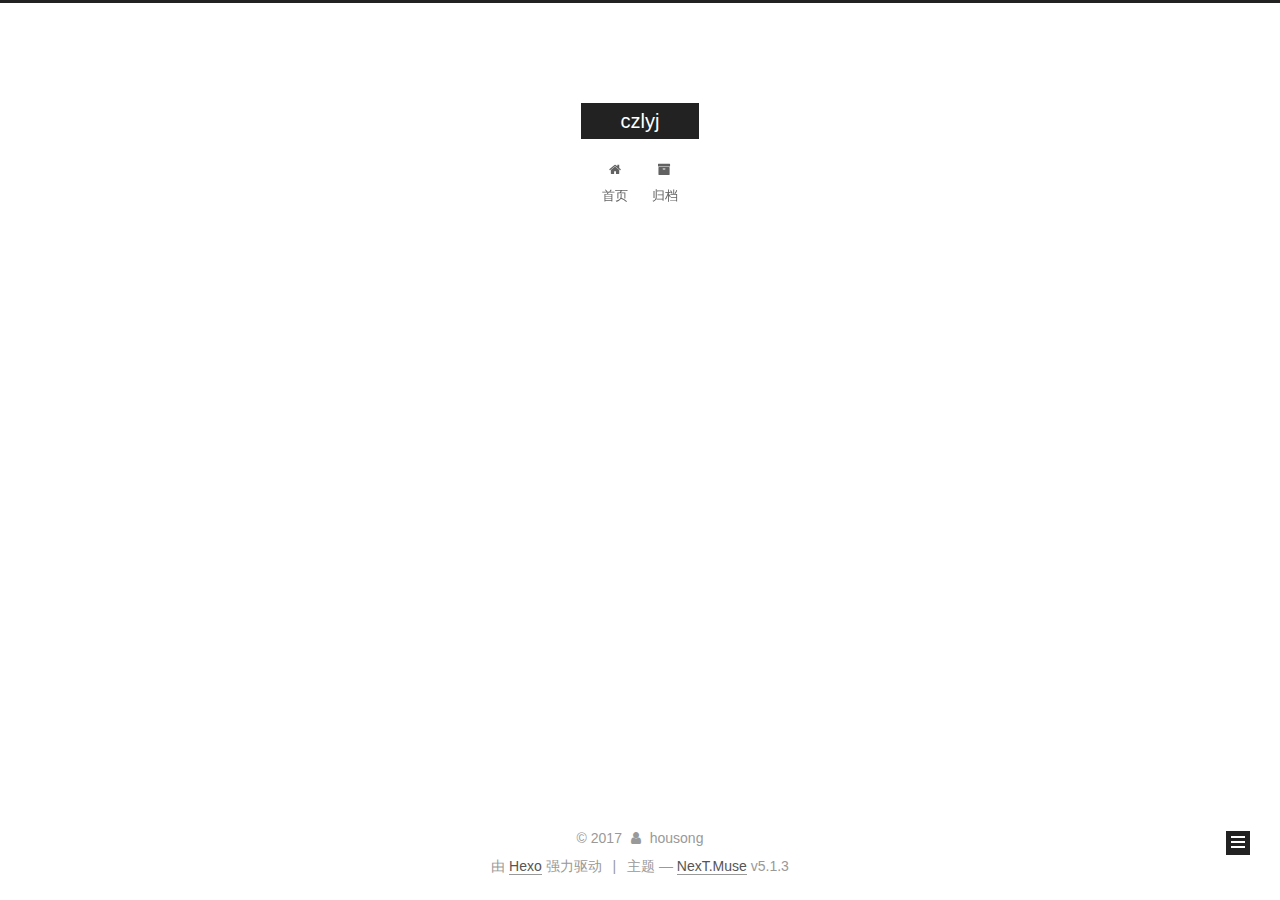
==== archives/index.html @ eb95a54a "update" ====
<!DOCTYPE html>



  


<html class="theme-next muse use-motion" lang="zh-Hans">
<head>
  <meta charset="UTF-8"/>
<meta http-equiv="X-UA-Compatible" content="IE=edge" />
<meta name="viewport" content="width=device-width, initial-scale=1, maximum-scale=1"/>
<meta name="theme-color" content="#222">









<meta http-equiv="Cache-Control" content="no-transform" />
<meta http-equiv="Cache-Control" content="no-siteapp" />
















  
  
  <link href="/lib/fancybox/source/jquery.fancybox.css?v=2.1.5" rel="stylesheet" type="text/css" />







<link href="/lib/font-awesome/css/font-awesome.min.css?v=4.6.2" rel="stylesheet" type="text/css" />

<link href="/css/main.css?v=5.1.3" rel="stylesheet" type="text/css" />


  <link rel="apple-touch-icon" sizes="180x180" href="/images/apple-touch-icon-next.png?v=5.1.3">


  <link rel="icon" type="image/png" sizes="32x32" href="/images/favicon-32x32-next.png?v=5.1.3">


  <link rel="icon" type="image/png" sizes="16x16" href="/images/favicon-16x16-next.png?v=5.1.3">


  <link rel="mask-icon" href="/images/logo.svg?v=5.1.3" color="#222">





  <meta name="keywords" content="Hexo, NexT" />










<meta property="og:type" content="website">
<meta property="og:title" content="czlyj">
<meta property="og:url" content="http://yoursite.com/archives/index.html">
<meta property="og:site_name" content="czlyj">
<meta property="og:locale" content="zh-Hans">
<meta name="twitter:card" content="summary">
<meta name="twitter:title" content="czlyj">



<script type="text/javascript" id="hexo.configurations">
  var NexT = window.NexT || {};
  var CONFIG = {
    root: '/',
    scheme: 'Muse',
    version: '5.1.3',
    sidebar: {"position":"left","display":"post","offset":12,"b2t":false,"scrollpercent":false,"onmobile":false},
    fancybox: true,
    tabs: true,
    motion: {"enable":true,"async":false,"transition":{"post_block":"fadeIn","post_header":"slideDownIn","post_body":"slideDownIn","coll_header":"slideLeftIn","sidebar":"slideUpIn"}},
    duoshuo: {
      userId: '0',
      author: '博主'
    },
    algolia: {
      applicationID: '',
      apiKey: '',
      indexName: '',
      hits: {"per_page":10},
      labels: {"input_placeholder":"Search for Posts","hits_empty":"We didn't find any results for the search: ${query}","hits_stats":"${hits} results found in ${time} ms"}
    }
  };
</script>



  <link rel="canonical" href="http://yoursite.com/archives/"/>





  <title>归档 | czlyj</title>
  








</head>

<body itemscope itemtype="http://schema.org/WebPage" lang="zh-Hans">

  
  
    
  

  <div class="container sidebar-position-left page-archive">
    <div class="headband"></div>

    <header id="header" class="header" itemscope itemtype="http://schema.org/WPHeader">
      <div class="header-inner"><div class="site-brand-wrapper">
  <div class="site-meta ">
    

    <div class="custom-logo-site-title">
      <a href="/"  class="brand" rel="start">
        <span class="logo-line-before"><i></i></span>
        <span class="site-title">czlyj</span>
        <span class="logo-line-after"><i></i></span>
      </a>
    </div>
      
        <p class="site-subtitle"></p>
      
  </div>

  <div class="site-nav-toggle">
    <button>
      <span class="btn-bar"></span>
      <span class="btn-bar"></span>
      <span class="btn-bar"></span>
    </button>
  </div>
</div>

<nav class="site-nav">
  

  
    <ul id="menu" class="menu">
      
        
        <li class="menu-item menu-item-home">
          <a href="/" rel="section">
            
              <i class="menu-item-icon fa fa-fw fa-home"></i> <br />
            
            首页
          </a>
        </li>
      
        
        <li class="menu-item menu-item-archives">
          <a href="/archives/" rel="section">
            
              <i class="menu-item-icon fa fa-fw fa-archive"></i> <br />
            
            归档
          </a>
        </li>
      

      
    </ul>
  

  
</nav>



 </div>
    </header>

    <main id="main" class="main">
      <div class="main-inner">
        <div class="content-wrap">
          <div id="content" class="content">
            

  
  
  
  <div class="post-block archive">
    <div id="posts" class="posts-collapse">
      <span class="archive-move-on"></span>

      <span class="archive-page-counter">
        
        
        
          
        
        嗯..! 目前共计 2 篇日志。 继续努力。
      </span>

      

        
        
        

        
          
          <div class="collection-title">
            <h1 class="archive-year" id="archive-year-2017">2017</h1>
          </div>
        
        

        

  <article class="post post-type-normal" itemscope itemtype="http://schema.org/Article">
    <header class="post-header">

      <h2 class="post-title">
        
            <a class="post-title-link" href="/2017/10/10/处女之作/" itemprop="url">
              
                <span itemprop="name">处女之作</span>
              
            </a>
        
      </h2>

      <div class="post-meta">
        <time class="post-time" itemprop="dateCreated"
              datetime="2017-10-10T10:57:08+08:00"
              content="2017-10-10" >
          10-10
        </time>
      </div>

    </header>
  </article>



      

        
        
        

        
        

        

  <article class="post post-type-normal" itemscope itemtype="http://schema.org/Article">
    <header class="post-header">

      <h2 class="post-title">
        
            <a class="post-title-link" href="/2017/10/10/hello-world/" itemprop="url">
              
                <span itemprop="name">Hello World</span>
              
            </a>
        
      </h2>

      <div class="post-meta">
        <time class="post-time" itemprop="dateCreated"
              datetime="2017-10-10T10:29:04+08:00"
              content="2017-10-10" >
          10-10
        </time>
      </div>

    </header>
  </article>



      

    </div>
  </div>
  
  
  

  



          </div>
          


          

        </div>
        
          
  
  <div class="sidebar-toggle">
    <div class="sidebar-toggle-line-wrap">
      <span class="sidebar-toggle-line sidebar-toggle-line-first"></span>
      <span class="sidebar-toggle-line sidebar-toggle-line-middle"></span>
      <span class="sidebar-toggle-line sidebar-toggle-line-last"></span>
    </div>
  </div>

  <aside id="sidebar" class="sidebar">
    
    <div class="sidebar-inner">

      

      

      <section class="site-overview-wrap sidebar-panel sidebar-panel-active">
        <div class="site-overview">
          <div class="site-author motion-element" itemprop="author" itemscope itemtype="http://schema.org/Person">
            
              <p class="site-author-name" itemprop="name">housong</p>
              <p class="site-description motion-element" itemprop="description"></p>
          </div>

          <nav class="site-state motion-element">

            
              <div class="site-state-item site-state-posts">
              
                <a href="/archives/">
              
                  <span class="site-state-item-count">2</span>
                  <span class="site-state-item-name">日志</span>
                </a>
              </div>
            

            

            

          </nav>

          

          <div class="links-of-author motion-element">
            
          </div>

          
          

          
          

          

        </div>
      </section>

      

      

    </div>
  </aside>


        
      </div>
    </main>

    <footer id="footer" class="footer">
      <div class="footer-inner">
        <div class="copyright">&copy; <span itemprop="copyrightYear">2017</span>
  <span class="with-love">
    <i class="fa fa-user"></i>
  </span>
  <span class="author" itemprop="copyrightHolder">housong</span>

  
</div>


  <div class="powered-by">由 <a class="theme-link" target="_blank" href="https://hexo.io">Hexo</a> 强力驱动</div>



  <span class="post-meta-divider">|</span>



  <div class="theme-info">主题 &mdash; <a class="theme-link" target="_blank" href="https://github.com/iissnan/hexo-theme-next">NexT.Muse</a> v5.1.3</div>




        







        
      </div>
    </footer>

    
      <div class="back-to-top">
        <i class="fa fa-arrow-up"></i>
        
      </div>
    

    

  </div>

  

<script type="text/javascript">
  if (Object.prototype.toString.call(window.Promise) !== '[object Function]') {
    window.Promise = null;
  }
</script>









  












  
  <script type="text/javascript" src="/lib/jquery/index.js?v=2.1.3"></script>

  
  <script type="text/javascript" src="/lib/fastclick/lib/fastclick.min.js?v=1.0.6"></script>

  
  <script type="text/javascript" src="/lib/jquery_lazyload/jquery.lazyload.js?v=1.9.7"></script>

  
  <script type="text/javascript" src="/lib/velocity/velocity.min.js?v=1.2.1"></script>

  
  <script type="text/javascript" src="/lib/velocity/velocity.ui.min.js?v=1.2.1"></script>

  
  <script type="text/javascript" src="/lib/fancybox/source/jquery.fancybox.pack.js?v=2.1.5"></script>


  


  <script type="text/javascript" src="/js/src/utils.js?v=5.1.3"></script>

  <script type="text/javascript" src="/js/src/motion.js?v=5.1.3"></script>



  
  

  

  


  <script type="text/javascript" src="/js/src/bootstrap.js?v=5.1.3"></script>



  


  




	





  





  












  





  

  

  
  

  

  

  

</body>
</html>
---- css/main.css ----
/* normalize.css v3.0.2 | MIT License | git.io/normalize */
html {
  font-family: sans-serif; /* 1 */
  -ms-text-size-adjust: 100%; /* 2 */
  -webkit-text-size-adjust: 100%; /* 2 */
}
body {
  margin: 0;
}
article,
aside,
details,
figcaption,
figure,
footer,
header,
hgroup,
main,
menu,
nav,
section,
summary {
  display: block;
}
audio,
canvas,
progress,
video {
  display: inline-block; /* 1 */
  vertical-align: baseline; /* 2 */
}
audio:not([controls]) {
  display: none;
  height: 0;
}
[hidden],
template {
  display: none;
}
a {
  background-color: transparent;
}
a:active,
a:hover {
  outline: 0;
}
abbr[title] {
  border-bottom: 1px dotted;
}
b,
strong {
  font-weight: bold;
}
dfn {
  font-style: italic;
}
h1 {
  font-size: 2em;
  margin: 0.67em 0;
}
mark {
  background: #ff0;
  color: #000;
}
small {
  font-size: 80%;
}
sub,
sup {
  font-size: 75%;
  line-height: 0;
  position: relative;
  vertical-align: baseline;
}
sup {
  top: -0.5em;
}
sub {
  bottom: -0.25em;
}
img {
  border: 0;
}
svg:not(:root) {
  overflow: hidden;
}
figure {
  margin: 1em 40px;
}
hr {
  -moz-box-sizing: content-box;
  box-sizing: content-box;
  height: 0;
}
pre {
  overflow: auto;
}
code,
kbd,
pre,
samp {
  font-family: monospace, monospace;
  font-size: 1em;
}
button,
input,
optgroup,
select,
textarea {
  color: inherit; /* 1 */
  font: inherit; /* 2 */
  margin: 0; /* 3 */
}
button {
  overflow: visible;
}
button,
select {
  text-transform: none;
}
button,
html input[type="button"],
input[type="reset"],
input[type="submit"] {
  -webkit-appearance: button; /* 2 */
  cursor: pointer; /* 3 */
}
button[disabled],
html input[disabled] {
  cursor: default;
}
button::-moz-focus-inner,
input::-moz-focus-inner {
  border: 0;
  padding: 0;
}
input {
  line-height: normal;
}
input[type="checkbox"],
input[type="radio"] {
  box-sizing: border-box; /* 1 */
  padding: 0; /* 2 */
}
input[type="number"]::-webkit-inner-spin-button,
input[type="number"]::-webkit-outer-spin-button {
  height: auto;
}
input[type="search"] {
  -webkit-appearance: textfield; /* 1 */
  -moz-box-sizing: content-box;
  -webkit-box-sizing: content-box; /* 2 */
  box-sizing: content-box;
}
input[type="search"]::-webkit-search-cancel-button,
input[type="search"]::-webkit-search-decoration {
  -webkit-appearance: none;
}
fieldset {
  border: 1px solid #c0c0c0;
  margin: 0 2px;
  padding: 0.35em 0.625em 0.75em;
}
legend {
  border: 0; /* 1 */
  padding: 0; /* 2 */
}
textarea {
  overflow: auto;
}
optgroup {
  font-weight: bold;
}
table {
  border-collapse: collapse;
  border-spacing: 0;
}
td,
th {
  padding: 0;
}
::selection {
  background: #262a30;
  color: #fff;
}
body {
  position: relative;
  font-family: 'Lato', "PingFang SC", "Microsoft YaHei", sans-serif;
  font-size: 14px;
  line-height: 2;
  color: #555;
  background: #fff;
}
@media (max-width: 767px) {
  body {
    padding-right: 0 !important;
  }
}
@media (min-width: 768px) and (max-width: 991px) {
  body {
    padding-right: 0 !important;
  }
}
@media (min-width: 1600px) {
  body {
    font-size: 16px;
  }
}
h1,
h2,
h3,
h4,
h5,
h6 {
  margin: 0;
  padding: 0;
  font-weight: bold;
  line-height: 1.5;
  font-family: 'Lato', "PingFang SC", "Microsoft YaHei", sans-serif;
}
h2,
h3,
h4,
h5,
h6 {
  margin: 20px 0 15px;
}
h1 {
  font-size: 22px;
}
@media (max-width: 767px) {
  h1 {
    font-size: 18px;
  }
}
h2 {
  font-size: 20px;
}
@media (max-width: 767px) {
  h2 {
    font-size: 16px;
  }
}
h3 {
  font-size: 18px;
}
@media (max-width: 767px) {
  h3 {
    font-size: 14px;
  }
}
h4 {
  font-size: 16px;
}
@media (max-width: 767px) {
  h4 {
    font-size: 12px;
  }
}
h5 {
  font-size: 14px;
}
@media (max-width: 767px) {
  h5 {
    font-size: 10px;
  }
}
h6 {
  font-size: 12px;
}
@media (max-width: 767px) {
  h6 {
    font-size: 8px;
  }
}
p {
  margin: 0 0 20px 0;
}
a {
  color: #555;
  text-decoration: none;
  outline: none;
  border-bottom: 1px solid #999;
  word-wrap: break-word;
}
a:hover {
  color: #222;
  border-bottom-color: #222;
}
blockquote {
  margin: 0;
  padding: 0;
}
img {
  display: block;
  margin: auto;
  max-width: 100%;
  height: auto;
}
hr {
  margin: 40px 0;
  height: 3px;
  border: none;
  background-color: #ddd;
  background-image: repeating-linear-gradient(-45deg, #fff, #fff 4px, transparent 4px, transparent 8px);
}
blockquote {
  padding: 0 15px;
  color: #666;
  border-left: 4px solid #ddd;
}
blockquote cite::before {
  content: "-";
  padding: 0 5px;
}
dt {
  font-weight: 700;
}
dd {
  margin: 0;
  padding: 0;
}
kbd {
  border: 1px solid #ccc;
  border-radius: 0.2em;
  box-shadow: 0.1em 0.1em 0.2em rgba(0,0,0,0.1);
  background-color: #f9f9f9;
  font-family: inherit;
  background-image: -webkit-linear-gradient(top, #eee, #fff, #eee);
  padding: 0.1em 0.3em;
  white-space: nowrap;
}
.text-left {
  text-align: left;
}
.text-center {
  text-align: center;
}
.text-right {
  text-align: right;
}
.text-justify {
  text-align: justify;
}
.text-nowrap {
  white-space: nowrap;
}
.text-lowercase {
  text-transform: lowercase;
}
.text-uppercase {
  text-transform: uppercase;
}
.text-capitalize {
  text-transform: capitalize;
}
.center-block {
  display: block;
  margin-left: auto;
  margin-right: auto;
}
.clearfix:before,
.clearfix:after {
  content: " ";
  display: table;
}
.clearfix:after {
  clear: both;
}
.pullquote {
  width: 45%;
}
.pullquote.left {
  float: left;
  margin-left: 5px;
  margin-right: 10px;
}
.pullquote.right {
  float: right;
  margin-left: 10px;
  margin-right: 5px;
}
.affix.affix.affix {
  position: fixed;
}
.translation {
  margin-top: -20px;
  font-size: 14px;
  color: #999;
}
.scrollbar-measure {
  width: 100px;
  height: 100px;
  overflow: scroll;
  position: absolute;
  top: -9999px;
}
.use-motion .motion-element {
  opacity: 0;
}
table {
  margin: 20px 0;
  width: 100%;
  border-collapse: collapse;
  border-spacing: 0;
  border: 1px solid #ddd;
  font-size: 14px;
  table-layout: fixed;
  word-wrap: break-all;
}
table>tbody>tr:nth-of-type(odd) {
  background-color: #f9f9f9;
}
table>tbody>tr:hover {
  background-color: #f5f5f5;
}
caption,
th,
td {
  padding: 8px;
  text-align: left;
  vertical-align: middle;
  font-weight: normal;
}
th,
td {
  border-bottom: 3px solid #ddd;
  border-right: 1px solid #eee;
}
th {
  padding-bottom: 10px;
  font-weight: 700;
}
td {
  border-bottom-width: 1px;
}
html,
body {
  height: 100%;
}
.container {
  position: relative;
  min-height: 100%;
}
.header-inner {
  margin: 0 auto;
  padding: 100px 0 70px;
  width: 700px;
}
@media (min-width: 1600px) {
  .container .header-inner {
    width: 900px;
  }
}
.main {
  padding-bottom: 150px;
}
.main-inner {
  margin: 0 auto;
  width: 700px;
}
@media (min-width: 1600px) {
  .container .main-inner {
    width: 900px;
  }
}
.footer {
  position: absolute;
  left: 0;
  bottom: 0;
  width: 100%;
  min-height: 50px;
}
.footer-inner {
  box-sizing: border-box;
  margin: 20px auto;
  width: 700px;
}
@media (min-width: 1600px) {
  .container .footer-inner {
    width: 900px;
  }
}
pre,
.highlight {
  overflow: auto;
  margin: 20px 0;
  padding: 0;
  font-size: 13px;
  color: #4d4d4c;
  background: #f7f7f7;
  line-height: 1.6;
}
pre,
code {
  font-family: consolas, Menlo, "PingFang SC", "Microsoft YaHei", monospace;
}
code {
  padding: 2px 4px;
  word-wrap: break-word;
  color: #555;
  background: #eee;
  border-radius: 3px;
  font-size: 13px;
}
pre {
  padding: 10px;
}
pre code {
  padding: 0;
  color: #4d4d4c;
  background: none;
  text-shadow: none;
}
.highlight {
  border-radius: 1px;
}
.highlight pre {
  border: none;
  margin: 0;
  padding: 10px 0;
}
.highlight table {
  margin: 0;
  width: auto;
  border: none;
}
.highlight td {
  border: none;
  padding: 0;
}
.highlight figcaption {
  font-size: 1em;
  color: #4d4d4c;
  line-height: 1em;
  margin-bottom: 1em;
}
.highlight figcaption:before,
.highlight figcaption:after {
  content: " ";
  display: table;
}
.highlight figcaption:after {
  clear: both;
}
.highlight figcaption a {
  float: right;
  color: #4d4d4c;
}
.highlight figcaption a:hover {
  border-bottom-color: #4d4d4c;
}
.highlight .gutter pre {
  padding-left: 10px;
  padding-right: 10px;
  color: #869194;
  text-align: right;
  background-color: #eff2f3;
}
.highlight .code pre {
  width: 100%;
  padding-left: 10px;
  padding-right: 10px;
  background-color: #f7f7f7;
}
.highlight .line {
  height: 20px;
}
.gutter {
  -webkit-user-select: none;
  -moz-user-select: none;
  -ms-user-select: none;
  user-select: none;
}
.gist table {
  width: auto;
}
.gist table td {
  border: none;
}
pre .deletion {
  background: #fdd;
}
pre .addition {
  background: #dfd;
}
pre .meta {
  color: #8959a8;
}
pre .comment {
  color: #8e908c;
}
pre .variable,
pre .attribute,
pre .tag,
pre .regexp,
pre .ruby .constant,
pre .xml .tag .title,
pre .xml .pi,
pre .xml .doctype,
pre .html .doctype,
pre .css .id,
pre .css .class,
pre .css .pseudo {
  color: #c82829;
}
pre .number,
pre .preprocessor,
pre .built_in,
pre .literal,
pre .params,
pre .constant,
pre .command {
  color: #f5871f;
}
pre .ruby .class .title,
pre .css .rules .attribute,
pre .string,
pre .value,
pre .inheritance,
pre .header,
pre .ruby .symbol,
pre .xml .cdata,
pre .special,
pre .number,
pre .formula {
  color: #718c00;
}
pre .title,
pre .css .hexcolor {
  color: #3e999f;
}
pre .function,
pre .python .decorator,
pre .python .title,
pre .ruby .function .title,
pre .ruby .title .keyword,
pre .perl .sub,
pre .javascript .title,
pre .coffeescript .title {
  color: #4271ae;
}
pre .keyword,
pre .javascript .function {
  color: #8959a8;
}
.full-image.full-image.full-image {
  border: none;
  max-width: 100%;
  width: auto;
  margin: 20px auto;
}
@media (min-width: 992px) {
  .full-image.full-image.full-image {
    max-width: none;
    width: 110%;
    margin: 25px -5%;
  }
}
.blockquote-center,
.page-home .post-type-quote blockquote,
.page-post-detail .post-type-quote blockquote {
  position: relative;
  margin: 40px 0;
  padding: 0;
  border-left: none;
  text-align: center;
}
.blockquote-center::before,
.page-home .post-type-quote blockquote::before,
.page-post-detail .post-type-quote blockquote::before,
.blockquote-center::after,
.page-home .post-type-quote blockquote::after,
.page-post-detail .post-type-quote blockquote::after {
  position: absolute;
  content: ' ';
  display: block;
  width: 100%;
  height: 24px;
  opacity: 0.2;
  background-repeat: no-repeat;
  background-position: 0 -6px;
  background-size: 22px 22px;
}
.blockquote-center::before,
.page-home .post-type-quote blockquote::before,
.page-post-detail .post-type-quote blockquote::before {
  top: -20px;
  background-image: url("../images/quote-l.svg");
  border-top: 1px solid #ccc;
}
.blockquote-center::after,
.page-home .post-type-quote blockquote::after,
.page-post-detail .post-type-quote blockquote::after {
  bottom: -20px;
  background-image: url("../images/quote-r.svg");
  border-bottom: 1px solid #ccc;
  background-position: 100% 8px;
}
.blockquote-center p,
.page-home .post-type-quote blockquote p,
.page-post-detail .post-type-quote blockquote p,
.blockquote-center div,
.page-home .post-type-quote blockquote div,
.page-post-detail .post-type-quote blockquote div {
  text-align: center;
}
.post .post-body .group-picture img {
  box-sizing: border-box;
  padding: 0 3px;
  border: none;
}
.post .group-picture-row {
  overflow: hidden;
  margin-top: 6px;
}
.post .group-picture-row:first-child {
  margin-top: 0;
}
.post .group-picture-column {
  float: left;
}
.page-post-detail .post-body .group-picture-column {
  float: none;
  margin-top: 10px;
  width: auto !important;
}
.page-post-detail .post-body .group-picture-column img {
  margin: 0 auto;
}
.page-archive .group-picture-container {
  overflow: hidden;
}
.page-archive .group-picture-row {
  float: left;
}
.page-archive .group-picture-row:first-child {
  margin-top: 6px;
}
.page-archive .group-picture-column {
  max-width: 150px;
  max-height: 150px;
}
.post-body .note {
  position: relative;
  padding: 15px;
  margin-bottom: 20px;
  border: 1px solid #eee;
  border-left-width: 5px;
  border-radius: 3px;
}
.post-body .note h2,
.post-body .note h3,
.post-body .note h4,
.post-body .note h5,
.post-body .note h6 {
  margin-top: 0;
  margin-bottom: 0;
  border-bottom: initial;
  padding-top: 0 !important;
}
.post-body .note p:first-child,
.post-body .note ul:first-child,
.post-body .note ol:first-child,
.post-body .note table:first-child,
.post-body .note pre:first-child,
.post-body .note blockquote:first-child {
  margin-top: 0;
}
.post-body .note p:last-child,
.post-body .note ul:last-child,
.post-body .note ol:last-child,
.post-body .note table:last-child,
.post-body .note pre:last-child,
.post-body .note blockquote:last-child {
  margin-bottom: 0;
}
.post-body .note.default {
  border-left-color: #777;
}
.post-body .note.default h2,
.post-body .note.default h3,
.post-body .note.default h4,
.post-body .note.default h5,
.post-body .note.default h6 {
  color: #777;
}
.post-body .note.primary {
  border-left-color: #6f42c1;
}
.post-body .note.primary h2,
.post-body .note.primary h3,
.post-body .note.primary h4,
.post-body .note.primary h5,
.post-body .note.primary h6 {
  color: #6f42c1;
}
.post-body .note.info {
  border-left-color: #428bca;
}
.post-body .note.info h2,
.post-body .note.info h3,
.post-body .note.info h4,
.post-body .note.info h5,
.post-body .note.info h6 {
  color: #428bca;
}
.post-body .note.success {
  border-left-color: #5cb85c;
}
.post-body .note.success h2,
.post-body .note.success h3,
.post-body .note.success h4,
.post-body .note.success h5,
.post-body .note.success h6 {
  color: #5cb85c;
}
.post-body .note.warning {
  border-left-color: #f0ad4e;
}
.post-body .note.warning h2,
.post-body .note.warning h3,
.post-body .note.warning h4,
.post-body .note.warning h5,
.post-body .note.warning h6 {
  color: #f0ad4e;
}
.post-body .note.danger {
  border-left-color: #d9534f;
}
.post-body .note.danger h2,
.post-body .note.danger h3,
.post-body .note.danger h4,
.post-body .note.danger h5,
.post-body .note.danger h6 {
  color: #d9534f;
}
.post-body .label {
  display: inline;
  padding: 0 2px;
  white-space: nowrap;
}
.post-body .label.default {
  background-color: #f0f0f0;
}
.post-body .label.primary {
  background-color: #efe6f7;
}
.post-body .label.info {
  background-color: #e5f2f8;
}
.post-body .label.success {
  background-color: #e7f4e9;
}
.post-body .label.warning {
  background-color: #fcf6e1;
}
.post-body .label.danger {
  background-color: #fae8eb;
}
.post-body .tabs {
  position: relative;
  display: block;
  margin-bottom: 20px;
  padding-top: 10px;
}
.post-body .tabs ul.nav-tabs {
  margin: 0;
  padding: 0;
  display: flex;
  margin-bottom: -1px;
}
@media (max-width: 413px) {
  .post-body .tabs ul.nav-tabs {
    display: block;
    margin-bottom: 5px;
  }
}
.post-body .tabs ul.nav-tabs li.tab {
  list-style-type: none !important;
  margin: 0 0.25em 0 0;
  border-top: 3px solid transparent;
  border-left: 1px solid transparent;
  border-right: 1px solid transparent;
}
@media (max-width: 413px) {
  .post-body .tabs ul.nav-tabs li.tab {
    margin: initial;
    border-top: 1px solid transparent;
    border-left: 3px solid transparent;
    border-right: 1px solid transparent;
    border-bottom: 1px solid transparent;
  }
}
.post-body .tabs ul.nav-tabs li.tab a {
  outline: 0;
  border-bottom: initial;
  display: block;
  line-height: 1.8em;
  padding: 0.25em 0.75em;
  transition-duration: 0.2s;
  transition-timing-function: ease-out;
  transition-delay: 0s;
}
.post-body .tabs ul.nav-tabs li.tab a i {
  width: 1.285714285714286em;
}
.post-body .tabs ul.nav-tabs li.tab.active {
  border-top: 3px solid #fc6423;
  border-left: 1px solid #ddd;
  border-right: 1px solid #ddd;
  background-color: #fff;
}
@media (max-width: 413px) {
  .post-body .tabs ul.nav-tabs li.tab.active {
    border-top: 1px solid #ddd;
    border-left: 3px solid #fc6423;
    border-right: 1px solid #ddd;
    border-bottom: 1px solid #ddd;
  }
}
.post-body .tabs ul.nav-tabs li.tab.active a {
  cursor: default;
  color: #555;
}
.post-body .tabs .tab-content {
  background-color: #fff;
}
.post-body .tabs .tab-content .tab-pane {
  border: 1px solid #ddd;
  padding: 20px 20px 0 20px;
}
.post-body .tabs .tab-content .tab-pane:not(.active) {
  display: none !important;
}
.post-body .tabs .tab-content .tab-pane.active {
  display: block !important;
}
.btn {
  display: inline-block;
  padding: 0 20px;
  font-size: 14px;
  color: #fff;
  background: #222;
  border: 2px solid #222;
  text-decoration: none;
  border-radius: 0;
  transition-property: background-color;
  transition-duration: 0.2s;
  transition-timing-function: ease-in-out;
  transition-delay: 0s;
  line-height: 2;
}
.btn:hover {
  border-color: #222;
  color: #222;
  background: #fff;
}
.btn +.btn {
  margin: 0 0 8px 8px;
}
.btn .fa-fw {
  width: 1.285714285714286em;
  text-align: left;
}
.btn-bar {
  display: block;
  width: 22px;
  height: 2px;
  background: #555;
  border-radius: 1px;
}
.btn-bar+.btn-bar {
  margin-top: 4px;
}
.pagination {
  margin: 120px 0 40px;
  text-align: center;
  border-top: 1px solid #eee;
}
.page-number-basic,
.pagination .prev,
.pagination .next,
.pagination .page-number,
.pagination .space {
  display: inline-block;
  position: relative;
  top: -1px;
  margin: 0 10px;
  padding: 0 11px;
}
@media (max-width: 767px) {
  .page-number-basic,
  .pagination .prev,
  .pagination .next,
  .pagination .page-number,
  .pagination .space {
    margin: 0 5px;
  }
}
.pagination .prev,
.pagination .next,
.pagination .page-number {
  border-bottom: 0;
  border-top: 1px solid #eee;
  transition-property: border-color;
  transition-duration: 0.2s;
  transition-timing-function: ease-in-out;
  transition-delay: 0s;
}
.pagination .prev:hover,
.pagination .next:hover,
.pagination .page-number:hover {
  border-top-color: #222;
}
.pagination .space {
  padding: 0;
  margin: 0;
}
.pagination .prev {
  margin-left: 0;
}
.pagination .next {
  margin-right: 0;
}
.pagination .page-number.current {
  color: #fff;
  background: #ccc;
  border-top-color: #ccc;
}
@media (max-width: 767px) {
  .pagination {
    border-top: none;
  }
  .pagination .prev,
  .pagination .next,
  .pagination .page-number {
    margin-bottom: 10px;
    border-top: 0;
    border-bottom: 1px solid #eee;
    padding: 0 10px;
  }
  .pagination .prev:hover,
  .pagination .next:hover,
  .pagination .page-number:hover {
    border-bottom-color: #222;
  }
}
.comments {
  margin: 60px 20px 0;
}
.tag-cloud {
  text-align: center;
}
.tag-cloud a {
  display: inline-block;
  margin: 10px;
}
.back-to-top {
  box-sizing: border-box;
  position: fixed;
  bottom: -100px;
  right: 30px;
  z-index: 1050;
  padding: 0 6px;
  width: 24px;
  background: #222;
  font-size: 12px;
  opacity: 1;
  color: #fff;
  cursor: pointer;
  text-align: center;
  -webkit-transform: translateZ(0);
  transition-property: bottom;
  transition-duration: 0.2s;
  transition-timing-function: ease-in-out;
  transition-delay: 0s;
}
@media (min-width: 768px) and (max-width: 991px) {
  .back-to-top {
    display: none !important;
  }
}
@media (max-width: 767px) {
  .back-to-top {
    display: none !important;
  }
}
.back-to-top.back-to-top-on {
  bottom: 19px;
}
.header {
  background: transparent;
}
.header-inner {
  position: relative;
}
.headband {
  height: 3px;
  background: #222;
}
.site-meta {
  margin: 0;
  text-align: center;
}
@media (max-width: 767px) {
  .site-meta {
    text-align: center;
  }
}
.brand {
  position: relative;
  display: inline-block;
  padding: 0 40px;
  color: #fff;
  background: #222;
  border-bottom: none;
}
.brand:hover {
  color: #fff;
}
.logo {
  display: inline-block;
  margin-right: 5px;
  line-height: 36px;
  vertical-align: top;
}
.site-title {
  display: inline-block;
  vertical-align: top;
  line-height: 36px;
  font-size: 20px;
  font-weight: normal;
  font-family: 'Lato', "PingFang SC", "Microsoft YaHei", sans-serif;
}
.site-subtitle {
  margin-top: 10px;
  font-size: 13px;
  color: #999;
}
.use-motion .brand {
  opacity: 0;
}
.use-motion .logo,
.use-motion .site-title,
.use-motion .site-subtitle {
  opacity: 0;
  position: relative;
  top: -10px;
}
.site-nav-toggle {
  display: none;
  position: absolute;
  top: 10px;
  left: 10px;
}
@media (max-width: 767px) {
  .site-nav-toggle {
    display: block;
  }
}
.site-nav-toggle button {
  margin-top: 2px;
  padding: 9px 10px;
  background: transparent;
  border: none;
}
@media (max-width: 767px) {
  .site-nav {
    display: none;
    margin: 0 -10px;
    padding: 0 10px;
    clear: both;
    border-top: 1px solid #ddd;
  }
}
@media (min-width: 768px) and (max-width: 991px) {
  .site-nav {
    display: block !important;
  }
}
@media (min-width: 992px) {
  .site-nav {
    display: block !important;
  }
}
.menu {
  margin-top: 20px;
  padding-left: 0;
  text-align: center;
}
.menu .menu-item {
  display: inline-block;
  margin: 0 10px;
  list-style: none;
}
@media screen and (max-width: 767px) {
  .menu .menu-item {
    margin-top: 10px;
  }
}
.menu .menu-item a {
  display: block;
  font-size: 13px;
  line-height: inherit;
  border-bottom: 1px solid transparent;
  transition-property: border-color;
  transition-duration: 0.2s;
  transition-timing-function: ease-in-out;
  transition-delay: 0s;
}
.menu .menu-item a:hover {
  border-bottom-color: #222;
}
.menu .menu-item .fa {
  margin-right: 5px;
}
.use-motion .menu-item {
  opacity: 0;
}
.post-body {
  font-family: 'Lato', "PingFang SC", "Microsoft YaHei", sans-serif;
}
@media (max-width: 767px) {
  .post-body {
    word-break: break-word;
  }
}
.post-body .fancybox img {
  display: block !important;
  margin: 0 auto;
  cursor: pointer;
  cursor: zoom-in;
  cursor: -webkit-zoom-in;
}
.post-body .image-caption,
.post-body .figure .caption {
  margin: -20px auto 15px;
  text-align: center;
  font-size: 14px;
  color: #999;
  font-weight: bold;
  line-height: 1;
}
.post-sticky-flag {
  display: inline-block;
  font-size: 16px;
  -ms-transform: rotate(30deg);
  -webkit-transform: rotate(30deg);
  -moz-transform: rotate(30deg);
  -ms-transform: rotate(30deg);
  -o-transform: rotate(30deg);
  transform: rotate(30deg);
}
.use-motion .post-block,
.use-motion .pagination,
.use-motion .comments {
  opacity: 0;
}
.use-motion .post-header {
  opacity: 0;
}
.use-motion .post-body {
  opacity: 0;
}
.use-motion .collection-title {
  opacity: 0;
}
.posts-expand {
  padding-top: 40px;
}
@media (max-width: 767px) {
  .posts-expand {
    margin: 0 20px;
  }
  .post-body pre .gutter pre {
    padding-right: 10px;
  }
  .post-body .highlight {
    margin-left: 0px;
    margin-right: 0px;
    padding: 0;
  }
  .post-body .highlight .gutter pre {
    padding-right: 10px;
  }
}
@media (min-width: 992px) {
  .posts-expand .post-body {
    text-align: justify;
  }
}
.posts-expand .post-body h2,
.posts-expand .post-body h3,
.posts-expand .post-body h4,
.posts-expand .post-body h5,
.posts-expand .post-body h6 {
  padding-top: 10px;
}
.posts-expand .post-body h2 .header-anchor,
.posts-expand .post-body h3 .header-anchor,
.posts-expand .post-body h4 .header-anchor,
.posts-expand .post-body h5 .header-anchor,
.posts-expand .post-body h6 .header-anchor {
  float: right;
  margin-left: 10px;
  color: #ccc;
  border-bottom-style: none;
  visibility: hidden;
}
.posts-expand .post-body h2 .header-anchor:hover,
.posts-expand .post-body h3 .header-anchor:hover,
.posts-expand .post-body h4 .header-anchor:hover,
.posts-expand .post-body h5 .header-anchor:hover,
.posts-expand .post-body h6 .header-anchor:hover {
  color: inherit;
}
.posts-expand .post-body h2:hover .header-anchor,
.posts-expand .post-body h3:hover .header-anchor,
.posts-expand .post-body h4:hover .header-anchor,
.posts-expand .post-body h5:hover .header-anchor,
.posts-expand .post-body h6:hover .header-anchor {
  visibility: visible;
}
.posts-expand .post-body ul li {
  list-style: circle;
}
.posts-expand .post-body img {
  box-sizing: border-box;
  margin: auto;
  padding: 3px;
  border: 1px solid #ddd;
}
.posts-expand .post-body .fancybox img {
  margin: 0 auto 25px;
}
@media (max-width: 767px) {
  .posts-collapse {
    margin: 0 20px;
  }
  .posts-collapse .post-title,
  .posts-collapse .post-meta {
    display: block;
    width: auto;
    text-align: left;
  }
}
.posts-collapse {
  position: relative;
  z-index: 1010;
  margin-left: 55px;
}
.posts-collapse::after {
  content: " ";
  position: absolute;
  top: 20px;
  left: 0;
  margin-left: -2px;
  width: 4px;
  height: 100%;
  background: #f5f5f5;
  z-index: -1;
}
@media (max-width: 767px) {
  .posts-collapse {
    margin: 0 20px;
  }
}
.posts-collapse .collection-title {
  position: relative;
  margin: 60px 0;
}
.posts-collapse .collection-title h1,
.posts-collapse .collection-title h2 {
  margin-left: 20px;
}
.posts-collapse .collection-title small {
  color: #bbb;
  margin-left: 5px;
}
.posts-collapse .collection-title::before {
  content: " ";
  position: absolute;
  left: 0;
  top: 50%;
  margin-left: -4px;
  margin-top: -4px;
  width: 8px;
  height: 8px;
  background: #bbb;
  border-radius: 50%;
}
.posts-collapse .post {
  margin: 30px 0;
}
.posts-collapse .post-header {
  position: relative;
  transition-duration: 0.2s;
  transition-timing-function: ease-in-out;
  transition-delay: 0s;
  transition-property: border;
  border-bottom: 1px dashed #ccc;
}
.posts-collapse .post-header::before {
  content: " ";
  position: absolute;
  left: 0;
  top: 12px;
  width: 6px;
  height: 6px;
  margin-left: -4px;
  background: #bbb;
  border-radius: 50%;
  border: 1px solid #fff;
  transition-duration: 0.2s;
  transition-timing-function: ease-in-out;
  transition-delay: 0s;
  transition-property: background;
}
.posts-collapse .post-header:hover {
  border-bottom-color: #666;
}
.posts-collapse .post-header:hover::before {
  background: #222;
}
.posts-collapse .post-meta {
  position: absolute;
  font-size: 12px;
  left: 20px;
  top: 5px;
}
.posts-collapse .post-comments-count {
  display: none;
}
.posts-collapse .post-title {
  margin-left: 60px;
  font-size: 16px;
  font-weight: normal;
  line-height: inherit;
}
.posts-collapse .post-title::after {
  margin-left: 3px;
  opacity: 0.6;
}
.posts-collapse .post-title a {
  color: #666;
  border-bottom: none;
}
.page-home .post-type-quote .post-header,
.page-post-detail .post-type-quote .post-header,
.page-home .post-type-quote .post-tags,
.page-post-detail .post-type-quote .post-tags {
  display: none;
}
.posts-expand .post-title {
  text-align: center;
  word-break: break-word;
  font-weight: 400;
}
.posts-expand .post-title-link {
  display: inline-block;
  position: relative;
  color: #555;
  border-bottom: none;
  line-height: 1.2;
  vertical-align: top;
}
.posts-expand .post-title-link::before {
  content: "";
  position: absolute;
  width: 100%;
  height: 2px;
  bottom: 0;
  left: 0;
  background-color: #000;
  visibility: hidden;
  -webkit-transform: scaleX(0);
  -moz-transform: scaleX(0);
  -ms-transform: scaleX(0);
  -o-transform: scaleX(0);
  transform: scaleX(0);
  transition-duration: 0.2s;
  transition-timing-function: ease-in-out;
  transition-delay: 0s;
}
.posts-expand .post-title-link:hover::before {
  visibility: visible;
  -webkit-transform: scaleX(1);
  -moz-transform: scaleX(1);
  -ms-transform: scaleX(1);
  -o-transform: scaleX(1);
  transform: scaleX(1);
}
.posts-expand .post-title-link .fa {
  font-size: 16px;
}
.posts-expand .post-meta {
  margin: 3px 0 60px 0;
  color: #999;
  font-family: 'Lato', "PingFang SC", "Microsoft YaHei", sans-serif;
  font-size: 12px;
  text-align: center;
}
.posts-expand .post-meta .post-category-list {
  display: inline-block;
  margin: 0;
  padding: 3px;
}
.posts-expand .post-meta .post-category-list-link {
  color: #999;
}
.posts-expand .post-meta .post-description {
  font-size: 14px;
  margin-top: 2px;
}
.post-meta-divider {
  margin: 0 0.5em;
}
.post-meta-item-icon {
  margin-right: 3px;
}
@media (min-width: 768px) and (max-width: 991px) {
  .post-meta-item-icon {
    display: inline-block;
  }
}
@media (max-width: 767px) {
  .post-meta-item-icon {
    display: inline-block;
  }
}
@media (min-width: 768px) and (max-width: 991px) {
  .post-meta-item-text {
    display: none;
  }
}
@media (max-width: 767px) {
  .post-meta-item-text {
    display: none;
  }
}
@media (max-width: 767px) {
  .posts-expand .post-comments-count {
    display: none;
  }
}
.post-button {
  margin-top: 40px;
}
.posts-expand .post-tags {
  margin-top: 40px;
  text-align: center;
}
.posts-expand .post-tags a {
  display: inline-block;
  margin-right: 10px;
  font-size: 13px;
}
.post-nav {
  display: table;
  margin-top: 15px;
  width: 100%;
  border-top: 1px solid #eee;
}
.post-nav-divider {
  display: table-cell;
  width: 10%;
}
.post-nav-item {
  display: table-cell;
  padding: 10px 0 0 0;
  width: 45%;
  vertical-align: top;
}
.post-nav-item a {
  position: relative;
  display: block;
  line-height: 25px;
  font-size: 14px;
  color: #555;
  border-bottom: none;
}
.post-nav-item a:hover {
  color: #222;
  border-bottom: none;
}
.post-nav-item a:active {
  top: 2px;
}
.post-nav-item .fa {
  position: absolute;
  top: 8px;
  left: 0;
  font-size: 12px;
}
.post-nav-next a {
  padding-left: 15px;
}
.post-nav-prev {
  text-align: right;
}
.post-nav-prev a {
  padding-right: 15px;
}
.post-nav-prev .fa {
  right: 0;
  left: auto;
}
.posts-expand .post-eof {
  display: block;
  margin: 80px auto 60px;
  width: 8%;
  height: 1px;
  background: #ccc;
  text-align: center;
}
.post:last-child .post-eof.post-eof.post-eof {
  display: none;
}
.post-gallery {
  display: table;
  table-layout: fixed;
  width: 100%;
  border-collapse: separate;
}
.post-gallery-row {
  display: table-row;
}
.post-gallery .post-gallery-img {
  display: table-cell;
  text-align: center;
  vertical-align: middle;
  border: none;
}
.post-gallery .post-gallery-img img {
  max-width: 100%;
  max-height: 100%;
  border: none;
}
.fancybox-close,
.fancybox-close:hover {
  border: none;
}
.rtl.post-body p,
.rtl.post-body a,
.rtl.post-body h1,
.rtl.post-body h2,
.rtl.post-body h3,
.rtl.post-body h4,
.rtl.post-body h5,
.rtl.post-body h6,
.rtl.post-body li,
.rtl.post-body ul,
.rtl.post-body ol {
  direction: rtl;
  font-family: UKIJ Ekran;
}
.rtl.post-title {
  font-family: UKIJ Ekran;
}
.sidebar {
  position: fixed;
  right: 0;
  top: 0;
  bottom: 0;
  width: 0;
  z-index: 1040;
  box-shadow: inset 0 2px 6px #000;
  background: #222;
  -webkit-transform: translateZ(0);
}
.sidebar a {
  color: #999;
  border-bottom-color: #555;
}
.sidebar a:hover {
  color: #eee;
}
@media (min-width: 768px) and (max-width: 991px) {
  .sidebar {
    display: none !important;
  }
}
@media (max-width: 767px) {
  .sidebar {
    display: none !important;
  }
}
.sidebar-inner {
  position: relative;
  padding: 20px 10px;
  color: #999;
  text-align: center;
}
.site-overview-wrap {
  overflow: hidden;
}
.site-overview {
  overflow-y: auto;
  overflow-x: hidden;
}
.sidebar-toggle {
  position: fixed;
  right: 30px;
  bottom: 45px;
  width: 14px;
  height: 14px;
  padding: 5px;
  background: #222;
  line-height: 0;
  z-index: 1050;
  cursor: pointer;
  -webkit-transform: translateZ(0);
}
@media (min-width: 768px) and (max-width: 991px) {
  .sidebar-toggle {
    display: none !important;
  }
}
@media (max-width: 767px) {
  .sidebar-toggle {
    display: none !important;
  }
}
.sidebar-toggle-line {
  position: relative;
  display: inline-block;
  vertical-align: top;
  height: 2px;
  width: 100%;
  background: #fff;
  margin-top: 3px;
}
.sidebar-toggle-line:first-child {
  margin-top: 0;
}
.site-author-image {
  display: block;
  margin: 0 auto;
  padding: 2px;
  max-width: 96px;
  height: auto;
  border: 2px solid #333;
}
.site-author-name {
  margin: 5px 0 0;
  text-align: center;
  color: #f5f5f5;
  font-weight: normal;
}
.site-description {
  margin-top: 5px;
  text-align: center;
  font-size: 14px;
  color: #999;
}
.site-state {
  overflow: hidden;
  line-height: 1.4;
  white-space: nowrap;
  text-align: center;
}
.site-state-item {
  display: inline-block;
  padding: 0 15px;
  border-left: 1px solid #333;
}
.site-state-item:first-child {
  border-left: none;
}
.site-state-item a {
  border-bottom: none;
}
.site-state-item-count {
  display: block;
  text-align: center;
  color: inherit;
  font-weight: 600;
  font-size: 18px;
}
.site-state-item-name {
  font-size: 13px;
  color: inherit;
}
.feed-link {
  margin-top: 20px;
}
.feed-link a {
  display: inline-block;
  padding: 0 15px;
  color: #fc6423;
  border: 1px solid #fc6423;
  border-radius: 4px;
}
.feed-link a i {
  color: #fc6423;
  font-size: 14px;
}
.feed-link a:hover {
  color: #fff;
  background: #fc6423;
}
.feed-link a:hover i {
  color: #fff;
}
.links-of-author {
  margin-top: 20px;
}
.links-of-author a {
  display: inline-block;
  vertical-align: middle;
  margin-right: 10px;
  margin-bottom: 10px;
  border-bottom-color: #555;
  font-size: 13px;
}
.links-of-author a:before {
  display: inline-block;
  vertical-align: middle;
  margin-right: 3px;
  content: " ";
  width: 4px;
  height: 4px;
  border-radius: 50%;
  background: #0a2282;
}
.links-of-blogroll {
  font-size: 13px;
}
.links-of-blogroll-title {
  margin-top: 20px;
  font-size: 14px;
  font-weight: 600;
}
.links-of-blogroll-list {
  margin: 0;
  padding: 0;
  list-style: none;
}
.links-of-blogroll-item {
  padding: 2px 10px;
}
.links-of-blogroll-item a {
  max-width: 280px;
  box-sizing: border-box;
  display: inline-block;
  overflow: hidden;
  white-space: nowrap;
  text-overflow: ellipsis;
}
.sidebar-nav {
  margin: 0 0 20px;
  padding-left: 0;
}
.sidebar-nav li {
  display: inline-block;
  cursor: pointer;
  border-bottom: 1px solid transparent;
  font-size: 14px;
  color: #555;
}
.sidebar-nav li:hover {
  color: #f5f5f5;
}
.page-post-detail .sidebar-nav-toc {
  padding: 0 5px;
}
.page-post-detail .sidebar-nav-overview {
  margin-left: 10px;
}
.sidebar-nav .sidebar-nav-active {
  color: #87daff;
  border-bottom-color: #87daff;
}
.sidebar-nav .sidebar-nav-active:hover {
  color: #87daff;
}
.sidebar-panel {
  display: none;
}
.sidebar-panel-active {
  display: block;
}
.post-toc-empty {
  font-size: 14px;
  color: #666;
}
.post-toc-wrap {
  overflow: hidden;
}
.post-toc {
  overflow: auto;
}
.post-toc ol {
  margin: 0;
  padding: 0 2px 5px 10px;
  text-align: left;
  list-style: none;
  font-size: 14px;
}
.post-toc ol > ol {
  padding-left: 0;
}
.post-toc ol a {
  transition-duration: 0.2s;
  transition-timing-function: ease-in-out;
  transition-delay: 0s;
  transition-property: all;
  color: #999;
  border-bottom-color: #555;
}
.post-toc ol a:hover {
  color: #ccc;
  border-bottom-color: #ccc;
}
.post-toc .nav-item {
  overflow: hidden;
  text-overflow: ellipsis;
  white-space: nowrap;
  line-height: 1.8;
}
.post-toc .nav .nav-child {
  display: none;
}
.post-toc .nav .active > .nav-child {
  display: block;
}
.post-toc .nav .active-current > .nav-child {
  display: block;
}
.post-toc .nav .active-current > .nav-child > .nav-item {
  display: block;
}
.post-toc .nav .active > a {
  color: #87daff;
  border-bottom-color: #87daff;
}
.post-toc .nav .active-current > a {
  color: #87daff;
}
.post-toc .nav .active-current > a:hover {
  color: #87daff;
}
.footer {
  font-size: 14px;
  color: #999;
}
.footer img {
  border: none;
}
.footer-inner {
  text-align: center;
}
.with-love {
  display: inline-block;
  margin: 0 5px;
}
.powered-by,
.theme-info {
  display: inline-block;
}
.cc-license {
  margin-top: 10px;
  text-align: center;
}
.cc-license .cc-opacity {
  opacity: 0.7;
  border-bottom: none;
}
.cc-license .cc-opacity:hover {
  opacity: 0.9;
}
.cc-license img {
  display: inline-block;
}
.theme-next #ds-thread #ds-reset {
  color: #555;
}
.theme-next #ds-thread #ds-reset .ds-replybox {
  margin-bottom: 30px;
}
.theme-next #ds-thread #ds-reset .ds-replybox .ds-avatar,
.theme-next #ds-reset .ds-avatar img {
  box-shadow: none;
}
.theme-next #ds-thread #ds-reset .ds-textarea-wrapper {
  border-color: #c7d4e1;
  background: none;
  border-top-right-radius: 3px;
  border-top-left-radius: 3px;
}
.theme-next #ds-thread #ds-reset .ds-textarea-wrapper textarea {
  height: 60px;
}
.theme-next #ds-reset .ds-rounded-top {
  border-radius: 0;
}
.theme-next #ds-thread #ds-reset .ds-post-toolbar {
  box-sizing: border-box;
  border: 1px solid #c7d4e1;
  background: #f6f8fa;
}
.theme-next #ds-thread #ds-reset .ds-post-options {
  height: 40px;
  border: none;
  background: none;
}
.theme-next #ds-thread #ds-reset .ds-toolbar-buttons {
  top: 11px;
}
.theme-next #ds-thread #ds-reset .ds-sync {
  top: 5px;
}
.theme-next #ds-thread #ds-reset .ds-post-button {
  top: 4px;
  right: 5px;
  width: 90px;
  height: 30px;
  border: 1px solid #c5ced7;
  border-radius: 3px;
  background-image: linear-gradient(#fbfbfc, #f5f7f9);
  color: #60676d;
}
.theme-next #ds-thread #ds-reset .ds-post-button:hover {
  background-position: 0 -30px;
  color: #60676d;
}
.theme-next #ds-thread #ds-reset .ds-comments-info {
  padding: 10px 0;
}
.theme-next #ds-thread #ds-reset .ds-sort {
  display: none;
}
.theme-next #ds-thread #ds-reset li.ds-tab a.ds-current {
  border: none;
  background: #f6f8fa;
  color: #60676d;
}
.theme-next #ds-thread #ds-reset li.ds-tab a.ds-current:hover {
  background-color: #e9f0f7;
  color: #60676d;
}
.theme-next #ds-thread #ds-reset li.ds-tab a {
  border-radius: 2px;
  padding: 5px;
}
.theme-next #ds-thread #ds-reset .ds-login-buttons p {
  color: #999;
  line-height: 36px;
}
.theme-next #ds-thread #ds-reset .ds-login-buttons .ds-service-list li {
  height: 28px;
}
.theme-next #ds-thread #ds-reset .ds-service-list a {
  background: none;
  padding: 5px;
  border: 1px solid;
  border-radius: 3px;
  text-align: center;
}
.theme-next #ds-thread #ds-reset .ds-service-list a:hover {
  color: #fff;
  background: #666;
}
.theme-next #ds-thread #ds-reset .ds-service-list .ds-weibo {
  color: #fc9b00;
  border-color: #fc9b00;
}
.theme-next #ds-thread #ds-reset .ds-service-list .ds-weibo:hover {
  background: #fc9b00;
}
.theme-next #ds-thread #ds-reset .ds-service-list .ds-qq {
  color: #60a3ec;
  border-color: #60a3ec;
}
.theme-next #ds-thread #ds-reset .ds-service-list .ds-qq:hover {
  background: #60a3ec;
}
.theme-next #ds-thread #ds-reset .ds-service-list .ds-renren {
  color: #2e7ac4;
  border-color: #2e7ac4;
}
.theme-next #ds-thread #ds-reset .ds-service-list .ds-renren:hover {
  background: #2e7ac4;
}
.theme-next #ds-thread #ds-reset .ds-service-list .ds-douban {
  color: #37994c;
  border-color: #37994c;
}
.theme-next #ds-thread #ds-reset .ds-service-list .ds-douban:hover {
  background: #37994c;
}
.theme-next #ds-thread #ds-reset .ds-service-list .ds-kaixin {
  color: #fef20d;
  border-color: #fef20d;
}
.theme-next #ds-thread #ds-reset .ds-service-list .ds-kaixin:hover {
  background: #fef20d;
}
.theme-next #ds-thread #ds-reset .ds-service-list .ds-netease {
  color: #f00;
  border-color: #f00;
}
.theme-next #ds-thread #ds-reset .ds-service-list .ds-netease:hover {
  background: #f00;
}
.theme-next #ds-thread #ds-reset .ds-service-list .ds-sohu {
  color: #ffcb05;
  border-color: #ffcb05;
}
.theme-next #ds-thread #ds-reset .ds-service-list .ds-sohu:hover {
  background: #ffcb05;
}
.theme-next #ds-thread #ds-reset .ds-service-list .ds-baidu {
  color: #2831e0;
  border-color: #2831e0;
}
.theme-next #ds-thread #ds-reset .ds-service-list .ds-baidu:hover {
  background: #2831e0;
}
.theme-next #ds-thread #ds-reset .ds-service-list .ds-google {
  color: #166bec;
  border-color: #166bec;
}
.theme-next #ds-thread #ds-reset .ds-service-list .ds-google:hover {
  background: #166bec;
}
.theme-next #ds-thread #ds-reset .ds-service-list .ds-weixin {
  color: #00ce0d;
  border-color: #00ce0d;
}
.theme-next #ds-thread #ds-reset .ds-service-list .ds-weixin:hover {
  background: #00ce0d;
}
.theme-next #ds-thread #ds-reset .ds-service-list .ds-more-services {
  border: none;
}
.theme-next #ds-thread #ds-reset .ds-service-list .ds-more-services:hover {
  background: none;
}
.theme-next #ds-reset .duoshuo-ua-admin {
  display: inline-block;
  color: #f00;
}
.theme-next #ds-reset .duoshuo-ua-platform,
.theme-next #ds-reset .duoshuo-ua-browser {
  color: #ccc;
}
.theme-next #ds-reset .duoshuo-ua-platform .fa,
.theme-next #ds-reset .duoshuo-ua-browser .fa {
  display: inline-block;
  margin-right: 3px;
}
.theme-next #ds-reset .duoshuo-ua-separator {
  display: inline-block;
  margin-left: 5px;
}
.theme-next .this_ua {
  background-color: #ccc !important;
  border-radius: 4px;
  padding: 0 5px !important;
  margin: 1px 1px !important;
  border: 1px solid #bbb !important;
  color: #fff;
  display: inline-block !important;
}
.theme-next .this_ua.admin {
  background-color: #d9534f !important;
  border-color: #d9534f !important;
}
.theme-next .this_ua.platform.iOS,
.theme-next .this_ua.platform.Mac,
.theme-next .this_ua.platform.Windows {
  background-color: #39b3d7 !important;
  border-color: #46b8da !important;
}
.theme-next .this_ua.platform.Linux {
  background-color: #3a3a3a !important;
  border-color: #1f1f1f !important;
}
.theme-next .this_ua.platform.Android {
  background-color: #00c47d !important;
  border-color: #01b171 !important;
}
.theme-next .this_ua.browser.Mobile,
.theme-next .this_ua.browser.Chrome {
  background-color: #5cb85c !important;
  border-color: #4cae4c !important;
}
.theme-next .this_ua.browser.Firefox {
  background-color: #f0ad4e !important;
  border-color: #eea236 !important;
}
.theme-next .this_ua.browser.Maxthon,
.theme-next .this_ua.browser.IE {
  background-color: #428bca !important;
  border-color: #357ebd !important;
}
.theme-next .this_ua.browser.baidu,
.theme-next .this_ua.browser.UCBrowser,
.theme-next .this_ua.browser.Opera {
  background-color: #d9534f !important;
  border-color: #d43f3a !important;
}
.theme-next .this_ua.browser.Android,
.theme-next .this_ua.browser.QQBrowser {
  background-color: #78ace9 !important;
  border-color: #4cae4c !important;
}
.post-spread {
  margin-top: 20px;
  text-align: center;
}
.jiathis_style {
  display: inline-block;
}
.jiathis_style a {
  border: none;
}
.fa {
  font-family: FontAwesome !important;
}
.post-spread {
  margin-top: 20px;
  text-align: center;
}
.bdshare-slide-button-box a {
  border: none;
}
.bdsharebuttonbox {
  display: inline-block;
}
.bdsharebuttonbox a {
  border: none;
}
.local-search-pop-overlay {
  position: fixed;
  width: 100%;
  height: 100%;
  top: 0;
  left: 0;
  z-index: 2080;
  background-color: rgba(0,0,0,0.3);
}
.local-search-popup {
  display: none;
  position: fixed;
  top: 10%;
  left: 50%;
  margin-left: -350px;
  width: 700px;
  height: 80%;
  padding: 0;
  background: #fff;
  color: #333;
  z-index: 9999;
  border-radius: 5px;
}
@media (max-width: 767px) {
  .local-search-popup {
    padding: 0;
    top: 0;
    left: 0;
    margin: 0;
    width: 100%;
    height: 100%;
    border-radius: 0;
  }
}
.local-search-popup ul.search-result-list {
  padding: 0;
  margin: 0 5px;
}
.local-search-popup p.search-result {
  border-bottom: 1px dashed #ccc;
  padding: 5px 0;
}
.local-search-popup a.search-result-title {
  font-weight: bold;
  font-size: 16px;
}
.local-search-popup .search-keyword {
  border-bottom: 1px dashed #f00;
  font-weight: bold;
  color: #f00;
}
.local-search-popup .local-search-header {
  padding: 5px;
  height: 36px;
  background: #f5f5f5;
  border-top-left-radius: 5px;
  border-top-right-radius: 5px;
}
.local-search-popup #local-search-result {
  overflow: auto;
  position: relative;
  padding: 5px 25px;
  height: calc(100% - 55px);
}
.local-search-popup .local-search-input-wrapper {
  display: inline-block;
  width: calc(100% - 90px);
  height: 36px;
  line-height: 36px;
  padding: 0 5px;
}
.local-search-popup .local-search-input-wrapper input {
  padding: 8px 0;
  height: 20px;
  display: block;
  width: 100%;
  outline: none;
  border: none;
  background: transparent;
  vertical-align: middle;
}
.local-search-popup .search-icon,
.local-search-popup .popup-btn-close {
  display: inline-block;
  font-size: 18px;
  color: #999;
  height: 36px;
  width: 18px;
  padding-left: 10px;
  padding-right: 10px;
}
.local-search-popup .search-icon {
  float: left;
}
.local-search-popup .popup-btn-close {
  border-left: 1px solid #eee;
  float: right;
  cursor: pointer;
}
.local-search-popup #no-result {
  position: absolute;
  left: 50%;
  top: 50%;
  -webkit-transform: translate(-50%, -50%);
  -webkit-transform: translate(-50%, -50%);
  -moz-transform: translate(-50%, -50%);
  -ms-transform: translate(-50%, -50%);
  -o-transform: translate(-50%, -50%);
  transform: translate(-50%, -50%);
  color: #ccc;
}
.site-uv,
.site-pv,
.page-pv {
  display: inline-block;
}
.site-uv .busuanzi-value,
.site-pv .busuanzi-value,
.page-pv .busuanzi-value {
  margin: 0 5px;
}
.site-uv {
  margin-right: 10px;
}
.site-uv::after {
  content: "|";
  padding-left: 10px;
}
.page-archive .archive-page-counter {
  position: relative;
  top: 3px;
  left: 20px;
}
@media (max-width: 767px) {
  .page-archive .archive-page-counter {
    top: 5px;
  }
}
.page-archive .posts-collapse .archive-move-on {
  position: absolute;
  top: 11px;
  left: 0;
  margin-left: -6px;
  width: 10px;
  height: 10px;
  opacity: 0.5;
  background: #555;
  border: 1px solid #fff;
  border-radius: 50%;
}
.category-all-page .category-all-title {
  text-align: center;
}
.category-all-page .category-all {
  margin-top: 20px;
}
.category-all-page .category-list {
  margin: 0;
  padding: 0;
  list-style: none;
}
.category-all-page .category-list-item {
  margin: 5px 10px;
}
.category-all-page .category-list-count {
  color: #bbb;
}
.category-all-page .category-list-count:before {
  display: inline;
  content: " (";
}
.category-all-page .category-list-count:after {
  display: inline;
  content: ") ";
}
.category-all-page .category-list-child {
  padding-left: 10px;
}
#schedule ul#event-list {
  padding-left: 30px;
}
#schedule ul#event-list hr {
  margin: 20px 0 45px 0 !important;
  background: #222;
}
#schedule ul#event-list hr:after {
  display: inline-block;
  content: 'NOW';
  background: #222;
  color: #fff;
  font-weight: bold;
  text-align: right;
  padding: 0 5px;
}
#schedule ul#event-list li.event {
  margin: 20px 0px;
  background: #f9f9f9;
  padding-left: 10px;
  min-height: 40px;
}
#schedule ul#event-list li.event h2.event-summary {
  margin: 0;
  padding-bottom: 3px;
}
#schedule ul#event-list li.event h2.event-summary:before {
  display: inline-block;
  font-family: FontAwesome;
  font-size: 8px;
  content: '\f111';
  vertical-align: middle;
  margin-right: 25px;
  color: #bbb;
}
#schedule ul#event-list li.event span.event-relative-time {
  display: inline-block;
  font-size: 12px;
  font-weight: 400;
  padding-left: 12px;
  color: #bbb;
}
#schedule ul#event-list li.event span.event-details {
  display: block;
  color: #bbb;
  margin-left: 56px;
  padding-top: 3px;
  padding-bottom: 6px;
  text-indent: -24px;
  line-height: 18px;
}
#schedule ul#event-list li.event span.event-details:before {
  text-indent: 0;
  display: inline-block;
  width: 14px;
  font-family: FontAwesome;
  text-align: center;
  margin-right: 9px;
  color: #bbb;
}
#schedule ul#event-list li.event span.event-details.event-location:before {
  content: '\f041';
}
#schedule ul#event-list li.event span.event-details.event-duration:before {
  content: '\f017';
}
#schedule ul#event-list li.event-past {
  background: #fcfcfc;
}
#schedule ul#event-list li.event-past > * {
  opacity: 0.6;
}
#schedule ul#event-list li.event-past h2.event-summary {
  color: #bbb;
}
#schedule ul#event-list li.event-past h2.event-summary:before {
  color: #dfdfdf;
}
#schedule ul#event-list li.event-now {
  background: #222;
  color: #fff;
  padding: 15px 0 15px 10px;
}
#schedule ul#event-list li.event-now h2.event-summary:before {
  -webkit-transform: scale(1.2);
  -moz-transform: scale(1.2);
  -ms-transform: scale(1.2);
  -o-transform: scale(1.2);
  transform: scale(1.2);
  color: #fff;
  animation: dot-flash 1s alternate infinite ease-in-out;
}
#schedule ul#event-list li.event-now * {
  color: #fff !important;
}
@-moz-keyframes dot-flash {
  from {
    opacity: 1;
    -webkit-transform: scale(1.1);
    -moz-transform: scale(1.1);
    -ms-transform: scale(1.1);
    -o-transform: scale(1.1);
    transform: scale(1.1);
  }
  to {
    opacity: 0;
    -webkit-transform: scale(1);
    -moz-transform: scale(1);
    -ms-transform: scale(1);
    -o-transform: scale(1);
    transform: scale(1);
  }
}
@-webkit-keyframes dot-flash {
  from {
    opacity: 1;
    -webkit-transform: scale(1.1);
    -moz-transform: scale(1.1);
    -ms-transform: scale(1.1);
    -o-transform: scale(1.1);
    transform: scale(1.1);
  }
  to {
    opacity: 0;
    -webkit-transform: scale(1);
    -moz-transform: scale(1);
    -ms-transform: scale(1);
    -o-transform: scale(1);
    transform: scale(1);
  }
}
@-o-keyframes dot-flash {
  from {
    opacity: 1;
    -webkit-transform: scale(1.1);
    -moz-transform: scale(1.1);
    -ms-transform: scale(1.1);
    -o-transform: scale(1.1);
    transform: scale(1.1);
  }
  to {
    opacity: 0;
    -webkit-transform: scale(1);
    -moz-transform: scale(1);
    -ms-transform: scale(1);
    -o-transform: scale(1);
    transform: scale(1);
  }
}
@keyframes dot-flash {
  from {
    opacity: 1;
    -webkit-transform: scale(1.1);
    -moz-transform: scale(1.1);
    -ms-transform: scale(1.1);
    -o-transform: scale(1.1);
    transform: scale(1.1);
  }
  to {
    opacity: 0;
    -webkit-transform: scale(1);
    -moz-transform: scale(1);
    -ms-transform: scale(1);
    -o-transform: scale(1);
    transform: scale(1);
  }
}
.page-post-detail .sidebar-toggle-line {
  background: #87daff;
}
.page-post-detail .comments {
  overflow: hidden;
}
@media (max-width: 767px) {
  .header-inner,
  .container .main-inner,
  .footer-inner {
    width: auto;
  }
}
embed {
  display: block;
  margin: 0px auto 25px auto;
}
.custom-logo .site-meta-headline {
  text-align: center;
}
.custom-logo .brand {
  background: none;
}
.custom-logo .site-title {
  margin: 10px auto 0;
  font-size: 24px;
  color: #222;
}
.custom-logo .site-title a {
  border: none;
}
.custom-logo-image {
  margin: 0 auto;
  padding: 5px;
  max-width: 150px;
  background: #fff;
}
@media (max-width: 767px) {
  .site-nav {
    position: absolute;
    left: 0;
    top: 52px;
    margin: 0;
    width: 100%;
    padding: 0;
    background: #fff;
    border-bottom: 1px solid #ddd;
    z-index: 1;
  }
}
@media (max-width: 767px) {
  .menu {
    text-align: left;
  }
}
@media (max-width: 767px) {
  .menu .menu-item {
    display: block;
    margin: 0 10px;
    vertical-align: top;
  }
}
@media (max-width: 767px) {
  .menu .menu-item br {
    display: none;
  }
}
@media (max-width: 767px) {
  .menu .menu-item a {
    padding: 5px 10px;
  }
}
.menu .menu-item .fa {
  margin-right: 0;
}
.site-search form {
  display: none;
}
.links-of-blogroll-inline .links-of-blogroll-item {
  display: inline-block;
}
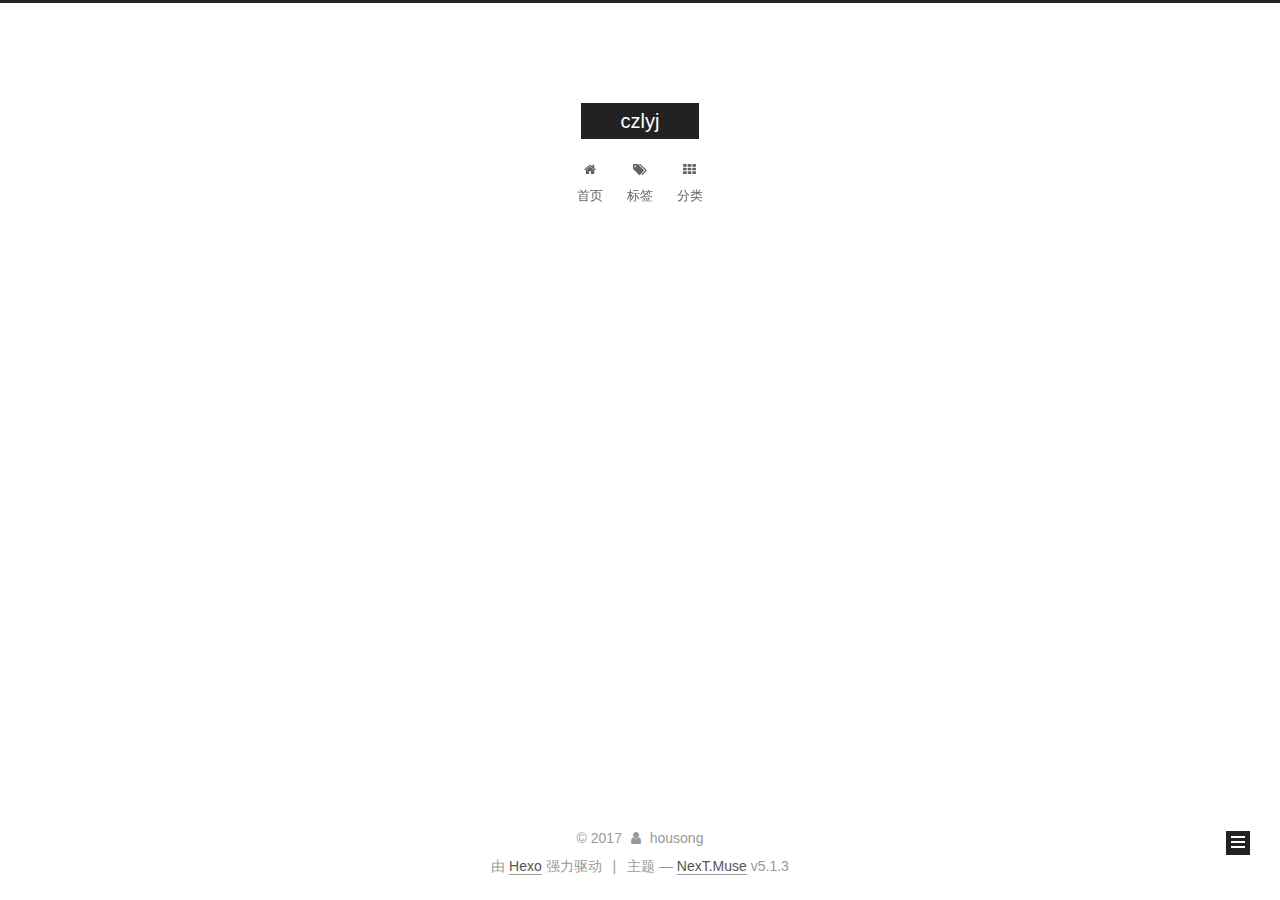
==== commit 26281add: "update" ====
--- a/archives/index.html
+++ b/archives/index.html
@@ -95,7 +95,7 @@
     root: '/',
     scheme: 'Muse',
     version: '5.1.3',
-    sidebar: {"position":"left","display":"post","offset":12,"b2t":false,"scrollpercent":false,"onmobile":false},
+    sidebar: {"position":"left","display":"always","offset":12,"b2t":false,"scrollpercent":false,"onmobile":false},
     fancybox: true,
     tabs: true,
     motion: {"enable":true,"async":false,"transition":{"post_block":"fadeIn","post_header":"slideDownIn","post_body":"slideDownIn","coll_header":"slideLeftIn","sidebar":"slideUpIn"}},
@@ -186,12 +186,22 @@
         </li>
       
         
-        <li class="menu-item menu-item-archives">
-          <a href="/archives/" rel="section">
-            
-              <i class="menu-item-icon fa fa-fw fa-archive"></i> <br />
-            
-            归档
+        <li class="menu-item menu-item-tags">
+          <a href="/tags/" rel="section">
+            
+              <i class="menu-item-icon fa fa-fw fa-tags"></i> <br />
+            
+            标签
+          </a>
+        </li>
+      
+        
+        <li class="menu-item menu-item-categories">
+          <a href="/categories/" rel="section">
+            
+              <i class="menu-item-icon fa fa-fw fa-th"></i> <br />
+            
+            分类
           </a>
         </li>
       
@@ -351,6 +361,10 @@
         <div class="site-overview">
           <div class="site-author motion-element" itemprop="author" itemscope itemtype="http://schema.org/Person">
             
+              <img class="site-author-image" itemprop="image"
+                src="http://img.taopic.com/uploads/allimg/120727/201995-120HG1030762.jpg"
+                alt="housong" />
+            
               <p class="site-author-name" itemprop="name">housong</p>
               <p class="site-description motion-element" itemprop="description"></p>
           </div>
@@ -360,7 +374,7 @@
             
               <div class="site-state-item site-state-posts">
               
-                <a href="/archives/">
+                <a href="/archives">
               
                   <span class="site-state-item-count">2</span>
                   <span class="site-state-item-name">日志</span>
--- a/css/main.css
+++ b/css/main.css
@@ -1822,7 +1822,7 @@
   width: 4px;
   height: 4px;
   border-radius: 50%;
-  background: #0a2282;
+  background: #beff98;
 }
 .links-of-blogroll {
   font-size: 13px;
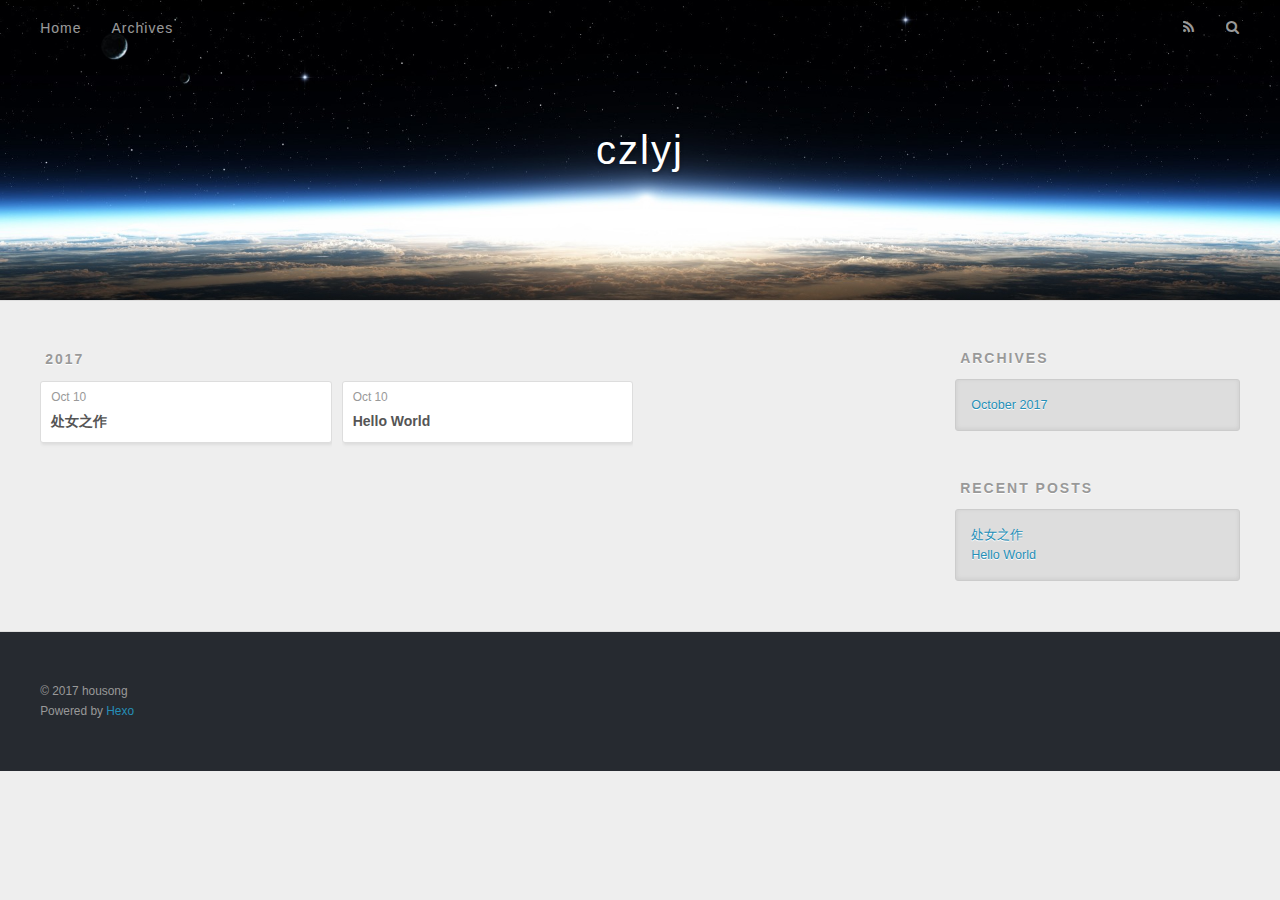
==== commit 9f83a8c0: "update" ====
--- a/archives/index.html
+++ b/archives/index.html
@@ -1,590 +1,190 @@
 <!DOCTYPE html>
-
-
-
+<html>
+<head>
+  <meta charset="utf-8">
   
-
-
-<html class="theme-next muse use-motion" lang="zh-Hans">
-<head>
-  <meta charset="UTF-8"/>
-<meta http-equiv="X-UA-Compatible" content="IE=edge" />
-<meta name="viewport" content="width=device-width, initial-scale=1, maximum-scale=1"/>
-<meta name="theme-color" content="#222">
-
-
-
-
-
-
-
-
-
-<meta http-equiv="Cache-Control" content="no-transform" />
-<meta http-equiv="Cache-Control" content="no-siteapp" />
-
-
-
-
-
-
-
-
-
-
-
-
-
-
-
-
-  
-  
-  <link href="/lib/fancybox/source/jquery.fancybox.css?v=2.1.5" rel="stylesheet" type="text/css" />
-
-
-
-
-
-
-
-<link href="/lib/font-awesome/css/font-awesome.min.css?v=4.6.2" rel="stylesheet" type="text/css" />
-
-<link href="/css/main.css?v=5.1.3" rel="stylesheet" type="text/css" />
-
-
-  <link rel="apple-touch-icon" sizes="180x180" href="/images/apple-touch-icon-next.png?v=5.1.3">
-
-
-  <link rel="icon" type="image/png" sizes="32x32" href="/images/favicon-32x32-next.png?v=5.1.3">
-
-
-  <link rel="icon" type="image/png" sizes="16x16" href="/images/favicon-16x16-next.png?v=5.1.3">
-
-
-  <link rel="mask-icon" href="/images/logo.svg?v=5.1.3" color="#222">
-
-
-
-
-
-  <meta name="keywords" content="Hexo, NexT" />
-
-
-
-
-
-
-
-
-
-
-<meta property="og:type" content="website">
+  <title>Archives | czlyj</title>
+  <meta name="viewport" content="width=device-width, initial-scale=1, maximum-scale=1">
+  <meta property="og:type" content="website">
 <meta property="og:title" content="czlyj">
 <meta property="og:url" content="http://yoursite.com/archives/index.html">
 <meta property="og:site_name" content="czlyj">
 <meta property="og:locale" content="zh-Hans">
 <meta name="twitter:card" content="summary">
 <meta name="twitter:title" content="czlyj">
-
-
-
-<script type="text/javascript" id="hexo.configurations">
-  var NexT = window.NexT || {};
-  var CONFIG = {
-    root: '/',
-    scheme: 'Muse',
-    version: '5.1.3',
-    sidebar: {"position":"left","display":"always","offset":12,"b2t":false,"scrollpercent":false,"onmobile":false},
-    fancybox: true,
-    tabs: true,
-    motion: {"enable":true,"async":false,"transition":{"post_block":"fadeIn","post_header":"slideDownIn","post_body":"slideDownIn","coll_header":"slideLeftIn","sidebar":"slideUpIn"}},
-    duoshuo: {
-      userId: '0',
-      author: '博主'
-    },
-    algolia: {
-      applicationID: '',
-      apiKey: '',
-      indexName: '',
-      hits: {"per_page":10},
-      labels: {"input_placeholder":"Search for Posts","hits_empty":"We didn't find any results for the search: ${query}","hits_stats":"${hits} results found in ${time} ms"}
-    }
-  };
-</script>
-
-
-
-  <link rel="canonical" href="http://yoursite.com/archives/"/>
-
-
-
-
-
-  <title>归档 | czlyj</title>
   
-
-
-
-
-
-
-
+    <link rel="alternate" href="/atom.xml" title="czlyj" type="application/atom+xml">
+  
+  
+    <link rel="icon" href="/favicon.png">
+  
+  
+    <link href="//fonts.googleapis.com/css?family=Source+Code+Pro" rel="stylesheet" type="text/css">
+  
+  <link rel="stylesheet" href="/css/style.css">
+  
 
 </head>
 
-<body itemscope itemtype="http://schema.org/WebPage" lang="zh-Hans">
-
+<body>
+  <div id="container">
+    <div id="wrap">
+      <header id="header">
+  <div id="banner"></div>
+  <div id="header-outer" class="outer">
+    <div id="header-title" class="inner">
+      <h1 id="logo-wrap">
+        <a href="/" id="logo">czlyj</a>
+      </h1>
+      
+    </div>
+    <div id="header-inner" class="inner">
+      <nav id="main-nav">
+        <a id="main-nav-toggle" class="nav-icon"></a>
+        
+          <a class="main-nav-link" href="/">Home</a>
+        
+          <a class="main-nav-link" href="/archives">Archives</a>
+        
+      </nav>
+      <nav id="sub-nav">
+        
+          <a id="nav-rss-link" class="nav-icon" href="/atom.xml" title="RSS Feed"></a>
+        
+        <a id="nav-search-btn" class="nav-icon" title="Search"></a>
+      </nav>
+      <div id="search-form-wrap">
+        <form action="//google.com/search" method="get" accept-charset="UTF-8" class="search-form"><input type="search" name="q" class="search-form-input" placeholder="Search"><button type="submit" class="search-form-submit">&#xF002;</button><input type="hidden" name="sitesearch" value="http://yoursite.com"></form>
+      </div>
+    </div>
+  </div>
+</header>
+      <div class="outer">
+        <section id="main">
   
   
     
+    
+      
+      
+      <section class="archives-wrap">
+        <div class="archive-year-wrap">
+          <a href="/archives/2017" class="archive-year">2017</a>
+        </div>
+        <div class="archives">
+    
+    <article class="archive-article archive-type-post">
+  <div class="archive-article-inner">
+    <header class="archive-article-header">
+      <a href="/2017/10/10/处女之作/" class="archive-article-date">
+  <time datetime="2017-10-10T02:57:08.000Z" itemprop="datePublished">Oct 10</time>
+</a>
+      
+  
+    <h1 itemprop="name">
+      <a class="archive-article-title" href="/2017/10/10/处女之作/">处女之作</a>
+    </h1>
   
 
-  <div class="container sidebar-position-left page-archive">
-    <div class="headband"></div>
+    </header>
+  </div>
+</article>
+  
+    
+    
+    <article class="archive-article archive-type-post">
+  <div class="archive-article-inner">
+    <header class="archive-article-header">
+      <a href="/2017/10/10/hello-world/" class="archive-article-date">
+  <time datetime="2017-10-10T02:29:04.905Z" itemprop="datePublished">Oct 10</time>
+</a>
+      
+  
+    <h1 itemprop="name">
+      <a class="archive-article-title" href="/2017/10/10/hello-world/">Hello World</a>
+    </h1>
+  
 
-    <header id="header" class="header" itemscope itemtype="http://schema.org/WPHeader">
-      <div class="header-inner"><div class="site-brand-wrapper">
-  <div class="site-meta ">
+    </header>
+  </div>
+</article>
+  
+  
+    </div></section>
+  
+
+</section>
+        
+          <aside id="sidebar">
+  
     
 
-    <div class="custom-logo-site-title">
-      <a href="/"  class="brand" rel="start">
-        <span class="logo-line-before"><i></i></span>
-        <span class="site-title">czlyj</span>
-        <span class="logo-line-after"><i></i></span>
-      </a>
-    </div>
-      
-        <p class="site-subtitle"></p>
-      
-  </div>
-
-  <div class="site-nav-toggle">
-    <button>
-      <span class="btn-bar"></span>
-      <span class="btn-bar"></span>
-      <span class="btn-bar"></span>
-    </button>
-  </div>
-</div>
-
-<nav class="site-nav">
   
+    
 
   
-    <ul id="menu" class="menu">
-      
-        
-        <li class="menu-item menu-item-home">
-          <a href="/" rel="section">
-            
-              <i class="menu-item-icon fa fa-fw fa-home"></i> <br />
-            
-            首页
-          </a>
-        </li>
-      
-        
-        <li class="menu-item menu-item-tags">
-          <a href="/tags/" rel="section">
-            
-              <i class="menu-item-icon fa fa-fw fa-tags"></i> <br />
-            
-            标签
-          </a>
-        </li>
-      
-        
-        <li class="menu-item menu-item-categories">
-          <a href="/categories/" rel="section">
-            
-              <i class="menu-item-icon fa fa-fw fa-th"></i> <br />
-            
-            分类
-          </a>
-        </li>
-      
-
-      
-    </ul>
+    
   
-
-  
-</nav>
-
-
-
- </div>
-    </header>
-
-    <main id="main" class="main">
-      <div class="main-inner">
-        <div class="content-wrap">
-          <div id="content" class="content">
-            
-
-  
-  
-  
-  <div class="post-block archive">
-    <div id="posts" class="posts-collapse">
-      <span class="archive-move-on"></span>
-
-      <span class="archive-page-counter">
-        
-        
-        
-          
-        
-        嗯..! 目前共计 2 篇日志。 继续努力。
-      </span>
-
-      
-
-        
-        
-        
-
-        
-          
-          <div class="collection-title">
-            <h1 class="archive-year" id="archive-year-2017">2017</h1>
-          </div>
-        
-        
-
-        
-
-  <article class="post post-type-normal" itemscope itemtype="http://schema.org/Article">
-    <header class="post-header">
-
-      <h2 class="post-title">
-        
-            <a class="post-title-link" href="/2017/10/10/处女之作/" itemprop="url">
-              
-                <span itemprop="name">处女之作</span>
-              
-            </a>
-        
-      </h2>
-
-      <div class="post-meta">
-        <time class="post-time" itemprop="dateCreated"
-              datetime="2017-10-10T10:57:08+08:00"
-              content="2017-10-10" >
-          10-10
-        </time>
-      </div>
-
-    </header>
-  </article>
-
-
-
-      
-
-        
-        
-        
-
-        
-        
-
-        
-
-  <article class="post post-type-normal" itemscope itemtype="http://schema.org/Article">
-    <header class="post-header">
-
-      <h2 class="post-title">
-        
-            <a class="post-title-link" href="/2017/10/10/hello-world/" itemprop="url">
-              
-                <span itemprop="name">Hello World</span>
-              
-            </a>
-        
-      </h2>
-
-      <div class="post-meta">
-        <time class="post-time" itemprop="dateCreated"
-              datetime="2017-10-10T10:29:04+08:00"
-              content="2017-10-10" >
-          10-10
-        </time>
-      </div>
-
-    </header>
-  </article>
-
-
-
-      
-
-    </div>
-  </div>
-  
-  
-  
-
-  
-
-
-
-          </div>
-          
-
-
-          
-
-        </div>
-        
-          
-  
-  <div class="sidebar-toggle">
-    <div class="sidebar-toggle-line-wrap">
-      <span class="sidebar-toggle-line sidebar-toggle-line-first"></span>
-      <span class="sidebar-toggle-line sidebar-toggle-line-middle"></span>
-      <span class="sidebar-toggle-line sidebar-toggle-line-last"></span>
+    
+  <div class="widget-wrap">
+    <h3 class="widget-title">Archives</h3>
+    <div class="widget">
+      <ul class="archive-list"><li class="archive-list-item"><a class="archive-list-link" href="/archives/2017/10/">October 2017</a></li></ul>
     </div>
   </div>
 
-  <aside id="sidebar" class="sidebar">
-    
-    <div class="sidebar-inner">
-
-      
-
-      
-
-      <section class="site-overview-wrap sidebar-panel sidebar-panel-active">
-        <div class="site-overview">
-          <div class="site-author motion-element" itemprop="author" itemscope itemtype="http://schema.org/Person">
-            
-              <img class="site-author-image" itemprop="image"
-                src="http://img.taopic.com/uploads/allimg/120727/201995-120HG1030762.jpg"
-                alt="housong" />
-            
-              <p class="site-author-name" itemprop="name">housong</p>
-              <p class="site-description motion-element" itemprop="description"></p>
-          </div>
-
-          <nav class="site-state motion-element">
-
-            
-              <div class="site-state-item site-state-posts">
-              
-                <a href="/archives">
-              
-                  <span class="site-state-item-count">2</span>
-                  <span class="site-state-item-name">日志</span>
-                </a>
-              </div>
-            
-
-            
-
-            
-
-          </nav>
-
-          
-
-          <div class="links-of-author motion-element">
-            
-          </div>
-
-          
-          
-
-          
-          
-
-          
-
-        </div>
-      </section>
-
-      
-
-      
-
-    </div>
-  </aside>
-
-
-        
-      </div>
-    </main>
-
-    <footer id="footer" class="footer">
-      <div class="footer-inner">
-        <div class="copyright">&copy; <span itemprop="copyrightYear">2017</span>
-  <span class="with-love">
-    <i class="fa fa-user"></i>
-  </span>
-  <span class="author" itemprop="copyrightHolder">housong</span>
 
   
-</div>
-
-
-  <div class="powered-by">由 <a class="theme-link" target="_blank" href="https://hexo.io">Hexo</a> 强力驱动</div>
-
-
-
-  <span class="post-meta-divider">|</span>
-
-
-
-  <div class="theme-info">主题 &mdash; <a class="theme-link" target="_blank" href="https://github.com/iissnan/hexo-theme-next">NexT.Muse</a> v5.1.3</div>
-
-
-
-
+    
+  <div class="widget-wrap">
+    <h3 class="widget-title">Recent Posts</h3>
+    <div class="widget">
+      <ul>
         
-
-
-
-
-
-
-
+          <li>
+            <a href="/2017/10/10/处女之作/">处女之作</a>
+          </li>
         
-      </div>
-    </footer>
-
-    
-      <div class="back-to-top">
-        <i class="fa fa-arrow-up"></i>
+          <li>
+            <a href="/2017/10/10/hello-world/">Hello World</a>
+          </li>
         
-      </div>
-    
-
-    
-
+      </ul>
+    </div>
   </div>
 
   
+</aside>
+        
+      </div>
+      <footer id="footer">
+  
+  <div class="outer">
+    <div id="footer-info" class="inner">
+      &copy; 2017 housong<br>
+      Powered by <a href="http://hexo.io/" target="_blank">Hexo</a>
+    </div>
+  </div>
+</footer>
+    </div>
+    <nav id="mobile-nav">
+  
+    <a href="/" class="mobile-nav-link">Home</a>
+  
+    <a href="/archives" class="mobile-nav-link">Archives</a>
+  
+</nav>
+    
 
-<script type="text/javascript">
-  if (Object.prototype.toString.call(window.Promise) !== '[object Function]') {
-    window.Promise = null;
-  }
-</script>
+<script src="//ajax.googleapis.com/ajax/libs/jquery/2.0.3/jquery.min.js"></script>
 
 
+  <link rel="stylesheet" href="/fancybox/jquery.fancybox.css">
+  <script src="/fancybox/jquery.fancybox.pack.js"></script>
 
 
+<script src="/js/script.js"></script>
 
-
-
-
-
-  
-
-
-
-
-
-
-
-
-
-
-
-
-  
-  <script type="text/javascript" src="/lib/jquery/index.js?v=2.1.3"></script>
-
-  
-  <script type="text/javascript" src="/lib/fastclick/lib/fastclick.min.js?v=1.0.6"></script>
-
-  
-  <script type="text/javascript" src="/lib/jquery_lazyload/jquery.lazyload.js?v=1.9.7"></script>
-
-  
-  <script type="text/javascript" src="/lib/velocity/velocity.min.js?v=1.2.1"></script>
-
-  
-  <script type="text/javascript" src="/lib/velocity/velocity.ui.min.js?v=1.2.1"></script>
-
-  
-  <script type="text/javascript" src="/lib/fancybox/source/jquery.fancybox.pack.js?v=2.1.5"></script>
-
-
-  
-
-
-  <script type="text/javascript" src="/js/src/utils.js?v=5.1.3"></script>
-
-  <script type="text/javascript" src="/js/src/motion.js?v=5.1.3"></script>
-
-
-
-  
-  
-
-  
-
-  
-
-
-  <script type="text/javascript" src="/js/src/bootstrap.js?v=5.1.3"></script>
-
-
-
-  
-
-
-  
-
-
-
-
-	
-
-
-
-
-
-  
-
-
-
-
-
-  
-
-
-
-
-
-
-
-
-
-
-
-
-  
-
-
-
-
-
-  
-
-  
-
-  
-  
-
-  
-
-  
-
-  
-
+  </div>
 </body>
-</html>
+</html>--- a/css/style.css
+++ b/css/style.css
@@ -0,0 +1,1374 @@
+body {
+  width: 100%;
+}
+body:before,
+body:after {
+  content: "";
+  display: table;
+}
+body:after {
+  clear: both;
+}
+html,
+body,
+div,
+span,
+applet,
+object,
+iframe,
+h1,
+h2,
+h3,
+h4,
+h5,
+h6,
+p,
+blockquote,
+pre,
+a,
+abbr,
+acronym,
+address,
+big,
+cite,
+code,
+del,
+dfn,
+em,
+img,
+ins,
+kbd,
+q,
+s,
+samp,
+small,
+strike,
+strong,
+sub,
+sup,
+tt,
+var,
+dl,
+dt,
+dd,
+ol,
+ul,
+li,
+fieldset,
+form,
+label,
+legend,
+table,
+caption,
+tbody,
+tfoot,
+thead,
+tr,
+th,
+td {
+  margin: 0;
+  padding: 0;
+  border: 0;
+  outline: 0;
+  font-weight: inherit;
+  font-style: inherit;
+  font-family: inherit;
+  font-size: 100%;
+  vertical-align: baseline;
+}
+body {
+  line-height: 1;
+  color: #000;
+  background: #fff;
+}
+ol,
+ul {
+  list-style: none;
+}
+table {
+  border-collapse: separate;
+  border-spacing: 0;
+  vertical-align: middle;
+}
+caption,
+th,
+td {
+  text-align: left;
+  font-weight: normal;
+  vertical-align: middle;
+}
+a img {
+  border: none;
+}
+input,
+button {
+  margin: 0;
+  padding: 0;
+}
+input::-moz-focus-inner,
+button::-moz-focus-inner {
+  border: 0;
+  padding: 0;
+}
+@font-face {
+  font-family: FontAwesome;
+  font-style: normal;
+  font-weight: normal;
+  src: url("fonts/fontawesome-webfont.eot?v=#4.0.3");
+  src: url("fonts/fontawesome-webfont.eot?#iefix&v=#4.0.3") format("embedded-opentype"), url("fonts/fontawesome-webfont.woff?v=#4.0.3") format("woff"), url("fonts/fontawesome-webfont.ttf?v=#4.0.3") format("truetype"), url("fonts/fontawesome-webfont.svg#fontawesomeregular?v=#4.0.3") format("svg");
+}
+html,
+body,
+#container {
+  height: 100%;
+}
+body {
+  background: #eee;
+  font: 14px "Helvetica Neue", Helvetica, Arial, sans-serif;
+  -webkit-text-size-adjust: 100%;
+}
+.outer {
+  max-width: 1220px;
+  margin: 0 auto;
+  padding: 0 20px;
+}
+.outer:before,
+.outer:after {
+  content: "";
+  display: table;
+}
+.outer:after {
+  clear: both;
+}
+.inner {
+  display: inline;
+  float: left;
+  width: 98.33333333333333%;
+  margin: 0 0.833333333333333%;
+}
+.left,
+.alignleft {
+  float: left;
+}
+.right,
+.alignright {
+  float: right;
+}
+.clear {
+  clear: both;
+}
+#container {
+  position: relative;
+}
+.mobile-nav-on {
+  overflow: hidden;
+}
+#wrap {
+  height: 100%;
+  width: 100%;
+  position: absolute;
+  top: 0;
+  left: 0;
+  -webkit-transition: 0.2s ease-out;
+  -moz-transition: 0.2s ease-out;
+  -ms-transition: 0.2s ease-out;
+  transition: 0.2s ease-out;
+  z-index: 1;
+  background: #eee;
+}
+.mobile-nav-on #wrap {
+  left: 280px;
+}
+@media screen and (min-width: 768px) {
+  #main {
+    display: inline;
+    float: left;
+    width: 73.33333333333333%;
+    margin: 0 0.833333333333333%;
+  }
+}
+.article-date,
+.article-category-link,
+.archive-year,
+.widget-title {
+  text-decoration: none;
+  text-transform: uppercase;
+  letter-spacing: 2px;
+  color: #999;
+  margin-bottom: 1em;
+  margin-left: 5px;
+  line-height: 1em;
+  text-shadow: 0 1px #fff;
+  font-weight: bold;
+}
+.article-inner,
+.archive-article-inner {
+  background: #fff;
+  -webkit-box-shadow: 1px 2px 3px #ddd;
+  box-shadow: 1px 2px 3px #ddd;
+  border: 1px solid #ddd;
+  border-radius: 3px;
+}
+.article-entry h1,
+.widget h1 {
+  font-size: 2em;
+}
+.article-entry h2,
+.widget h2 {
+  font-size: 1.5em;
+}
+.article-entry h3,
+.widget h3 {
+  font-size: 1.3em;
+}
+.article-entry h4,
+.widget h4 {
+  font-size: 1.2em;
+}
+.article-entry h5,
+.widget h5 {
+  font-size: 1em;
+}
+.article-entry h6,
+.widget h6 {
+  font-size: 1em;
+  color: #999;
+}
+.article-entry hr,
+.widget hr {
+  border: 1px dashed #ddd;
+}
+.article-entry strong,
+.widget strong {
+  font-weight: bold;
+}
+.article-entry em,
+.widget em,
+.article-entry cite,
+.widget cite {
+  font-style: italic;
+}
+.article-entry sup,
+.widget sup,
+.article-entry sub,
+.widget sub {
+  font-size: 0.75em;
+  line-height: 0;
+  position: relative;
+  vertical-align: baseline;
+}
+.article-entry sup,
+.widget sup {
+  top: -0.5em;
+}
+.article-entry sub,
+.widget sub {
+  bottom: -0.2em;
+}
+.article-entry small,
+.widget small {
+  font-size: 0.85em;
+}
+.article-entry acronym,
+.widget acronym,
+.article-entry abbr,
+.widget abbr {
+  border-bottom: 1px dotted;
+}
+.article-entry ul,
+.widget ul,
+.article-entry ol,
+.widget ol,
+.article-entry dl,
+.widget dl {
+  margin: 0 20px;
+  line-height: 1.6em;
+}
+.article-entry ul ul,
+.widget ul ul,
+.article-entry ol ul,
+.widget ol ul,
+.article-entry ul ol,
+.widget ul ol,
+.article-entry ol ol,
+.widget ol ol {
+  margin-top: 0;
+  margin-bottom: 0;
+}
+.article-entry ul,
+.widget ul {
+  list-style: disc;
+}
+.article-entry ol,
+.widget ol {
+  list-style: decimal;
+}
+.article-entry dt,
+.widget dt {
+  font-weight: bold;
+}
+#header {
+  height: 300px;
+  position: relative;
+  border-bottom: 1px solid #ddd;
+}
+#header:before,
+#header:after {
+  content: "";
+  position: absolute;
+  left: 0;
+  right: 0;
+  height: 40px;
+}
+#header:before {
+  top: 0;
+  background: -webkit-linear-gradient(rgba(0,0,0,0.2), transparent);
+  background: -moz-linear-gradient(rgba(0,0,0,0.2), transparent);
+  background: -ms-linear-gradient(rgba(0,0,0,0.2), transparent);
+  background: linear-gradient(rgba(0,0,0,0.2), transparent);
+}
+#header:after {
+  bottom: 0;
+  background: -webkit-linear-gradient(transparent, rgba(0,0,0,0.2));
+  background: -moz-linear-gradient(transparent, rgba(0,0,0,0.2));
+  background: -ms-linear-gradient(transparent, rgba(0,0,0,0.2));
+  background: linear-gradient(transparent, rgba(0,0,0,0.2));
+}
+#header-outer {
+  height: 100%;
+  position: relative;
+}
+#header-inner {
+  position: relative;
+  overflow: hidden;
+}
+#banner {
+  position: absolute;
+  top: 0;
+  left: 0;
+  width: 100%;
+  height: 100%;
+  background: url("images/banner.jpg") center #000;
+  -webkit-background-size: cover;
+  -moz-background-size: cover;
+  background-size: cover;
+  z-index: -1;
+}
+#header-title {
+  text-align: center;
+  height: 40px;
+  position: absolute;
+  top: 50%;
+  left: 0;
+  margin-top: -20px;
+}
+#logo,
+#subtitle {
+  text-decoration: none;
+  color: #fff;
+  font-weight: 300;
+  text-shadow: 0 1px 4px rgba(0,0,0,0.3);
+}
+#logo {
+  font-size: 40px;
+  line-height: 40px;
+  letter-spacing: 2px;
+}
+#subtitle {
+  font-size: 16px;
+  line-height: 16px;
+  letter-spacing: 1px;
+}
+#subtitle-wrap {
+  margin-top: 16px;
+}
+#main-nav {
+  float: left;
+  margin-left: -15px;
+}
+.nav-icon,
+.main-nav-link {
+  float: left;
+  color: #fff;
+  opacity: 0.6;
+  text-decoration: none;
+  text-shadow: 0 1px rgba(0,0,0,0.2);
+  -webkit-transition: opacity 0.2s;
+  -moz-transition: opacity 0.2s;
+  -ms-transition: opacity 0.2s;
+  transition: opacity 0.2s;
+  display: block;
+  padding: 20px 15px;
+}
+.nav-icon:hover,
+.main-nav-link:hover {
+  opacity: 1;
+}
+.nav-icon {
+  font-family: FontAwesome;
+  text-align: center;
+  font-size: 14px;
+  width: 14px;
+  height: 14px;
+  padding: 20px 15px;
+  position: relative;
+  cursor: pointer;
+}
+.main-nav-link {
+  font-weight: 300;
+  letter-spacing: 1px;
+}
+@media screen and (max-width: 479px) {
+  .main-nav-link {
+    display: none;
+  }
+}
+#main-nav-toggle {
+  display: none;
+}
+#main-nav-toggle:before {
+  content: "\f0c9";
+}
+@media screen and (max-width: 479px) {
+  #main-nav-toggle {
+    display: block;
+  }
+}
+#sub-nav {
+  float: right;
+  margin-right: -15px;
+}
+#nav-rss-link:before {
+  content: "\f09e";
+}
+#nav-search-btn:before {
+  content: "\f002";
+}
+#search-form-wrap {
+  position: absolute;
+  top: 15px;
+  width: 150px;
+  height: 30px;
+  right: -150px;
+  opacity: 0;
+  -webkit-transition: 0.2s ease-out;
+  -moz-transition: 0.2s ease-out;
+  -ms-transition: 0.2s ease-out;
+  transition: 0.2s ease-out;
+}
+#search-form-wrap.on {
+  opacity: 1;
+  right: 0;
+}
+@media screen and (max-width: 479px) {
+  #search-form-wrap {
+    width: 100%;
+    right: -100%;
+  }
+}
+.search-form {
+  position: absolute;
+  top: 0;
+  left: 0;
+  right: 0;
+  background: #fff;
+  padding: 5px 15px;
+  border-radius: 15px;
+  -webkit-box-shadow: 0 0 10px rgba(0,0,0,0.3);
+  box-shadow: 0 0 10px rgba(0,0,0,0.3);
+}
+.search-form-input {
+  border: none;
+  background: none;
+  color: #555;
+  width: 100%;
+  font: 13px "Helvetica Neue", Helvetica, Arial, sans-serif;
+  outline: none;
+}
+.search-form-input::-webkit-search-results-decoration,
+.search-form-input::-webkit-search-cancel-button {
+  -webkit-appearance: none;
+}
+.search-form-submit {
+  position: absolute;
+  top: 50%;
+  right: 10px;
+  margin-top: -7px;
+  font: 13px FontAwesome;
+  border: none;
+  background: none;
+  color: #bbb;
+  cursor: pointer;
+}
+.search-form-submit:hover,
+.search-form-submit:focus {
+  color: #777;
+}
+.article {
+  margin: 50px 0;
+}
+.article-inner {
+  overflow: hidden;
+}
+.article-meta:before,
+.article-meta:after {
+  content: "";
+  display: table;
+}
+.article-meta:after {
+  clear: both;
+}
+.article-date {
+  float: left;
+}
+.article-category {
+  float: left;
+  line-height: 1em;
+  color: #ccc;
+  text-shadow: 0 1px #fff;
+  margin-left: 8px;
+}
+.article-category:before {
+  content: "\2022";
+}
+.article-category-link {
+  margin: 0 12px 1em;
+}
+.article-header {
+  padding: 20px 20px 0;
+}
+.article-title {
+  text-decoration: none;
+  font-size: 2em;
+  font-weight: bold;
+  color: #555;
+  line-height: 1.1em;
+  -webkit-transition: color 0.2s;
+  -moz-transition: color 0.2s;
+  -ms-transition: color 0.2s;
+  transition: color 0.2s;
+}
+a.article-title:hover {
+  color: #258fb8;
+}
+.article-entry {
+  color: #555;
+  padding: 0 20px;
+}
+.article-entry:before,
+.article-entry:after {
+  content: "";
+  display: table;
+}
+.article-entry:after {
+  clear: both;
+}
+.article-entry p,
+.article-entry table {
+  line-height: 1.6em;
+  margin: 1.6em 0;
+}
+.article-entry h1,
+.article-entry h2,
+.article-entry h3,
+.article-entry h4,
+.article-entry h5,
+.article-entry h6 {
+  font-weight: bold;
+}
+.article-entry h1,
+.article-entry h2,
+.article-entry h3,
+.article-entry h4,
+.article-entry h5,
+.article-entry h6 {
+  line-height: 1.1em;
+  margin: 1.1em 0;
+}
+.article-entry a {
+  color: #258fb8;
+  text-decoration: none;
+}
+.article-entry a:hover {
+  text-decoration: underline;
+}
+.article-entry ul,
+.article-entry ol,
+.article-entry dl {
+  margin-top: 1.6em;
+  margin-bottom: 1.6em;
+}
+.article-entry img,
+.article-entry video {
+  max-width: 100%;
+  height: auto;
+  display: block;
+  margin: auto;
+}
+.article-entry iframe {
+  border: none;
+}
+.article-entry table {
+  width: 100%;
+  border-collapse: collapse;
+  border-spacing: 0;
+}
+.article-entry th {
+  font-weight: bold;
+  border-bottom: 3px solid #ddd;
+  padding-bottom: 0.5em;
+}
+.article-entry td {
+  border-bottom: 1px solid #ddd;
+  padding: 10px 0;
+}
+.article-entry blockquote {
+  font-family: Georgia, "Times New Roman", serif;
+  font-size: 1.4em;
+  margin: 1.6em 20px;
+  text-align: center;
+}
+.article-entry blockquote footer {
+  font-size: 14px;
+  margin: 1.6em 0;
+  font-family: "Helvetica Neue", Helvetica, Arial, sans-serif;
+}
+.article-entry blockquote footer cite:before {
+  content: "—";
+  padding: 0 0.5em;
+}
+.article-entry .pullquote {
+  text-align: left;
+  width: 45%;
+  margin: 0;
+}
+.article-entry .pullquote.left {
+  margin-left: 0.5em;
+  margin-right: 1em;
+}
+.article-entry .pullquote.right {
+  margin-right: 0.5em;
+  margin-left: 1em;
+}
+.article-entry .caption {
+  color: #999;
+  display: block;
+  font-size: 0.9em;
+  margin-top: 0.5em;
+  position: relative;
+  text-align: center;
+}
+.article-entry .video-container {
+  position: relative;
+  padding-top: 56.25%;
+  height: 0;
+  overflow: hidden;
+}
+.article-entry .video-container iframe,
+.article-entry .video-container object,
+.article-entry .video-container embed {
+  position: absolute;
+  top: 0;
+  left: 0;
+  width: 100%;
+  height: 100%;
+  margin-top: 0;
+}
+.article-more-link a {
+  display: inline-block;
+  line-height: 1em;
+  padding: 6px 15px;
+  border-radius: 15px;
+  background: #eee;
+  color: #999;
+  text-shadow: 0 1px #fff;
+  text-decoration: none;
+}
+.article-more-link a:hover {
+  background: #258fb8;
+  color: #fff;
+  text-decoration: none;
+  text-shadow: 0 1px #1e7293;
+}
+.article-footer {
+  font-size: 0.85em;
+  line-height: 1.6em;
+  border-top: 1px solid #ddd;
+  padding-top: 1.6em;
+  margin: 0 20px 20px;
+}
+.article-footer:before,
+.article-footer:after {
+  content: "";
+  display: table;
+}
+.article-footer:after {
+  clear: both;
+}
+.article-footer a {
+  color: #999;
+  text-decoration: none;
+}
+.article-footer a:hover {
+  color: #555;
+}
+.article-tag-list-item {
+  float: left;
+  margin-right: 10px;
+}
+.article-tag-list-link:before {
+  content: "#";
+}
+.article-comment-link {
+  float: right;
+}
+.article-comment-link:before {
+  content: "\f075";
+  font-family: FontAwesome;
+  padding-right: 8px;
+}
+.article-share-link {
+  cursor: pointer;
+  float: right;
+  margin-left: 20px;
+}
+.article-share-link:before {
+  content: "\f064";
+  font-family: FontAwesome;
+  padding-right: 6px;
+}
+#article-nav {
+  position: relative;
+}
+#article-nav:before,
+#article-nav:after {
+  content: "";
+  display: table;
+}
+#article-nav:after {
+  clear: both;
+}
+@media screen and (min-width: 768px) {
+  #article-nav {
+    margin: 50px 0;
+  }
+  #article-nav:before {
+    width: 8px;
+    height: 8px;
+    position: absolute;
+    top: 50%;
+    left: 50%;
+    margin-top: -4px;
+    margin-left: -4px;
+    content: "";
+    border-radius: 50%;
+    background: #ddd;
+    -webkit-box-shadow: 0 1px 2px #fff;
+    box-shadow: 0 1px 2px #fff;
+  }
+}
+.article-nav-link-wrap {
+  text-decoration: none;
+  text-shadow: 0 1px #fff;
+  color: #999;
+  -webkit-box-sizing: border-box;
+  -moz-box-sizing: border-box;
+  box-sizing: border-box;
+  margin-top: 50px;
+  text-align: center;
+  display: block;
+}
+.article-nav-link-wrap:hover {
+  color: #555;
+}
+@media screen and (min-width: 768px) {
+  .article-nav-link-wrap {
+    width: 50%;
+    margin-top: 0;
+  }
+}
+@media screen and (min-width: 768px) {
+  #article-nav-newer {
+    float: left;
+    text-align: right;
+    padding-right: 20px;
+  }
+}
+@media screen and (min-width: 768px) {
+  #article-nav-older {
+    float: right;
+    text-align: left;
+    padding-left: 20px;
+  }
+}
+.article-nav-caption {
+  text-transform: uppercase;
+  letter-spacing: 2px;
+  color: #ddd;
+  line-height: 1em;
+  font-weight: bold;
+}
+#article-nav-newer .article-nav-caption {
+  margin-right: -2px;
+}
+.article-nav-title {
+  font-size: 0.85em;
+  line-height: 1.6em;
+  margin-top: 0.5em;
+}
+.article-share-box {
+  position: absolute;
+  display: none;
+  background: #fff;
+  -webkit-box-shadow: 1px 2px 10px rgba(0,0,0,0.2);
+  box-shadow: 1px 2px 10px rgba(0,0,0,0.2);
+  border-radius: 3px;
+  margin-left: -145px;
+  overflow: hidden;
+  z-index: 1;
+}
+.article-share-box.on {
+  display: block;
+}
+.article-share-input {
+  width: 100%;
+  background: none;
+  -webkit-box-sizing: border-box;
+  -moz-box-sizing: border-box;
+  box-sizing: border-box;
+  font: 14px "Helvetica Neue", Helvetica, Arial, sans-serif;
+  padding: 0 15px;
+  color: #555;
+  outline: none;
+  border: 1px solid #ddd;
+  border-radius: 3px 3px 0 0;
+  height: 36px;
+  line-height: 36px;
+}
+.article-share-links {
+  background: #eee;
+}
+.article-share-links:before,
+.article-share-links:after {
+  content: "";
+  display: table;
+}
+.article-share-links:after {
+  clear: both;
+}
+.article-share-twitter,
+.article-share-facebook,
+.article-share-pinterest,
+.article-share-google {
+  width: 50px;
+  height: 36px;
+  display: block;
+  float: left;
+  position: relative;
+  color: #999;
+  text-shadow: 0 1px #fff;
+}
+.article-share-twitter:before,
+.article-share-facebook:before,
+.article-share-pinterest:before,
+.article-share-google:before {
+  font-size: 20px;
+  font-family: FontAwesome;
+  width: 20px;
+  height: 20px;
+  position: absolute;
+  top: 50%;
+  left: 50%;
+  margin-top: -10px;
+  margin-left: -10px;
+  text-align: center;
+}
+.article-share-twitter:hover,
+.article-share-facebook:hover,
+.article-share-pinterest:hover,
+.article-share-google:hover {
+  color: #fff;
+}
+.article-share-twitter:before {
+  content: "\f099";
+}
+.article-share-twitter:hover {
+  background: #00aced;
+  text-shadow: 0 1px #008abe;
+}
+.article-share-facebook:before {
+  content: "\f09a";
+}
+.article-share-facebook:hover {
+  background: #3b5998;
+  text-shadow: 0 1px #2f477a;
+}
+.article-share-pinterest:before {
+  content: "\f0d2";
+}
+.article-share-pinterest:hover {
+  background: #cb2027;
+  text-shadow: 0 1px #a21a1f;
+}
+.article-share-google:before {
+  content: "\f0d5";
+}
+.article-share-google:hover {
+  background: #dd4b39;
+  text-shadow: 0 1px #be3221;
+}
+.article-gallery {
+  background: #000;
+  position: relative;
+}
+.article-gallery-photos {
+  position: relative;
+  overflow: hidden;
+}
+.article-gallery-img {
+  display: none;
+  max-width: 100%;
+}
+.article-gallery-img:first-child {
+  display: block;
+}
+.article-gallery-img.loaded {
+  position: absolute;
+  display: block;
+}
+.article-gallery-img img {
+  display: block;
+  max-width: 100%;
+  margin: 0 auto;
+}
+#comments {
+  background: #fff;
+  -webkit-box-shadow: 1px 2px 3px #ddd;
+  box-shadow: 1px 2px 3px #ddd;
+  padding: 20px;
+  border: 1px solid #ddd;
+  border-radius: 3px;
+  margin: 50px 0;
+}
+#comments a {
+  color: #258fb8;
+}
+.archives-wrap {
+  margin: 50px 0;
+}
+.archives:before,
+.archives:after {
+  content: "";
+  display: table;
+}
+.archives:after {
+  clear: both;
+}
+.archive-year-wrap {
+  margin-bottom: 1em;
+}
+.archives {
+  -webkit-column-gap: 10px;
+  -moz-column-gap: 10px;
+  column-gap: 10px;
+}
+@media screen and (min-width: 480px) and (max-width: 767px) {
+  .archives {
+    -webkit-column-count: 2;
+    -moz-column-count: 2;
+    column-count: 2;
+  }
+}
+@media screen and (min-width: 768px) {
+  .archives {
+    -webkit-column-count: 3;
+    -moz-column-count: 3;
+    column-count: 3;
+  }
+}
+.archive-article {
+  -webkit-column-break-inside: avoid;
+  page-break-inside: avoid;
+  overflow: hidden;
+  break-inside: avoid-column;
+}
+.archive-article-inner {
+  padding: 10px;
+  margin-bottom: 15px;
+}
+.archive-article-title {
+  text-decoration: none;
+  font-weight: bold;
+  color: #555;
+  -webkit-transition: color 0.2s;
+  -moz-transition: color 0.2s;
+  -ms-transition: color 0.2s;
+  transition: color 0.2s;
+  line-height: 1.6em;
+}
+.archive-article-title:hover {
+  color: #258fb8;
+}
+.archive-article-footer {
+  margin-top: 1em;
+}
+.archive-article-date {
+  color: #999;
+  text-decoration: none;
+  font-size: 0.85em;
+  line-height: 1em;
+  margin-bottom: 0.5em;
+  display: block;
+}
+#page-nav {
+  margin: 50px auto;
+  background: #fff;
+  -webkit-box-shadow: 1px 2px 3px #ddd;
+  box-shadow: 1px 2px 3px #ddd;
+  border: 1px solid #ddd;
+  border-radius: 3px;
+  text-align: center;
+  color: #999;
+  overflow: hidden;
+}
+#page-nav:before,
+#page-nav:after {
+  content: "";
+  display: table;
+}
+#page-nav:after {
+  clear: both;
+}
+#page-nav a,
+#page-nav span {
+  padding: 10px 20px;
+  line-height: 1;
+  height: 2ex;
+}
+#page-nav a {
+  color: #999;
+  text-decoration: none;
+}
+#page-nav a:hover {
+  background: #999;
+  color: #fff;
+}
+#page-nav .prev {
+  float: left;
+}
+#page-nav .next {
+  float: right;
+}
+#page-nav .page-number {
+  display: inline-block;
+}
+@media screen and (max-width: 479px) {
+  #page-nav .page-number {
+    display: none;
+  }
+}
+#page-nav .current {
+  color: #555;
+  font-weight: bold;
+}
+#page-nav .space {
+  color: #ddd;
+}
+#footer {
+  background: #262a30;
+  padding: 50px 0;
+  border-top: 1px solid #ddd;
+  color: #999;
+}
+#footer a {
+  color: #258fb8;
+  text-decoration: none;
+}
+#footer a:hover {
+  text-decoration: underline;
+}
+#footer-info {
+  line-height: 1.6em;
+  font-size: 0.85em;
+}
+.article-entry pre,
+.article-entry .highlight {
+  background: #2d2d2d;
+  margin: 0 -20px;
+  padding: 15px 20px;
+  border-style: solid;
+  border-color: #ddd;
+  border-width: 1px 0;
+  overflow: auto;
+  color: #ccc;
+  line-height: 22.400000000000002px;
+}
+.article-entry .highlight .gutter pre,
+.article-entry .gist .gist-file .gist-data .line-numbers {
+  color: #666;
+  font-size: 0.85em;
+}
+.article-entry pre,
+.article-entry code {
+  font-family: "Source Code Pro", Consolas, Monaco, Menlo, Consolas, monospace;
+}
+.article-entry code {
+  background: #eee;
+  text-shadow: 0 1px #fff;
+  padding: 0 0.3em;
+}
+.article-entry pre code {
+  background: none;
+  text-shadow: none;
+  padding: 0;
+}
+.article-entry .highlight pre {
+  border: none;
+  margin: 0;
+  padding: 0;
+}
+.article-entry .highlight table {
+  margin: 0;
+  width: auto;
+}
+.article-entry .highlight td {
+  border: none;
+  padding: 0;
+}
+.article-entry .highlight figcaption {
+  font-size: 0.85em;
+  color: #999;
+  line-height: 1em;
+  margin-bottom: 1em;
+}
+.article-entry .highlight figcaption:before,
+.article-entry .highlight figcaption:after {
+  content: "";
+  display: table;
+}
+.article-entry .highlight figcaption:after {
+  clear: both;
+}
+.article-entry .highlight figcaption a {
+  float: right;
+}
+.article-entry .highlight .gutter pre {
+  text-align: right;
+  padding-right: 20px;
+}
+.article-entry .highlight .line {
+  height: 22.400000000000002px;
+}
+.article-entry .highlight .line.marked {
+  background: #515151;
+}
+.article-entry .gist {
+  margin: 0 -20px;
+  border-style: solid;
+  border-color: #ddd;
+  border-width: 1px 0;
+  background: #2d2d2d;
+  padding: 15px 20px 15px 0;
+}
+.article-entry .gist .gist-file {
+  border: none;
+  font-family: "Source Code Pro", Consolas, Monaco, Menlo, Consolas, monospace;
+  margin: 0;
+}
+.article-entry .gist .gist-file .gist-data {
+  background: none;
+  border: none;
+}
+.article-entry .gist .gist-file .gist-data .line-numbers {
+  background: none;
+  border: none;
+  padding: 0 20px 0 0;
+}
+.article-entry .gist .gist-file .gist-data .line-data {
+  padding: 0 !important;
+}
+.article-entry .gist .gist-file .highlight {
+  margin: 0;
+  padding: 0;
+  border: none;
+}
+.article-entry .gist .gist-file .gist-meta {
+  background: #2d2d2d;
+  color: #999;
+  font: 0.85em "Helvetica Neue", Helvetica, Arial, sans-serif;
+  text-shadow: 0 0;
+  padding: 0;
+  margin-top: 1em;
+  margin-left: 20px;
+}
+.article-entry .gist .gist-file .gist-meta a {
+  color: #258fb8;
+  font-weight: normal;
+}
+.article-entry .gist .gist-file .gist-meta a:hover {
+  text-decoration: underline;
+}
+pre .comment,
+pre .title {
+  color: #999;
+}
+pre .variable,
+pre .attribute,
+pre .tag,
+pre .regexp,
+pre .ruby .constant,
+pre .xml .tag .title,
+pre .xml .pi,
+pre .xml .doctype,
+pre .html .doctype,
+pre .css .id,
+pre .css .class,
+pre .css .pseudo {
+  color: #f2777a;
+}
+pre .number,
+pre .preprocessor,
+pre .built_in,
+pre .literal,
+pre .params,
+pre .constant {
+  color: #f99157;
+}
+pre .class,
+pre .ruby .class .title,
+pre .css .rules .attribute {
+  color: #9c9;
+}
+pre .string,
+pre .value,
+pre .inheritance,
+pre .header,
+pre .ruby .symbol,
+pre .xml .cdata {
+  color: #9c9;
+}
+pre .css .hexcolor {
+  color: #6cc;
+}
+pre .function,
+pre .python .decorator,
+pre .python .title,
+pre .ruby .function .title,
+pre .ruby .title .keyword,
+pre .perl .sub,
+pre .javascript .title,
+pre .coffeescript .title {
+  color: #69c;
+}
+pre .keyword,
+pre .javascript .function {
+  color: #c9c;
+}
+@media screen and (max-width: 479px) {
+  #mobile-nav {
+    position: absolute;
+    top: 0;
+    left: 0;
+    width: 280px;
+    height: 100%;
+    background: #191919;
+    border-right: 1px solid #fff;
+  }
+}
+@media screen and (max-width: 479px) {
+  .mobile-nav-link {
+    display: block;
+    color: #999;
+    text-decoration: none;
+    padding: 15px 20px;
+    font-weight: bold;
+  }
+  .mobile-nav-link:hover {
+    color: #fff;
+  }
+}
+@media screen and (min-width: 768px) {
+  #sidebar {
+    display: inline;
+    float: left;
+    width: 23.333333333333332%;
+    margin: 0 0.833333333333333%;
+  }
+}
+.widget-wrap {
+  margin: 50px 0;
+}
+.widget {
+  color: #777;
+  text-shadow: 0 1px #fff;
+  background: #ddd;
+  -webkit-box-shadow: 0 -1px 4px #ccc inset;
+  box-shadow: 0 -1px 4px #ccc inset;
+  border: 1px solid #ccc;
+  padding: 15px;
+  border-radius: 3px;
+}
+.widget a {
+  color: #258fb8;
+  text-decoration: none;
+}
+.widget a:hover {
+  text-decoration: underline;
+}
+.widget ul ul,
+.widget ol ul,
+.widget dl ul,
+.widget ul ol,
+.widget ol ol,
+.widget dl ol,
+.widget ul dl,
+.widget ol dl,
+.widget dl dl {
+  margin-left: 15px;
+  list-style: disc;
+}
+.widget {
+  line-height: 1.6em;
+  word-wrap: break-word;
+  font-size: 0.9em;
+}
+.widget ul,
+.widget ol {
+  list-style: none;
+  margin: 0;
+}
+.widget ul ul,
+.widget ol ul,
+.widget ul ol,
+.widget ol ol {
+  margin: 0 20px;
+}
+.widget ul ul,
+.widget ol ul {
+  list-style: disc;
+}
+.widget ul ol,
+.widget ol ol {
+  list-style: decimal;
+}
+.category-list-count,
+.tag-list-count,
+.archive-list-count {
+  padding-left: 5px;
+  color: #999;
+  font-size: 0.85em;
+}
+.category-list-count:before,
+.tag-list-count:before,
+.archive-list-count:before {
+  content: "(";
+}
+.category-list-count:after,
+.tag-list-count:after,
+.archive-list-count:after {
+  content: ")";
+}
+.tagcloud a {
+  margin-right: 5px;
+  display: inline-block;
+}
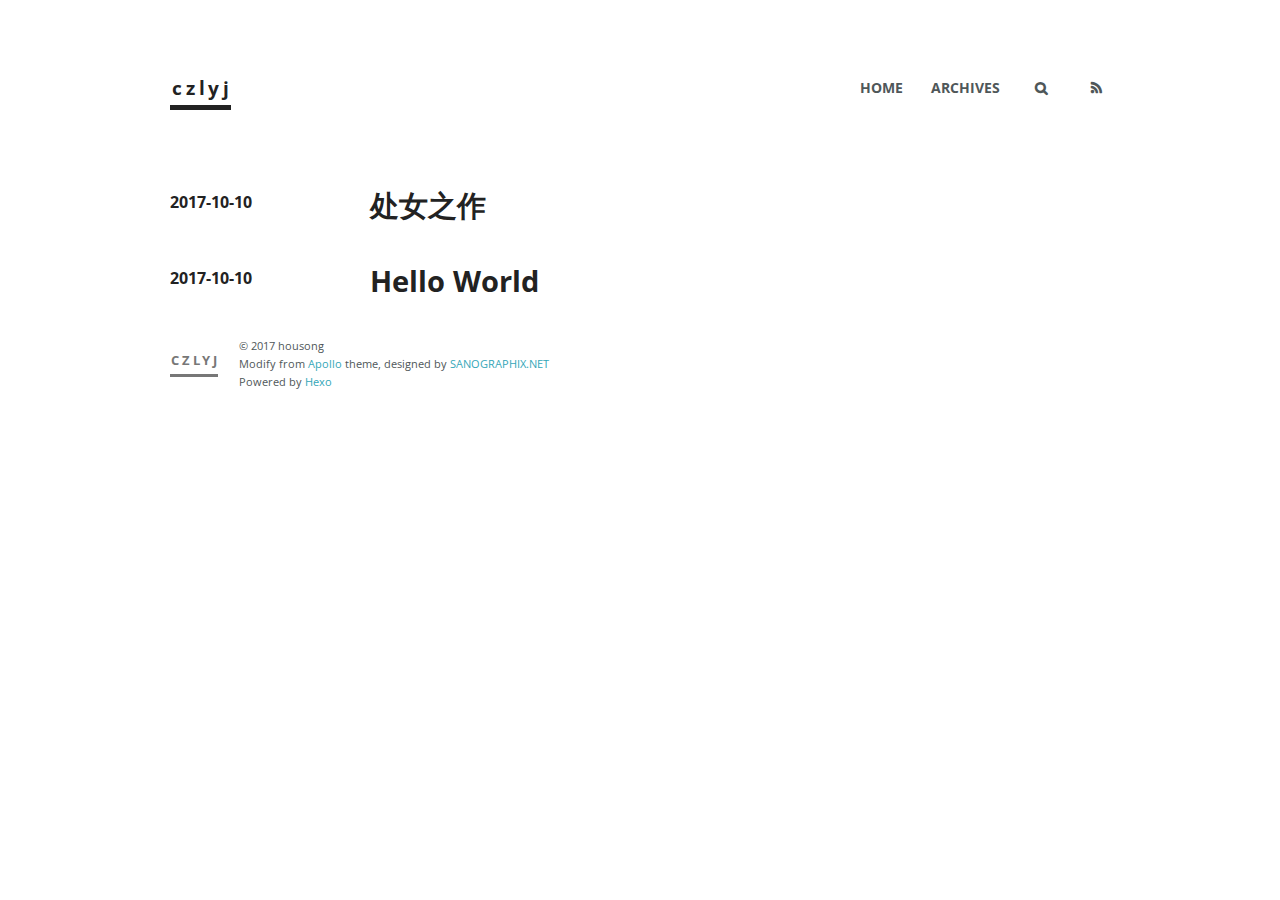
==== commit 84520919: "update" ====
--- a/archives/index.html
+++ b/archives/index.html
@@ -4,7 +4,7 @@
   <meta charset="utf-8">
   
   <title>Archives | czlyj</title>
-  <meta name="viewport" content="width=device-width, initial-scale=1, maximum-scale=1">
+  <meta name="viewport" content="width=device-width">
   <meta property="og:type" content="website">
 <meta property="og:title" content="czlyj">
 <meta property="og:url" content="http://yoursite.com/archives/index.html">
@@ -13,178 +13,102 @@
 <meta name="twitter:card" content="summary">
 <meta name="twitter:title" content="czlyj">
   
-    <link rel="alternate" href="/atom.xml" title="czlyj" type="application/atom+xml">
+    <link rel="alternative" href="/atom.xml" title="czlyj" type="application/atom+xml">
   
   
     <link rel="icon" href="/favicon.png">
   
+  <link rel="stylesheet" href="/css/style.css">
+  <!--[if lt IE 9]><script src="//html5shiv.googlecode.com/svn/trunk/html5.js"></script><![endif]-->
   
-    <link href="//fonts.googleapis.com/css?family=Source+Code+Pro" rel="stylesheet" type="text/css">
-  
-  <link rel="stylesheet" href="/css/style.css">
-  
-
 </head>
-
 <body>
   <div id="container">
-    <div id="wrap">
-      <header id="header">
-  <div id="banner"></div>
-  <div id="header-outer" class="outer">
-    <div id="header-title" class="inner">
-      <h1 id="logo-wrap">
-        <a href="/" id="logo">czlyj</a>
-      </h1>
+    <div class="mobile-nav-panel">
+	<i class="icon-reorder icon-large"></i>
+</div>
+<header id="header">
+	<h1 class="blog-title">
+		<a href="/">czlyj</a>
+	</h1>
+	<nav class="nav">
+		<ul>
+			<li><a href="/">Home</a></li><li><a href="/archives">Archives</a></li>
+			<li><a id="nav-search-btn" class="nav-icon" title="Search"></a></li>
+			<li><a href="/atom.xml" id="nav-rss-link" class="nav-icon" title="RSS Feed"></a></li>
+		</ul>
+	</nav>
+	<div id="search-form-wrap">
+		<form action="//google.com/search" method="get" accept-charset="UTF-8" class="search-form"><input type="search" name="q" class="search-form-input" placeholder="Search"><button type="submit" class="search-form-submit">&#xF002;</button><input type="hidden" name="sitesearch" value="http://yoursite.com"></form>
+	</div>
+</header>
+    <div id="main">
       
-    </div>
-    <div id="header-inner" class="inner">
-      <nav id="main-nav">
-        <a id="main-nav-toggle" class="nav-icon"></a>
-        
-          <a class="main-nav-link" href="/">Home</a>
-        
-          <a class="main-nav-link" href="/archives">Archives</a>
-        
-      </nav>
-      <nav id="sub-nav">
-        
-          <a id="nav-rss-link" class="nav-icon" href="/atom.xml" title="RSS Feed"></a>
-        
-        <a id="nav-search-btn" class="nav-icon" title="Search"></a>
-      </nav>
-      <div id="search-form-wrap">
-        <form action="//google.com/search" method="get" accept-charset="UTF-8" class="search-form"><input type="search" name="q" class="search-form-input" placeholder="Search"><button type="submit" class="search-form-submit">&#xF002;</button><input type="hidden" name="sitesearch" value="http://yoursite.com"></form>
-      </div>
-    </div>
-  </div>
-</header>
-      <div class="outer">
-        <section id="main">
-  
-  
+  <div class="archive">
     
+      <article class="post post">
+        <footer class="entry-meta-header">
+          <span class="meta-elements date">
+            <time datetime="2017-10-10T02:57:08.000Z"><a href="/2017/10/10/处女之作/">2017-10-10</a></time>
+          </span>
+        </footer>
+        <div class="entry-content">
+          <header>
+            
+              
+                <h1><a href="/2017/10/10/处女之作/">处女之作</a></h1>
+              
+            
+          </header>
+        </div>
+      </article>
     
-      
-      
-      <section class="archives-wrap">
-        <div class="archive-year-wrap">
-          <a href="/archives/2017" class="archive-year">2017</a>
+      <article class="post post">
+        <footer class="entry-meta-header">
+          <span class="meta-elements date">
+            <time datetime="2017-10-10T02:29:04.905Z"><a href="/2017/10/10/hello-world/">2017-10-10</a></time>
+          </span>
+        </footer>
+        <div class="entry-content">
+          <header>
+            
+              
+                <h1><a href="/2017/10/10/hello-world/">Hello World</a></h1>
+              
+            
+          </header>
         </div>
-        <div class="archives">
+      </article>
     
-    <article class="archive-article archive-type-post">
-  <div class="archive-article-inner">
-    <header class="archive-article-header">
-      <a href="/2017/10/10/处女之作/" class="archive-article-date">
-  <time datetime="2017-10-10T02:57:08.000Z" itemprop="datePublished">Oct 10</time>
-</a>
-      
-  
-    <h1 itemprop="name">
-      <a class="archive-article-title" href="/2017/10/10/处女之作/">处女之作</a>
-    </h1>
-  
-
-    </header>
-  </div>
-</article>
-  
-    
-    
-    <article class="archive-article archive-type-post">
-  <div class="archive-article-inner">
-    <header class="archive-article-header">
-      <a href="/2017/10/10/hello-world/" class="archive-article-date">
-  <time datetime="2017-10-10T02:29:04.905Z" itemprop="datePublished">Oct 10</time>
-</a>
-      
-  
-    <h1 itemprop="name">
-      <a class="archive-article-title" href="/2017/10/10/hello-world/">Hello World</a>
-    </h1>
-  
-
-    </header>
-  </div>
-</article>
-  
-  
-    </div></section>
-  
-
-</section>
-        
-          <aside id="sidebar">
-  
-    
-
-  
-    
-
-  
-    
-  
-    
-  <div class="widget-wrap">
-    <h3 class="widget-title">Archives</h3>
-    <div class="widget">
-      <ul class="archive-list"><li class="archive-list-item"><a class="archive-list-link" href="/archives/2017/10/">October 2017</a></li></ul>
-    </div>
   </div>
 
-
-  
-    
-  <div class="widget-wrap">
-    <h3 class="widget-title">Recent Posts</h3>
-    <div class="widget">
-      <ul>
-        
-          <li>
-            <a href="/2017/10/10/处女之作/">处女之作</a>
-          </li>
-        
-          <li>
-            <a href="/2017/10/10/hello-world/">Hello World</a>
-          </li>
-        
-      </ul>
     </div>
-  </div>
-
-  
-</aside>
-        
-      </div>
-      <footer id="footer">
-  
-  <div class="outer">
-    <div id="footer-info" class="inner">
-      &copy; 2017 housong<br>
-      Powered by <a href="http://hexo.io/" target="_blank">Hexo</a>
-    </div>
-  </div>
+    <div class="mb-search">
+  <form action="//google.com/search" method="get" accept-charset="utf-8">
+    <input type="search" name="q" results="0" placeholder="Search">
+    <input type="hidden" name="q" value="site:yoursite.com">
+  </form>
+</div>
+<footer id="footer">
+	<h1 class="footer-blog-title">
+		<a href="/">czlyj</a>
+	</h1>
+	<span class="copyright">
+		&copy; 2017 housong<br>
+		Modify from <a href="http://sanographix.github.io/tumblr/apollo/" target="_blank">Apollo</a> theme, designed by <a href="http://www.sanographix.net/" target="_blank">SANOGRAPHIX.NET</a><br>
+		Powered by <a href="http://hexo.io/" target="_blank">Hexo</a>
+	</span>
 </footer>
-    </div>
-    <nav id="mobile-nav">
-  
-    <a href="/" class="mobile-nav-link">Home</a>
-  
-    <a href="/archives" class="mobile-nav-link">Archives</a>
-  
-</nav>
     
 
 <script src="//ajax.googleapis.com/ajax/libs/jquery/2.0.3/jquery.min.js"></script>
 
 
-  <link rel="stylesheet" href="/fancybox/jquery.fancybox.css">
-  <script src="/fancybox/jquery.fancybox.pack.js"></script>
+<link rel="stylesheet" href="/fancybox/jquery.fancybox.css" media="screen" type="text/css">
+<script src="/fancybox/jquery.fancybox.pack.js"></script>
 
 
 <script src="/js/script.js"></script>
-
   </div>
 </body>
 </html>--- a/css/style.css
+++ b/css/style.css
@@ -1,14 +1,6 @@
-body {
-  width: 100%;
-}
-body:before,
-body:after {
-  content: "";
-  display: table;
-}
-body:after {
-  clear: both;
-}
+@charset "utf-8";
+@import url("//fonts.googleapis.com/css?family=Source+Code+Pro");
+@import url("//fonts.googleapis.com/css?family=Open+Sans:400,700");
 html,
 body,
 div,
@@ -117,34 +109,90 @@
   src: url("fonts/fontawesome-webfont.eot?v=#4.0.3");
   src: url("fonts/fontawesome-webfont.eot?#iefix&v=#4.0.3") format("embedded-opentype"), url("fonts/fontawesome-webfont.woff?v=#4.0.3") format("woff"), url("fonts/fontawesome-webfont.ttf?v=#4.0.3") format("truetype"), url("fonts/fontawesome-webfont.svg#fontawesomeregular?v=#4.0.3") format("svg");
 }
-html,
-body,
-#container {
-  height: 100%;
-}
 body {
-  background: #eee;
-  font: 14px "Helvetica Neue", Helvetica, Arial, sans-serif;
+  background: #fff;
+  color: #4f5759;
+  font: 100% 'Open Sans', 'Helvetica Neue', 'Helvetica', 'Arial', 'ヒラギノ角ゴ Pro W3', 'Hiragino Kaku Gothic Pro', 'メイリオ', Meiryo, 'ＭＳ Ｐゴシック', 'MS PGothic', sans-serif;
+  text-rendering: optimizelegibility;
   -webkit-text-size-adjust: 100%;
-}
-.outer {
-  max-width: 1220px;
-  margin: 0 auto;
-  padding: 0 20px;
-}
-.outer:before,
-.outer:after {
-  content: "";
-  display: table;
-}
-.outer:after {
-  clear: both;
-}
-.inner {
-  display: inline;
-  float: left;
-  width: 98.33333333333333%;
-  margin: 0 0.833333333333333%;
+  -webkit-font-smoothing: antialiased;
+  -moz-osx-font-smoothing: grayscale;
+}
+a {
+  color: #33a6b8;
+  text-decoration: none;
+}
+a:hover {
+  color: #2a8998;
+}
+strong,
+b {
+  font-weight: bold;
+}
+em {
+  font-style: italic;
+}
+code {
+  text-shadow: 0 1px #fff;
+  padding: 0 0.3em;
+}
+del {
+  text-decoration: line-through;
+}
+sub,
+sup {
+  font-size: 75%;
+  line-height: 0;
+  position: relative;
+}
+:root sub,
+:root sup {
+  vertical-align: baseline;
+}
+sup {
+  top: -0.5em;
+}
+sub {
+  bottom: -0.2em;
+}
+acronym,
+abbr {
+  border-bottom: 1px dotted;
+  font-variant: normal;
+}
+abbr {
+  cursor: help;
+}
+h1,
+h2,
+h3,
+h4,
+h5,
+h6 {
+  color: #222;
+  font-weight: bold;
+}
+h1 a,
+h2 a,
+h3 a,
+h4 a,
+h5 a,
+h6 a {
+  color: #222;
+  text-decoration: none;
+}
+h1 a:hover,
+h2 a:hover,
+h3 a:hover,
+h4 a:hover,
+h5 a:hover,
+h6 a:hover {
+  color: #222;
+}
+pre,
+code {
+  font-family: "Source Code Pro", Consolas, Monaco, Menlo, Consolas, monospace;
+  font-size: 1em;
 }
 .left,
 .alignleft {
@@ -154,289 +202,255 @@
 .alignright {
   float: right;
 }
-.clear {
+.entry-content .gist {
+  background: color-code;
+  border: 1px solid #ddd;
+  margin-top: 15px;
+  padding: 7px 15px;
+  border-radius: 2px;
+  text-shadow: 0 0 1px #fff;
+  line-height: 1.6;
+  overflow: auto;
+  color: #666;
+}
+.entry-content .gist .gist-file {
+  border: none;
+  font-family: inherit;
+  margin: 0;
+  font-size: 0.9em;
+}
+.entry-content .gist .gist-file .gist-data {
+  background: none;
+  border-bottom: none;
+}
+.entry-content .gist .gist-file .gist-data pre {
+  padding: 0 !important;
+  font-family: "Source Code Pro", Consolas, Monaco, Menlo, Consolas, monospace;
+}
+.entry-content .gist .gist-file .gist-meta {
+  background: none;
+  color: #999;
+  margin-top: 5px;
+  padding: 0;
+  text-shadow: 0 0 1px #fff;
+  font-size: 100%;
+}
+.entry-content .gist .gist-file .gist-meta a {
+  color: #33a6b8;
+}
+.entry-content .gist .gist-file .gist-meta a:visited {
+  color: #33a6b8;
+}
+figure.highlight {
+  background: color-code;
+  border: 1px solid #ddd;
+  margin: 0;
+  padding: 7px 15px;
+  border-radius: 2px;
+  text-shadow: 0 0 1px #fff;
+  line-height: 1.6;
+  overflow: auto;
+  position: relative;
+  font-size: 0.9em;
+}
+figure.highlight figcaption {
+  color: #999;
+  margin-bottom: 5px;
+  text-shadow: 0 0 1px #fff;
+}
+figure.highlight figcaption a {
+  position: absolute;
+  right: 15px;
+}
+figure.highlight pre {
+  background: none;
+  border: none;
+  padding: 0;
+  margin: 0;
+}
+figure.highlight table {
+  margin-top: 0;
+  border-spacing: 0;
+}
+figure.highlight th {
+  font-weight: normal;
+  border-bottom: 0;
+  padding-bottom: 0;
+}
+figure.highlight td {
+  border-bottom: 0;
+  padding: 0;
+}
+figure.highlight .gutter {
+  color: #999;
+  padding-right: 20px;
+  text-align: left;
+}
+figure.highlight .code {
+  border-left: 1px solid #fff;
+  color: #666;
+}
+pre .comment,
+pre .template_comment,
+pre .diff .header,
+pre .doctype,
+pre .pi,
+pre .lisp .string,
+pre .javadoc {
+  color: #93a1a1;
+  font-style: italic;
+}
+pre .keyword,
+pre .winutils,
+pre .method,
+pre .addition,
+pre .css .tag,
+pre .request,
+pre .status,
+pre .nginx .title {
+  color: #859900;
+}
+pre .number,
+pre .command,
+pre .string,
+pre .tag .value,
+pre .phpdoc,
+pre .tex .formula,
+pre .regexp,
+pre .hexcolor {
+  color: #2aa198;
+}
+pre .title,
+pre .localvars,
+pre .chunk,
+pre .decorator,
+pre .built_in,
+pre .identifier,
+pre .vhdl,
+pre .literal,
+pre .id {
+  color: #268bd2;
+}
+pre .attribute,
+pre .variable,
+pre .lisp .body,
+pre .smalltalk .number,
+pre .constant,
+pre .class .title,
+pre .parent,
+pre .haskell .type {
+  color: #b58900;
+}
+pre .preprocessor,
+pre .preprocessor .keyword,
+pre .shebang,
+pre .symbol,
+pre .symbol .string,
+pre .diff .change,
+pre .special,
+pre .attr_selector,
+pre .important,
+pre .subst,
+pre .cdata,
+pre .clojure .title {
+  color: #cb4b16;
+}
+pre .deletion {
+  color: #dc322f;
+}
+#header {
+  display: block;
+  margin: 4em 0;
+  position: relative;
+  *zoom: 1;
+}
+#header:after {
+  display: block;
+  visibility: hidden;
+  font-size: 0;
+  height: 0;
   clear: both;
-}
-#container {
-  position: relative;
-}
-.mobile-nav-on {
-  overflow: hidden;
-}
-#wrap {
-  height: 100%;
-  width: 100%;
-  position: absolute;
-  top: 0;
-  left: 0;
-  -webkit-transition: 0.2s ease-out;
-  -moz-transition: 0.2s ease-out;
-  -ms-transition: 0.2s ease-out;
-  transition: 0.2s ease-out;
-  z-index: 1;
-  background: #eee;
-}
-.mobile-nav-on #wrap {
-  left: 280px;
-}
-@media screen and (min-width: 768px) {
-  #main {
-    display: inline;
-    float: left;
-    width: 73.33333333333333%;
-    margin: 0 0.833333333333333%;
-  }
-}
-.article-date,
-.article-category-link,
-.archive-year,
-.widget-title {
-  text-decoration: none;
+  content: ".";
+}
+.blog-title {
+  float: left;
+  display: inline-block;
+  font-size: 120%;
+  font-weight: bold;
+  padding-bottom: 0.2em;
+  letter-spacing: 0.2em;
+  margin: 10px 0;
+  border-bottom: 5px solid #222;
+}
+.blog-title:hover {
+  border-color: #33a6b8;
+}
+.blog-title:hover a {
+  color: #33a6b8;
+}
+.blog-title a {
+  position: relative;
+  left: 0.1em;
+  padding: 0.4em 0;
+}
+.mobile-nav-panel {
+  display: none;
+  padding: 15px 0 0;
+}
+.mobile-nav-panel .icon-reorder {
+  cursor: pointer;
+  display: inline-block;
+  width: 18px;
+  height: 17px;
+  background: url("/images/icon-reorder@2x.png") no-repeat 0 0;
+  -webkit-background-size: 18px 17px;
+  -moz-background-size: 18px 17px;
+  background-size: 18px 17px;
+}
+.nav {
+  margin: 10px 0;
+  font-size: 85%;
   text-transform: uppercase;
-  letter-spacing: 2px;
-  color: #999;
-  margin-bottom: 1em;
-  margin-left: 5px;
-  line-height: 1em;
-  text-shadow: 0 1px #fff;
+  float: right;
+  position: relative;
+}
+.nav ul {
+  display: block;
+  *zoom: 1;
+  margin: 0;
+  padding: 0;
+}
+.nav ul:after {
+  display: block;
+  visibility: hidden;
+  font-size: 0;
+  height: 0;
+  clear: both;
+  content: ".";
+}
+.nav li {
+  float: left;
+  margin: 0.3em 0 0.3em 2em;
+}
+.nav li img {
+  vertical-align: middle;
+}
+.nav a {
   font-weight: bold;
-}
-.article-inner,
-.archive-article-inner {
-  background: #fff;
-  -webkit-box-shadow: 1px 2px 3px #ddd;
-  box-shadow: 1px 2px 3px #ddd;
-  border: 1px solid #ddd;
-  border-radius: 3px;
-}
-.article-entry h1,
-.widget h1 {
-  font-size: 2em;
-}
-.article-entry h2,
-.widget h2 {
-  font-size: 1.5em;
-}
-.article-entry h3,
-.widget h3 {
-  font-size: 1.3em;
-}
-.article-entry h4,
-.widget h4 {
-  font-size: 1.2em;
-}
-.article-entry h5,
-.widget h5 {
-  font-size: 1em;
-}
-.article-entry h6,
-.widget h6 {
-  font-size: 1em;
-  color: #999;
-}
-.article-entry hr,
-.widget hr {
-  border: 1px dashed #ddd;
-}
-.article-entry strong,
-.widget strong {
-  font-weight: bold;
-}
-.article-entry em,
-.widget em,
-.article-entry cite,
-.widget cite {
-  font-style: italic;
-}
-.article-entry sup,
-.widget sup,
-.article-entry sub,
-.widget sub {
-  font-size: 0.75em;
-  line-height: 0;
-  position: relative;
-  vertical-align: baseline;
-}
-.article-entry sup,
-.widget sup {
-  top: -0.5em;
-}
-.article-entry sub,
-.widget sub {
-  bottom: -0.2em;
-}
-.article-entry small,
-.widget small {
-  font-size: 0.85em;
-}
-.article-entry acronym,
-.widget acronym,
-.article-entry abbr,
-.widget abbr {
-  border-bottom: 1px dotted;
-}
-.article-entry ul,
-.widget ul,
-.article-entry ol,
-.widget ol,
-.article-entry dl,
-.widget dl {
-  margin: 0 20px;
-  line-height: 1.6em;
-}
-.article-entry ul ul,
-.widget ul ul,
-.article-entry ol ul,
-.widget ol ul,
-.article-entry ul ol,
-.widget ul ol,
-.article-entry ol ol,
-.widget ol ol {
-  margin-top: 0;
-  margin-bottom: 0;
-}
-.article-entry ul,
-.widget ul {
-  list-style: disc;
-}
-.article-entry ol,
-.widget ol {
-  list-style: decimal;
-}
-.article-entry dt,
-.widget dt {
-  font-weight: bold;
-}
-#header {
-  height: 300px;
-  position: relative;
-  border-bottom: 1px solid #ddd;
-}
-#header:before,
-#header:after {
-  content: "";
-  position: absolute;
-  left: 0;
-  right: 0;
-  height: 40px;
-}
-#header:before {
-  top: 0;
-  background: -webkit-linear-gradient(rgba(0,0,0,0.2), transparent);
-  background: -moz-linear-gradient(rgba(0,0,0,0.2), transparent);
-  background: -ms-linear-gradient(rgba(0,0,0,0.2), transparent);
-  background: linear-gradient(rgba(0,0,0,0.2), transparent);
-}
-#header:after {
-  bottom: 0;
-  background: -webkit-linear-gradient(transparent, rgba(0,0,0,0.2));
-  background: -moz-linear-gradient(transparent, rgba(0,0,0,0.2));
-  background: -ms-linear-gradient(transparent, rgba(0,0,0,0.2));
-  background: linear-gradient(transparent, rgba(0,0,0,0.2));
-}
-#header-outer {
-  height: 100%;
-  position: relative;
-}
-#header-inner {
-  position: relative;
-  overflow: hidden;
-}
-#banner {
-  position: absolute;
-  top: 0;
-  left: 0;
-  width: 100%;
-  height: 100%;
-  background: url("images/banner.jpg") center #000;
-  -webkit-background-size: cover;
-  -moz-background-size: cover;
-  background-size: cover;
-  z-index: -1;
-}
-#header-title {
-  text-align: center;
-  height: 40px;
-  position: absolute;
-  top: 50%;
-  left: 0;
-  margin-top: -20px;
-}
-#logo,
-#subtitle {
-  text-decoration: none;
-  color: #fff;
-  font-weight: 300;
-  text-shadow: 0 1px 4px rgba(0,0,0,0.3);
-}
-#logo {
-  font-size: 40px;
-  line-height: 40px;
-  letter-spacing: 2px;
-}
-#subtitle {
-  font-size: 16px;
-  line-height: 16px;
-  letter-spacing: 1px;
-}
-#subtitle-wrap {
-  margin-top: 16px;
-}
-#main-nav {
-  float: left;
-  margin-left: -15px;
-}
-.nav-icon,
-.main-nav-link {
-  float: left;
-  color: #fff;
-  opacity: 0.6;
-  text-decoration: none;
-  text-shadow: 0 1px rgba(0,0,0,0.2);
-  -webkit-transition: opacity 0.2s;
-  -moz-transition: opacity 0.2s;
-  -ms-transition: opacity 0.2s;
-  transition: opacity 0.2s;
-  display: block;
-  padding: 20px 15px;
-}
-.nav-icon:hover,
-.main-nav-link:hover {
-  opacity: 1;
+  color: #4f5759;
+}
+.nav a:hover {
+  color: #33a6b8;
 }
 .nav-icon {
   font-family: FontAwesome;
   text-align: center;
-  font-size: 14px;
-  width: 14px;
-  height: 14px;
-  padding: 20px 15px;
+  font-size: 100%;
+  width: 100%;
+  height: 100%;
+  padding: 20px 8px;
   position: relative;
   cursor: pointer;
-}
-.main-nav-link {
-  font-weight: 300;
-  letter-spacing: 1px;
-}
-@media screen and (max-width: 479px) {
-  .main-nav-link {
-    display: none;
-  }
-}
-#main-nav-toggle {
-  display: none;
-}
-#main-nav-toggle:before {
-  content: "\f0c9";
-}
-@media screen and (max-width: 479px) {
-  #main-nav-toggle {
-    display: block;
-  }
-}
-#sub-nav {
-  float: right;
-  margin-right: -15px;
 }
 #nav-rss-link:before {
   content: "\f09e";
@@ -445,25 +459,32 @@
   content: "\f002";
 }
 #search-form-wrap {
+  display: none;
   position: absolute;
-  top: 15px;
+  top: 10px;
   width: 150px;
   height: 30px;
-  right: -150px;
+  right: 280px;
   opacity: 0;
+  -ms-filter: "progid:DXImageTransform.Microsoft.Alpha(Opacity=0)";
+  filter: alpha(opacity=0);
   -webkit-transition: 0.2s ease-out;
   -moz-transition: 0.2s ease-out;
+  -o-transition: 0.2s ease-out;
   -ms-transition: 0.2s ease-out;
   transition: 0.2s ease-out;
 }
 #search-form-wrap.on {
+  display: block;
   opacity: 1;
-  right: 0;
-}
-@media screen and (max-width: 479px) {
+  -ms-filter: none;
+  filter: none;
+  right: 55px;
+}
+@media (max-width: 767px) {
   #search-form-wrap {
     width: 100%;
-    right: -100%;
+    left: -100%;
   }
 }
 .search-form {
@@ -472,7 +493,7 @@
   left: 0;
   right: 0;
   background: #fff;
-  padding: 5px 15px;
+  padding: 3px 15px;
   border-radius: 15px;
   -webkit-box-shadow: 0 0 10px rgba(0,0,0,0.3);
   box-shadow: 0 0 10px rgba(0,0,0,0.3);
@@ -480,9 +501,10 @@
 .search-form-input {
   border: none;
   background: none;
-  color: #555;
-  width: 100%;
-  font: 13px "Helvetica Neue", Helvetica, Arial, sans-serif;
+  color: #4f5759;
+  letter-spacing: 1px;
+  width: 90%;
+  font: 13px 'Open Sans', 'Helvetica Neue', 'Helvetica', 'Arial', 'ヒラギノ角ゴ Pro W3', 'Hiragino Kaku Gothic Pro', 'メイリオ', Meiryo, 'ＭＳ Ｐゴシック', 'MS PGothic', sans-serif;
   outline: none;
 }
 .search-form-input::-webkit-search-results-decoration,
@@ -504,169 +526,203 @@
 .search-form-submit:focus {
   color: #777;
 }
-.article {
-  margin: 50px 0;
-}
-.article-inner {
-  overflow: hidden;
-}
-.article-meta:before,
-.article-meta:after {
-  content: "";
-  display: table;
-}
-.article-meta:after {
-  clear: both;
-}
-.article-date {
-  float: left;
-}
-.article-category {
-  float: left;
-  line-height: 1em;
-  color: #ccc;
-  text-shadow: 0 1px #fff;
-  margin-left: 8px;
-}
-.article-category:before {
-  content: "\2022";
-}
-.article-category-link {
-  margin: 0 12px 1em;
-}
-.article-header {
-  padding: 20px 20px 0;
-}
-.article-title {
-  text-decoration: none;
-  font-size: 2em;
+#container {
+  width: 940px;
+  margin-left: auto;
+  margin-right: auto;
+}
+#main {
+  padding-left: 200px;
+}
+.post {
+  margin-bottom: 5em;
+  position: relative;
+}
+.post .entry-header {
+  margin-bottom: 2em;
+}
+.post .entry-title {
   font-weight: bold;
-  color: #555;
-  line-height: 1.1em;
-  -webkit-transition: color 0.2s;
-  -moz-transition: color 0.2s;
-  -ms-transition: color 0.2s;
-  transition: color 0.2s;
-}
-a.article-title:hover {
-  color: #258fb8;
-}
-.article-entry {
-  color: #555;
-  padding: 0 20px;
-}
-.article-entry:before,
-.article-entry:after {
-  content: "";
-  display: table;
-}
-.article-entry:after {
-  clear: both;
-}
-.article-entry p,
-.article-entry table {
-  line-height: 1.6em;
-  margin: 1.6em 0;
-}
-.article-entry h1,
-.article-entry h2,
-.article-entry h3,
-.article-entry h4,
-.article-entry h5,
-.article-entry h6 {
+  font-size: 220%;
+  margin: 0;
+}
+.article-devider {
+  width: 8%;
+  margin: 5em auto;
+  border: 0;
+  border-top: 5px solid #ddd;
+}
+.entry-meta-header {
+  position: absolute;
+  top: 0.5em;
+  left: -200px;
+  width: 180px;
+  font-size: 85%;
+}
+.entry-meta-header a {
+  color: #4f5759;
+}
+.entry-meta-header a:hover {
+  color: #33a6b8;
+}
+.entry-meta-header .meta-elements {
+  display: block;
+  margin-bottom: 0.5em;
+}
+.entry-meta-header .date {
   font-weight: bold;
-}
-.article-entry h1,
-.article-entry h2,
-.article-entry h3,
-.article-entry h4,
-.article-entry h5,
-.article-entry h6 {
-  line-height: 1.1em;
-  margin: 1.1em 0;
-}
-.article-entry a {
-  color: #258fb8;
-  text-decoration: none;
-}
-.article-entry a:hover {
-  text-decoration: underline;
-}
-.article-entry ul,
-.article-entry ol,
-.article-entry dl {
-  margin-top: 1.6em;
-  margin-bottom: 1.6em;
-}
-.article-entry img,
-.article-entry video {
+  font-size: 120%;
+}
+.entry-meta-header .date a {
+  color: #222;
+}
+.entry-meta-header .date a:hover {
+  color: #33a6b8;
+}
+.entry-meta-header .commentscount {
+  font-size: 90%;
+  margin-top: 1.5em;
+}
+.entry-content {
+  font-size: 105%;
+  line-height: 2em;
+  margin-bottom: 2em;
+}
+.entry-content .title.link a:after {
+  content: '\f08e';
+  color: #999;
+  font: 12px FontAwesome;
+  padding-left: 10px;
+  vertical-align: super;
+}
+.entry-content p {
+  margin: 0 0 1em 0;
+}
+.entry-content img,
+.entry-content video {
   max-width: 100%;
   height: auto;
   display: block;
   margin: auto;
 }
-.article-entry iframe {
-  border: none;
-}
-.article-entry table {
-  width: 100%;
+.entry-content a[title*="Flickr"] img {
+  height: auto !important;
+}
+.entry-content h1,
+.entry-content h2,
+.entry-content h3,
+.entry-content h4,
+.entry-content h5,
+.entry-content h6 {
+  margin: 1em 0 0.8em 0;
+  line-height: 1.5;
+}
+.entry-content h1 {
+  font-size: 170%;
+}
+.entry-content h2 {
+  font-size: 160%;
+}
+.entry-content h3 {
+  font-size: 140%;
+}
+.entry-content h4 {
+  font-size: 130%;
+}
+.entry-content h5 {
+  font-size: 110%;
+}
+.entry-content h6 {
+  font-size: 100%;
+}
+.entry-content dt {
+  font-weight: bold;
+}
+.entry-content ul {
+  list-style: disc !important;
+}
+.entry-content ol {
+  list-style: decimal !important;
+}
+.entry-content ul,
+.entry-content ol,
+.entry-content dl {
+  margin: 0 0 1em 1.5em;
+  padding: 0;
+}
+.entry-content ul li ul,
+.entry-content ol li ul,
+.entry-content dl li ul,
+.entry-content ul li ol,
+.entry-content ol li ol,
+.entry-content dl li ol {
+  margin-bottom: 0;
+}
+.entry-content table {
+  margin: 0;
+  width: auto;
   border-collapse: collapse;
   border-spacing: 0;
 }
-.article-entry th {
+.entry-content th {
   font-weight: bold;
   border-bottom: 3px solid #ddd;
   padding-bottom: 0.5em;
 }
-.article-entry td {
+.entry-content td {
   border-bottom: 1px solid #ddd;
   padding: 10px 0;
 }
-.article-entry blockquote {
+.entry-content blockquote {
   font-family: Georgia, "Times New Roman", serif;
-  font-size: 1.4em;
-  margin: 1.6em 20px;
-  text-align: center;
-}
-.article-entry blockquote footer {
-  font-size: 14px;
-  margin: 1.6em 0;
-  font-family: "Helvetica Neue", Helvetica, Arial, sans-serif;
-}
-.article-entry blockquote footer cite:before {
+  margin: 1.5em 3em;
+  padding: 5px 20px;
+  border-left: 2px solid #aaa;
+  color: #777;
+}
+.entry-content blockquote p:last-child {
+  margin-bottom: 0;
+}
+.entry-content blockquote footer {
+  font-size: 100%;
+  font-family: 'Open Sans', 'Helvetica Neue', 'Helvetica', 'Arial', 'ヒラギノ角ゴ Pro W3', 'Hiragino Kaku Gothic Pro', 'メイリオ', Meiryo, 'ＭＳ Ｐゴシック', 'MS PGothic', sans-serif;
+}
+.entry-content blockquote footer cite:before {
   content: "—";
   padding: 0 0.5em;
 }
-.article-entry .pullquote {
+.entry-content .pullquote {
+  border-left: 0;
+  font-family: Georgia, "Times New Roman", serif;
   text-align: left;
   width: 45%;
-  margin: 0;
-}
-.article-entry .pullquote.left {
+  margin: 10px 0 0 0;
+}
+.entry-content .pullquote .left {
   margin-left: 0.5em;
   margin-right: 1em;
 }
-.article-entry .pullquote.right {
+.entry-content .pullquote .right {
   margin-right: 0.5em;
   margin-left: 1em;
 }
-.article-entry .caption {
-  color: #999;
+.entry-content .caption {
+  color: #4f5759;
   display: block;
   font-size: 0.9em;
   margin-top: 0.5em;
   position: relative;
   text-align: center;
 }
-.article-entry .video-container {
+.entry-content .video-container {
   position: relative;
   padding-top: 56.25%;
   height: 0;
   overflow: hidden;
 }
-.article-entry .video-container iframe,
-.article-entry .video-container object,
-.article-entry .video-container embed {
+.entry-content .video-container iframe,
+.entry-content .video-container object,
+.entry-content .video-container embed {
   position: absolute;
   top: 0;
   left: 0;
@@ -674,70 +730,97 @@
   height: 100%;
   margin-top: 0;
 }
-.article-more-link a {
-  display: inline-block;
-  line-height: 1em;
-  padding: 6px 15px;
-  border-radius: 15px;
-  background: #eee;
-  color: #999;
-  text-shadow: 0 1px #fff;
-  text-decoration: none;
-}
-.article-more-link a:hover {
-  background: #258fb8;
-  color: #fff;
-  text-decoration: none;
-  text-shadow: 0 1px #1e7293;
-}
-.article-footer {
-  font-size: 0.85em;
-  line-height: 1.6em;
-  border-top: 1px solid #ddd;
-  padding-top: 1.6em;
-  margin: 0 20px 20px;
-}
-.article-footer:before,
-.article-footer:after {
-  content: "";
-  display: table;
-}
-.article-footer:after {
-  clear: both;
-}
-.article-footer a {
-  color: #999;
-  text-decoration: none;
-}
-.article-footer a:hover {
-  color: #555;
+.entry-content pre {
+  padding: 15px;
+  background: #f5f5f5;
+  border: 0;
+  border-bottom-right-radius: 0;
+  border-bottom-left-radius: 0;
+  border-top-left-radius: 0;
+  border-radius: 3px;
+  -webkit-background-clip: padding;
+  -moz-background-clip: padding;
+  background-clip: padding-box;
+  word-wrap: normal;
+  overflow-x: auto;
+  font-size: 100%;
+  line-height: 1.3;
+}
+.entry-content hr {
+  width: 20%;
+  margin: 3em auto;
+  border: 0;
+  border-top: 3px solid #d5d5d5;
+}
+.entry-meta-footer {
+  font-size: 85%;
+  color: #777;
+  line-height: 1.5;
+  margin-bottom: 1.5em;
+}
+.entry-meta-footer a {
+  color: #777;
+}
+.entry-meta-footer a:hover {
+  color: #33a6b8;
+}
+.entry-meta-footer li {
+  list-style-type: none;
+}
+.entry-meta-footer span {
+  line-height: 2em;
+}
+.entry-meta-footer .category a {
+  margin-left: 5px;
+  margin-right: 5px;
+}
+.entry-meta-footer .category a:first-child {
+  margin-left: 0;
+}
+.entry-meta-footer .category a:last-child {
+  margin-right: 0;
+}
+.entry-meta-footer .meta {
+  margin-bottom: 0.7em;
+}
+.article-tag-list {
+  padding: 0;
 }
 .article-tag-list-item {
   float: left;
   margin-right: 10px;
 }
-.article-tag-list-link:before {
+.article-tag-list-item:before {
   content: "#";
 }
-.article-comment-link {
-  float: right;
-}
-.article-comment-link:before {
-  content: "\f075";
-  font-family: FontAwesome;
-  padding-right: 8px;
-}
-.article-share-link {
-  cursor: pointer;
-  float: right;
-  margin-left: 20px;
-}
-.article-share-link:before {
-  content: "\f064";
-  font-family: FontAwesome;
-  padding-right: 6px;
+.article-gallery {
+  background: #000;
+  position: relative;
+  margin-bottom: 20px;
+}
+.article-gallery-photos {
+  position: relative;
+  overflow: hidden;
+}
+.article-gallery-img {
+  display: none;
+  max-width: 100%;
+}
+.article-gallery-img:first-child {
+  display: block;
+}
+.article-gallery-img.loaded {
+  position: absolute;
+  display: block;
+}
+.article-gallery-img img {
+  display: block;
+  max-width: 100%;
+  margin: 0 auto;
 }
 #article-nav {
+  clear: both;
+  zoom: 1;
   position: relative;
 }
 #article-nav:before,
@@ -750,7 +833,7 @@
 }
 @media screen and (min-width: 768px) {
   #article-nav {
-    margin: 50px 0;
+    margin: 6em 0 50px 0;
   }
   #article-nav:before {
     width: 8px;
@@ -761,8 +844,10 @@
     margin-top: -4px;
     margin-left: -4px;
     content: "";
+    -webkit-border-radius: 50%;
     border-radius: 50%;
     background: #ddd;
+    -webkit-box-shadow: 0 1px 2px #fff;
     -webkit-box-shadow: 0 1px 2px #fff;
     box-shadow: 0 1px 2px #fff;
   }
@@ -773,6 +858,8 @@
   color: #999;
   -webkit-box-sizing: border-box;
   -moz-box-sizing: border-box;
+  -webkit-box-sizing: border-box;
+  -moz-box-sizing: border-box;
   box-sizing: border-box;
   margin-top: 50px;
   text-align: center;
@@ -816,559 +903,250 @@
   line-height: 1.6em;
   margin-top: 0.5em;
 }
-.article-share-box {
-  position: absolute;
-  display: none;
-  background: #fff;
-  -webkit-box-shadow: 1px 2px 10px rgba(0,0,0,0.2);
-  box-shadow: 1px 2px 10px rgba(0,0,0,0.2);
-  border-radius: 3px;
-  margin-left: -145px;
-  overflow: hidden;
-  z-index: 1;
-}
-.article-share-box.on {
-  display: block;
-}
-.article-share-input {
-  width: 100%;
-  background: none;
-  -webkit-box-sizing: border-box;
-  -moz-box-sizing: border-box;
-  box-sizing: border-box;
-  font: 14px "Helvetica Neue", Helvetica, Arial, sans-serif;
-  padding: 0 15px;
-  color: #555;
-  outline: none;
-  border: 1px solid #ddd;
-  border-radius: 3px 3px 0 0;
-  height: 36px;
-  line-height: 36px;
-}
-.article-share-links {
-  background: #eee;
-}
-.article-share-links:before,
-.article-share-links:after {
-  content: "";
-  display: table;
-}
-.article-share-links:after {
-  clear: both;
-}
-.article-share-twitter,
-.article-share-facebook,
-.article-share-pinterest,
-.article-share-google {
-  width: 50px;
-  height: 36px;
-  display: block;
-  float: left;
-  position: relative;
-  color: #999;
-  text-shadow: 0 1px #fff;
-}
-.article-share-twitter:before,
-.article-share-facebook:before,
-.article-share-pinterest:before,
-.article-share-google:before {
-  font-size: 20px;
-  font-family: FontAwesome;
-  width: 20px;
-  height: 20px;
-  position: absolute;
-  top: 50%;
-  left: 50%;
-  margin-top: -10px;
-  margin-left: -10px;
+.archive .post {
+  margin-bottom: 0;
+}
+.archive .entry-content h1 {
+  font-size: 170%;
+}
+#page-nav {
   text-align: center;
-}
-.article-share-twitter:hover,
-.article-share-facebook:hover,
-.article-share-pinterest:hover,
-.article-share-google:hover {
-  color: #fff;
-}
-.article-share-twitter:before {
-  content: "\f099";
-}
-.article-share-twitter:hover {
-  background: #00aced;
-  text-shadow: 0 1px #008abe;
-}
-.article-share-facebook:before {
-  content: "\f09a";
-}
-.article-share-facebook:hover {
-  background: #3b5998;
-  text-shadow: 0 1px #2f477a;
-}
-.article-share-pinterest:before {
-  content: "\f0d2";
-}
-.article-share-pinterest:hover {
-  background: #cb2027;
-  text-shadow: 0 1px #a21a1f;
-}
-.article-share-google:before {
-  content: "\f0d5";
-}
-.article-share-google:hover {
-  background: #dd4b39;
-  text-shadow: 0 1px #be3221;
-}
-.article-gallery {
-  background: #000;
-  position: relative;
-}
-.article-gallery-photos {
-  position: relative;
-  overflow: hidden;
-}
-.article-gallery-img {
-  display: none;
-  max-width: 100%;
-}
-.article-gallery-img:first-child {
-  display: block;
-}
-.article-gallery-img.loaded {
-  position: absolute;
-  display: block;
-}
-.article-gallery-img img {
-  display: block;
-  max-width: 100%;
-  margin: 0 auto;
-}
-#comments {
-  background: #fff;
-  -webkit-box-shadow: 1px 2px 3px #ddd;
-  box-shadow: 1px 2px 3px #ddd;
-  padding: 20px;
-  border: 1px solid #ddd;
-  border-radius: 3px;
-  margin: 50px 0;
-}
-#comments a {
-  color: #258fb8;
-}
-.archives-wrap {
-  margin: 50px 0;
-}
-.archives:before,
-.archives:after {
-  content: "";
-  display: table;
-}
-.archives:after {
-  clear: both;
-}
-.archive-year-wrap {
-  margin-bottom: 1em;
-}
-.archives {
-  -webkit-column-gap: 10px;
-  -moz-column-gap: 10px;
-  column-gap: 10px;
-}
-@media screen and (min-width: 480px) and (max-width: 767px) {
-  .archives {
-    -webkit-column-count: 2;
-    -moz-column-count: 2;
-    column-count: 2;
-  }
-}
-@media screen and (min-width: 768px) {
-  .archives {
-    -webkit-column-count: 3;
-    -moz-column-count: 3;
-    column-count: 3;
-  }
-}
-.archive-article {
-  -webkit-column-break-inside: avoid;
-  page-break-inside: avoid;
-  overflow: hidden;
-  break-inside: avoid-column;
-}
-.archive-article-inner {
-  padding: 10px;
-  margin-bottom: 15px;
-}
-.archive-article-title {
-  text-decoration: none;
+  text-transform: uppercase;
+  font-size: 95%;
   font-weight: bold;
-  color: #555;
-  -webkit-transition: color 0.2s;
-  -moz-transition: color 0.2s;
-  -ms-transition: color 0.2s;
-  transition: color 0.2s;
-  line-height: 1.6em;
-}
-.archive-article-title:hover {
-  color: #258fb8;
-}
-.archive-article-footer {
-  margin-top: 1em;
-}
-.archive-article-date {
-  color: #999;
-  text-decoration: none;
-  font-size: 0.85em;
-  line-height: 1em;
-  margin-bottom: 0.5em;
-  display: block;
-}
-#page-nav {
-  margin: 50px auto;
-  background: #fff;
-  -webkit-box-shadow: 1px 2px 3px #ddd;
-  box-shadow: 1px 2px 3px #ddd;
-  border: 1px solid #ddd;
-  border-radius: 3px;
-  text-align: center;
-  color: #999;
-  overflow: hidden;
-}
-#page-nav:before,
-#page-nav:after {
-  content: "";
-  display: table;
-}
-#page-nav:after {
-  clear: both;
+  letter-spacing: 0.1em;
 }
 #page-nav a,
 #page-nav span {
-  padding: 10px 20px;
-  line-height: 1;
-  height: 2ex;
+  display: inline-block;
+  min-width: 1.2em;
+  padding: 6px 8px;
+  margin: 1px 5px 1px 5px;
+  border-radius: 3px;
+  -webkit-background-clip: padding;
+  -moz-background-clip: padding;
+  background-clip: padding-box;
 }
 #page-nav a {
-  color: #999;
+  color: #4f5759;
   text-decoration: none;
 }
 #page-nav a:hover {
-  background: #999;
-  color: #fff;
-}
-#page-nav .prev {
-  float: left;
-}
-#page-nav .next {
-  float: right;
+  background-color: #f5f5f5;
 }
 #page-nav .page-number {
   display: inline-block;
 }
-@media screen and (max-width: 479px) {
-  #page-nav .page-number {
-    display: none;
-  }
-}
 #page-nav .current {
-  color: #555;
-  font-weight: bold;
+  background: #ccc;
+  color: #fff;
 }
 #page-nav .space {
   color: #ddd;
 }
+#page-nav .next {
+  min-width: 5em;
+}
+.mb-search {
+  display: none;
+}
 #footer {
-  background: #262a30;
-  padding: 50px 0;
-  border-top: 1px solid #ddd;
-  color: #999;
-}
-#footer a {
-  color: #258fb8;
-  text-decoration: none;
-}
-#footer a:hover {
-  text-decoration: underline;
-}
-#footer-info {
-  line-height: 1.6em;
-  font-size: 0.85em;
-}
-.article-entry pre,
-.article-entry .highlight {
-  background: #2d2d2d;
-  margin: 0 -20px;
-  padding: 15px 20px;
-  border-style: solid;
-  border-color: #ddd;
-  border-width: 1px 0;
-  overflow: auto;
-  color: #ccc;
-  line-height: 22.400000000000002px;
-}
-.article-entry .highlight .gutter pre,
-.article-entry .gist .gist-file .gist-data .line-numbers {
-  color: #666;
-  font-size: 0.85em;
-}
-.article-entry pre,
-.article-entry code {
-  font-family: "Source Code Pro", Consolas, Monaco, Menlo, Consolas, monospace;
-}
-.article-entry code {
-  background: #eee;
-  text-shadow: 0 1px #fff;
-  padding: 0 0.3em;
-}
-.article-entry pre code {
-  background: none;
-  text-shadow: none;
-  padding: 0;
-}
-.article-entry .highlight pre {
-  border: none;
-  margin: 0;
-  padding: 0;
-}
-.article-entry .highlight table {
-  margin: 0;
-  width: auto;
-}
-.article-entry .highlight td {
-  border: none;
-  padding: 0;
-}
-.article-entry .highlight figcaption {
-  font-size: 0.85em;
-  color: #999;
-  line-height: 1em;
-  margin-bottom: 1em;
-}
-.article-entry .highlight figcaption:before,
-.article-entry .highlight figcaption:after {
-  content: "";
-  display: table;
-}
-.article-entry .highlight figcaption:after {
+  margin: 3em 0;
+  font-size: 70%;
+  display: block;
+  *zoom: 1;
+  line-height: 1.6;
+}
+#footer:after {
+  display: block;
+  visibility: hidden;
+  font-size: 0;
+  height: 0;
   clear: both;
-}
-.article-entry .highlight figcaption a {
-  float: right;
-}
-.article-entry .highlight .gutter pre {
-  text-align: right;
-  padding-right: 20px;
-}
-.article-entry .highlight .line {
-  height: 22.400000000000002px;
-}
-.article-entry .highlight .line.marked {
-  background: #515151;
-}
-.article-entry .gist {
-  margin: 0 -20px;
-  border-style: solid;
-  border-color: #ddd;
-  border-width: 1px 0;
-  background: #2d2d2d;
-  padding: 15px 20px 15px 0;
-}
-.article-entry .gist .gist-file {
-  border: none;
-  font-family: "Source Code Pro", Consolas, Monaco, Menlo, Consolas, monospace;
-  margin: 0;
-}
-.article-entry .gist .gist-file .gist-data {
-  background: none;
-  border: none;
-}
-.article-entry .gist .gist-file .gist-data .line-numbers {
-  background: none;
-  border: none;
-  padding: 0 20px 0 0;
-}
-.article-entry .gist .gist-file .gist-data .line-data {
-  padding: 0 !important;
-}
-.article-entry .gist .gist-file .highlight {
-  margin: 0;
-  padding: 0;
-  border: none;
-}
-.article-entry .gist .gist-file .gist-meta {
-  background: #2d2d2d;
-  color: #999;
-  font: 0.85em "Helvetica Neue", Helvetica, Arial, sans-serif;
-  text-shadow: 0 0;
-  padding: 0;
-  margin-top: 1em;
-  margin-left: 20px;
-}
-.article-entry .gist .gist-file .gist-meta a {
-  color: #258fb8;
-  font-weight: normal;
-}
-.article-entry .gist .gist-file .gist-meta a:hover {
-  text-decoration: underline;
-}
-pre .comment,
-pre .title {
-  color: #999;
-}
-pre .variable,
-pre .attribute,
-pre .tag,
-pre .regexp,
-pre .ruby .constant,
-pre .xml .tag .title,
-pre .xml .pi,
-pre .xml .doctype,
-pre .html .doctype,
-pre .css .id,
-pre .css .class,
-pre .css .pseudo {
-  color: #f2777a;
-}
-pre .number,
-pre .preprocessor,
-pre .built_in,
-pre .literal,
-pre .params,
-pre .constant {
-  color: #f99157;
-}
-pre .class,
-pre .ruby .class .title,
-pre .css .rules .attribute {
-  color: #9c9;
-}
-pre .string,
-pre .value,
-pre .inheritance,
-pre .header,
-pre .ruby .symbol,
-pre .xml .cdata {
-  color: #9c9;
-}
-pre .css .hexcolor {
-  color: #6cc;
-}
-pre .function,
-pre .python .decorator,
-pre .python .title,
-pre .ruby .function .title,
-pre .ruby .title .keyword,
-pre .perl .sub,
-pre .javascript .title,
-pre .coffeescript .title {
-  color: #69c;
-}
-pre .keyword,
-pre .javascript .function {
-  color: #c9c;
-}
-@media screen and (max-width: 479px) {
-  #mobile-nav {
+  content: ".";
+}
+#footer .footer-blog-title {
+  float: left;
+  display: inline-block;
+  text-transform: uppercase;
+  font-size: 120%;
+  padding-bottom: 0.2em;
+  letter-spacing: 0.2em;
+  margin: 1em 1.5em 0 0;
+  border-bottom: 3px solid #777;
+}
+#footer .footer-blog-title a {
+  position: relative;
+  left: 0.1em;
+  padding: 0.4em 0;
+  color: #777;
+}
+#footer .footer-blog-title:hover {
+  border-color: #33a6b8;
+}
+#footer .footer-blog-title:hover a {
+  color: #33a6b8;
+}
+#footer .copyright {
+  display: block;
+}
+@media (min-width: 768px) and (max-width: 1040px) {
+  #container {
+    width: 700px;
+  }
+  #main {
+    padding-left: 0;
+  }
+  .entry-meta-header {
+    position: static;
+    margin-bottom: 1em;
+    width: auto;
+  }
+  .entry-meta-header .meta-elements {
+    display: inline;
+    margin-right: 1em;
+  }
+  .entry-meta-header .commentscount {
+    display: none;
+  }
+  .post {
+    font-size: 100%;
+  }
+  .post .entry-title {
+    font-size: 180%;
+  }
+  .post .entry-content pre {
+    white-space: pre-wrap;
+    word-wrap: break-word;
+    word-break: break-all;
+    overflow-x: hidden;
+  }
+}
+@media (max-width: 767px) {
+  #container {
+    width: 93.75%;
+    word-wrap: break-word;
+  }
+  .mobile-nav-panel {
+    display: block;
+  }
+  .nav {
+    height: 0;
+    width: 100%;
+    overflow: hidden;
+    margin: 0;
     position: absolute;
-    top: 0;
+    top: 45px;
     left: 0;
-    width: 280px;
-    height: 100%;
-    background: #191919;
-    border-right: 1px solid #fff;
-  }
-}
-@media screen and (max-width: 479px) {
-  .mobile-nav-link {
+    background-color: #4f5759;
+  }
+  .nav.active {
+    height: auto;
+    overflow: visible;
+    -webkit-transition: all 0.2s ease-out;
+    -moz-transition: all 0.2s ease-out;
+    -o-transition: all 0.2s ease-out;
+    -ms-transition: all 0.2s ease-out;
+    transition: all 0.2s ease-out;
+    z-index: 2;
+  }
+  .nav ul {
     display: block;
+  }
+  .nav ul li {
+    display: block;
+    width: 100%;
+    margin: 0;
+  }
+  .nav ul li a {
+    display: block;
+    border: none;
+    padding: 1em 0.5em;
+    color: #fff;
+    border-bottom: 1px solid #677174;
+    text-align: left;
+  }
+  #search-form-wrap {
+    display: none;
+  }
+  #nav-search-btn,
+  #nav-rss-link {
+    display: none !important;
+  }
+  #header {
+    margin: 2em 0 4em 0;
+    text-align: center;
+    position: static;
+  }
+  .blog-title {
+    float: none;
+  }
+  #main {
+    padding-left: 0;
+    margin-bottom: 3em;
+  }
+  .entry-meta-header {
+    position: static;
+    margin-bottom: 1em;
+    width: auto;
+  }
+  .entry-meta-header .meta-elements {
+    display: inline;
+    margin-right: 1em;
+  }
+  .entry-meta-header .commentscount {
+    display: none;
+  }
+  .post {
+    font-size: 90%;
+  }
+  .post .entry-title {
+    font-size: 180%;
+  }
+  .post .entry-content {
+    line-height: 1.8;
+  }
+  .post .entry-content blockquote {
+    margin: 1em 0;
+  }
+  .post .entry-content table th,
+  .post .entry-content table td {
+    word-break: break-all;
+  }
+  .post .entry-content iframe {
+    width: 100% !important;
+  }
+  .pagenation span,
+  .pagenation a {
+    padding: 5px;
+    margin: 0;
+  }
+  .mb-search {
+    margin-top: 3em;
+    margin-bottom: 0;
+    display: initial;
+  }
+  .mb-search input {
+    background: #fff;
+    font-family: 'Open Sans', 'Helvetica Neue', 'Helvetica', 'Arial', 'ヒラギノ角ゴ Pro W3', 'Hiragino Kaku Gothic Pro', 'メイリオ', Meiryo, 'ＭＳ Ｐゴシック', 'MS PGothic', sans-serif;
+    font-size: 15px;
+    padding: 5px 10px;
+    border-bottom: 2px solid #ddd !important;
+    border: 0;
+    width: 100%;
+    -webkit-box-sizing: border-box;
+    -moz-box-sizing: border-box;
+    box-sizing: border-box;
     color: #999;
-    text-decoration: none;
-    padding: 15px 20px;
-    font-weight: bold;
-  }
-  .mobile-nav-link:hover {
-    color: #fff;
-  }
-}
-@media screen and (min-width: 768px) {
-  #sidebar {
-    display: inline;
-    float: left;
-    width: 23.333333333333332%;
-    margin: 0 0.833333333333333%;
-  }
-}
-.widget-wrap {
-  margin: 50px 0;
-}
-.widget {
-  color: #777;
-  text-shadow: 0 1px #fff;
-  background: #ddd;
-  -webkit-box-shadow: 0 -1px 4px #ccc inset;
-  box-shadow: 0 -1px 4px #ccc inset;
-  border: 1px solid #ccc;
-  padding: 15px;
-  border-radius: 3px;
-}
-.widget a {
-  color: #258fb8;
-  text-decoration: none;
-}
-.widget a:hover {
-  text-decoration: underline;
-}
-.widget ul ul,
-.widget ol ul,
-.widget dl ul,
-.widget ul ol,
-.widget ol ol,
-.widget dl ol,
-.widget ul dl,
-.widget ol dl,
-.widget dl dl {
-  margin-left: 15px;
-  list-style: disc;
-}
-.widget {
-  line-height: 1.6em;
-  word-wrap: break-word;
-  font-size: 0.9em;
-}
-.widget ul,
-.widget ol {
-  list-style: none;
-  margin: 0;
-}
-.widget ul ul,
-.widget ol ul,
-.widget ul ol,
-.widget ol ol {
-  margin: 0 20px;
-}
-.widget ul ul,
-.widget ol ul {
-  list-style: disc;
-}
-.widget ul ol,
-.widget ol ol {
-  list-style: decimal;
-}
-.category-list-count,
-.tag-list-count,
-.archive-list-count {
-  padding-left: 5px;
-  color: #999;
-  font-size: 0.85em;
-}
-.category-list-count:before,
-.tag-list-count:before,
-.archive-list-count:before {
-  content: "(";
-}
-.category-list-count:after,
-.tag-list-count:after,
-.archive-list-count:after {
-  content: ")";
-}
-.tagcloud a {
-  margin-right: 5px;
-  display: inline-block;
-}
+  }
+  .mb-search input:focus {
+    color: #4f5759;
+  }
+  #footer {
+    margin: 0 0 3em 0;
+  }
+  #footer .footer-blog-title {
+    float: none;
+    margin-bottom: 1em;
+  }
+}
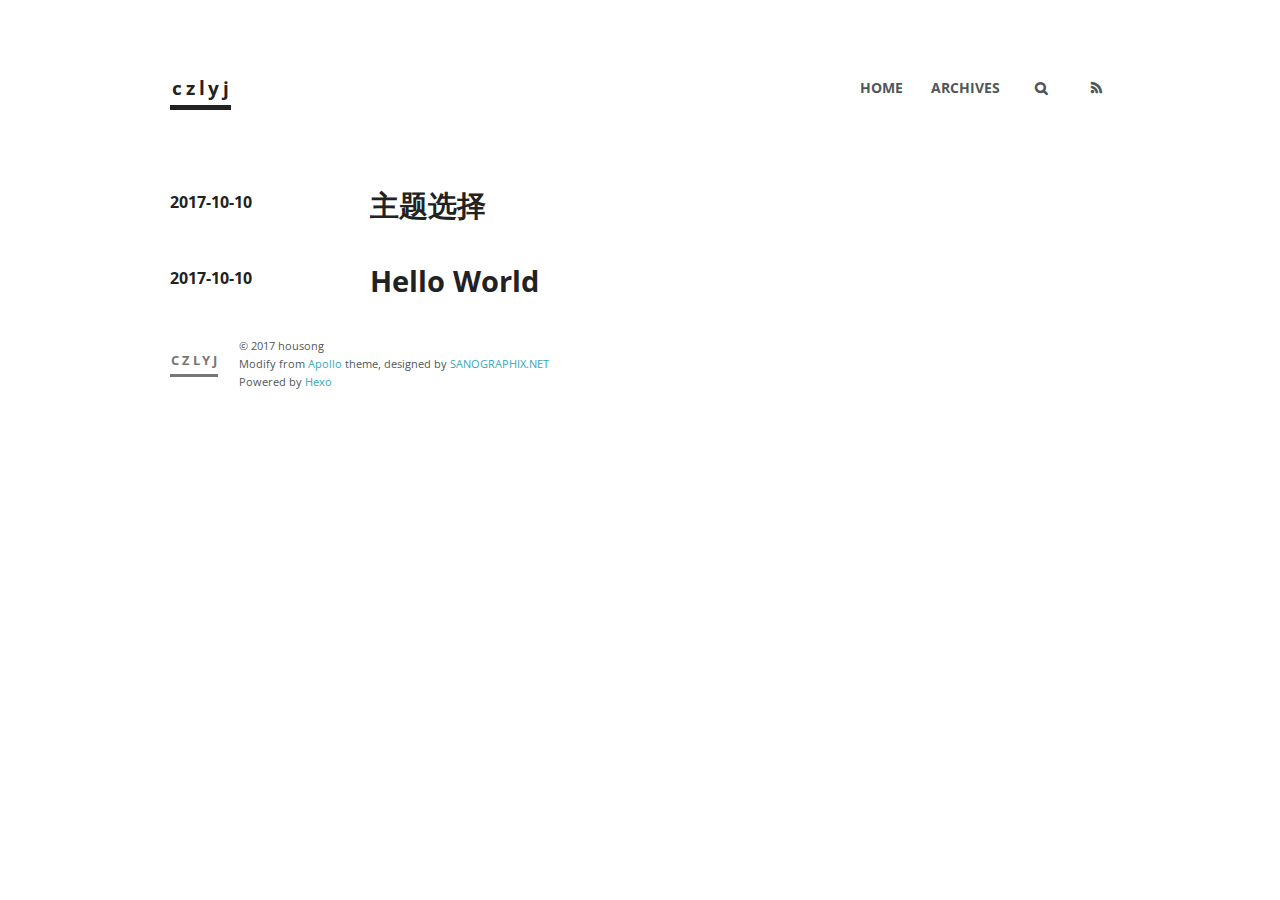
==== commit 77ee0118: "update" ====
--- a/archives/index.html
+++ b/archives/index.html
@@ -49,14 +49,14 @@
       <article class="post post">
         <footer class="entry-meta-header">
           <span class="meta-elements date">
-            <time datetime="2017-10-10T02:57:08.000Z"><a href="/2017/10/10/处女之作/">2017-10-10</a></time>
+            <time datetime="2017-10-10T02:57:08.000Z"><a href="/2017/10/10/blog主题/">2017-10-10</a></time>
           </span>
         </footer>
         <div class="entry-content">
           <header>
             
               
-                <h1><a href="/2017/10/10/处女之作/">处女之作</a></h1>
+                <h1><a href="/2017/10/10/blog主题/">主题选择</a></h1>
               
             
           </header>
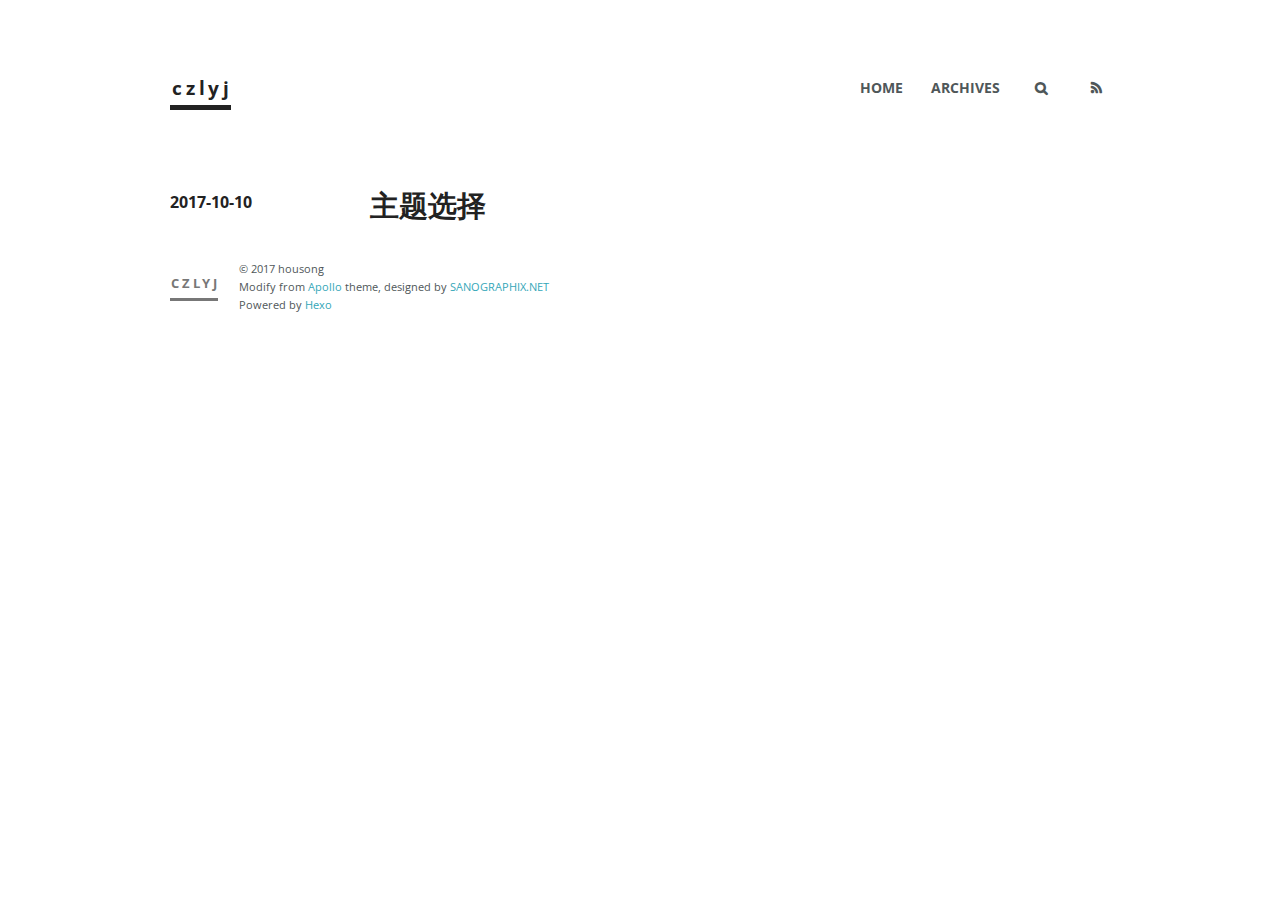
==== commit 82924597: "update" ====
--- a/archives/index.html
+++ b/archives/index.html
@@ -63,23 +63,6 @@
         </div>
       </article>
     
-      <article class="post post">
-        <footer class="entry-meta-header">
-          <span class="meta-elements date">
-            <time datetime="2017-10-10T02:29:04.905Z"><a href="/2017/10/10/hello-world/">2017-10-10</a></time>
-          </span>
-        </footer>
-        <div class="entry-content">
-          <header>
-            
-              
-                <h1><a href="/2017/10/10/hello-world/">Hello World</a></h1>
-              
-            
-          </header>
-        </div>
-      </article>
-    
   </div>
 
     </div>
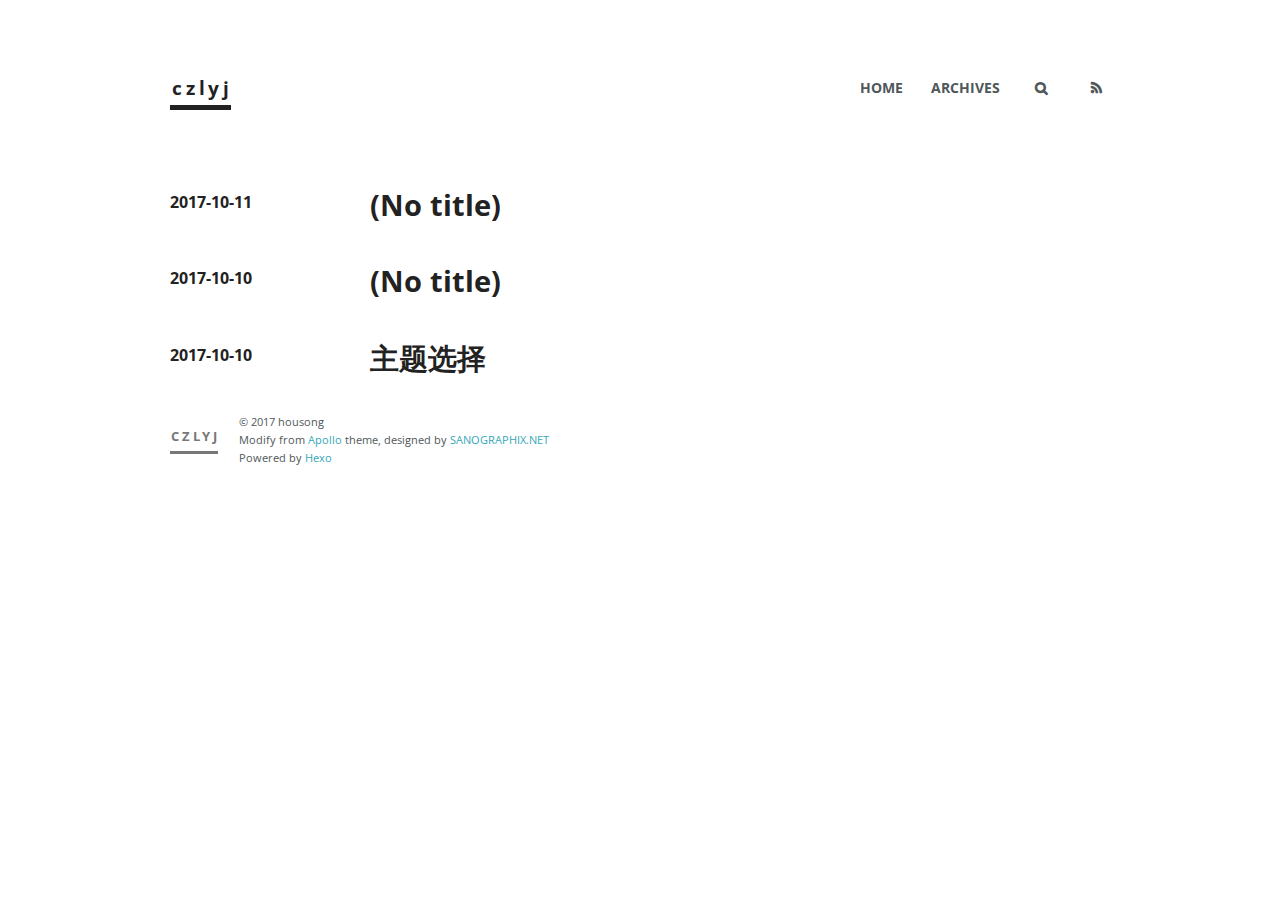
==== commit 10cd479a: "update" ====
--- a/archives/index.html
+++ b/archives/index.html
@@ -49,6 +49,36 @@
       <article class="post post">
         <footer class="entry-meta-header">
           <span class="meta-elements date">
+            <time datetime="2017-10-11T02:18:24.919Z"><a href="/2017/10/11/正则表达式速查表/">2017-10-11</a></time>
+          </span>
+        </footer>
+        <div class="entry-content">
+          <header>
+            
+                <h1>(No title)</h1>
+            
+          </header>
+        </div>
+      </article>
+    
+      <article class="post post">
+        <footer class="entry-meta-header">
+          <span class="meta-elements date">
+            <time datetime="2017-10-10T06:42:09.559Z"><a href="/2017/10/10/PyQt5 Designer 安装配置/">2017-10-10</a></time>
+          </span>
+        </footer>
+        <div class="entry-content">
+          <header>
+            
+                <h1>(No title)</h1>
+            
+          </header>
+        </div>
+      </article>
+    
+      <article class="post post">
+        <footer class="entry-meta-header">
+          <span class="meta-elements date">
             <time datetime="2017-10-10T02:57:08.000Z"><a href="/2017/10/10/blog主题/">2017-10-10</a></time>
           </span>
         </footer>
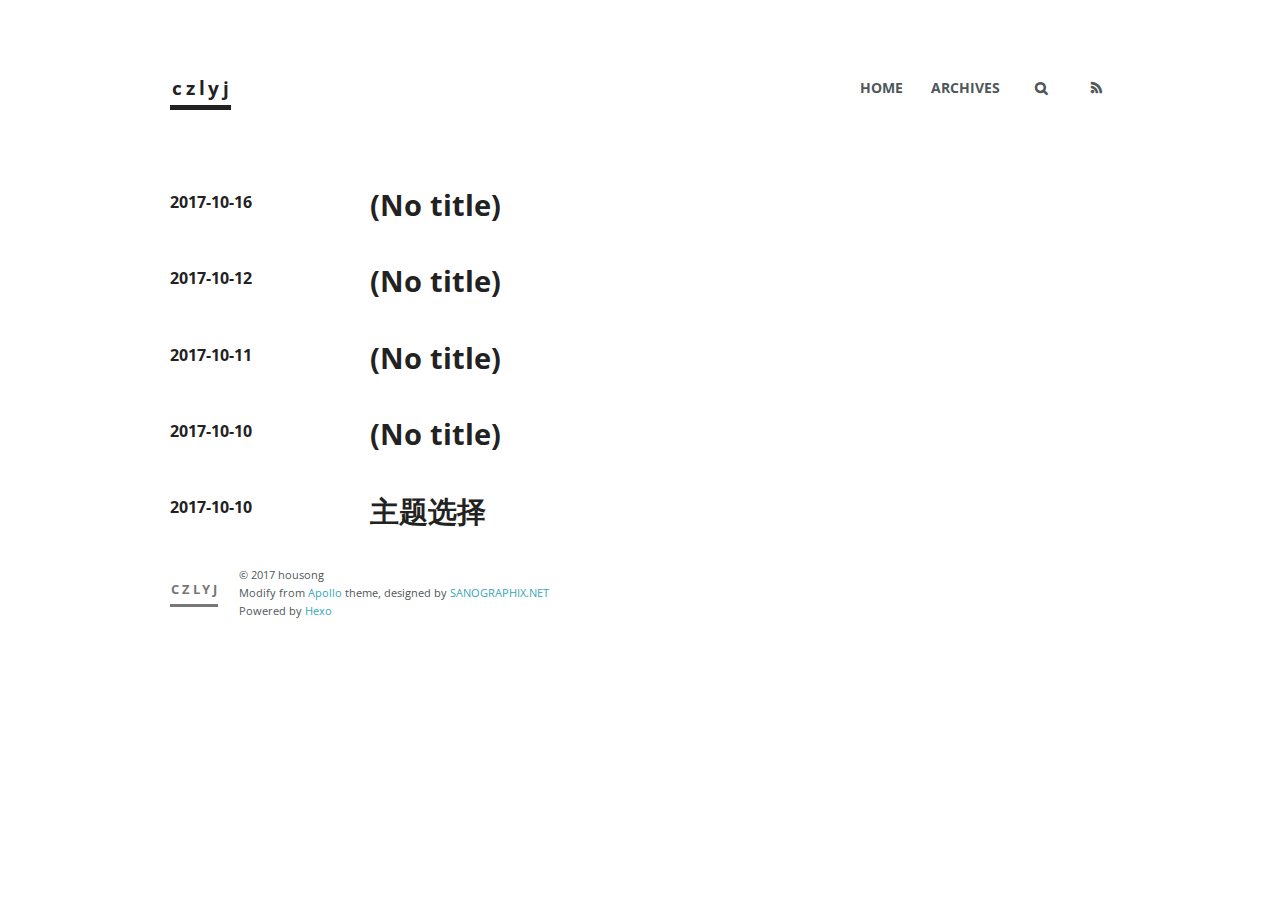
==== commit be8442a6: "update" ====
--- a/archives/index.html
+++ b/archives/index.html
@@ -45,6 +45,36 @@
     <div id="main">
       
   <div class="archive">
+    
+      <article class="post post">
+        <footer class="entry-meta-header">
+          <span class="meta-elements date">
+            <time datetime="2017-10-16T02:21:51.497Z"><a href="/2017/10/16/monkeyrunner环境搭建/">2017-10-16</a></time>
+          </span>
+        </footer>
+        <div class="entry-content">
+          <header>
+            
+                <h1>(No title)</h1>
+            
+          </header>
+        </div>
+      </article>
+    
+      <article class="post post">
+        <footer class="entry-meta-header">
+          <span class="meta-elements date">
+            <time datetime="2017-10-12T09:03:39.752Z"><a href="/2017/10/12/sqlalchemy使用/">2017-10-12</a></time>
+          </span>
+        </footer>
+        <div class="entry-content">
+          <header>
+            
+                <h1>(No title)</h1>
+            
+          </header>
+        </div>
+      </article>
     
       <article class="post post">
         <footer class="entry-meta-header">
